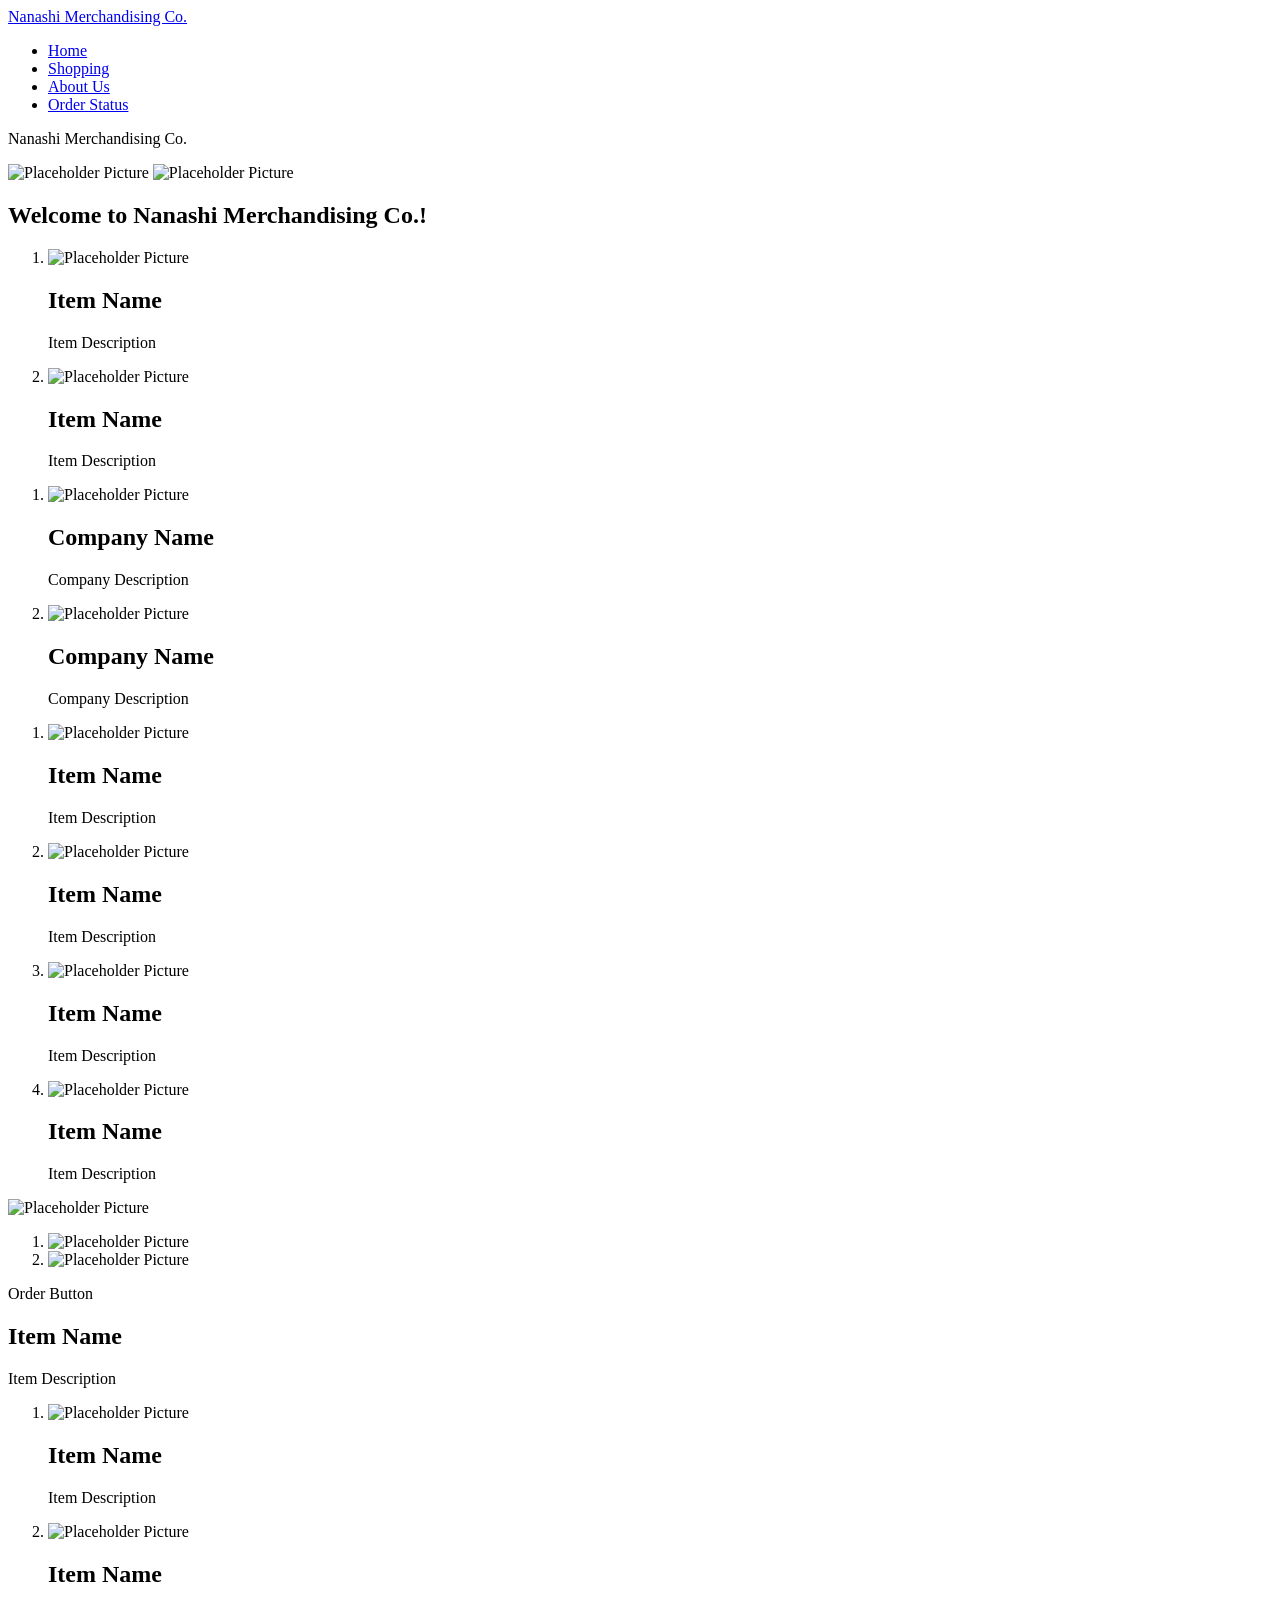
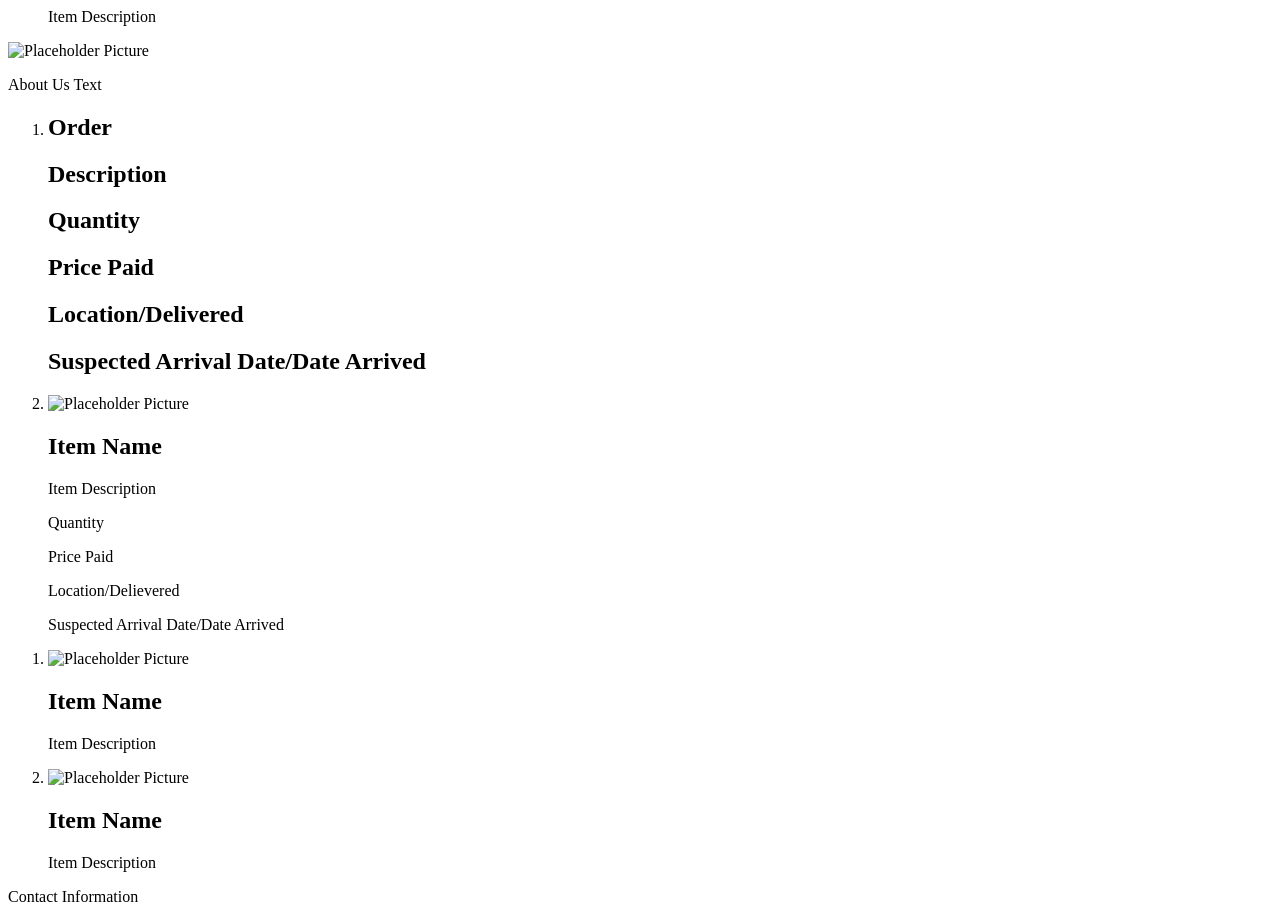
==== index.html @ 794f31a1 "inputting nav menu items" ====
<!doctype html5>
<html lang="en">
<!--head-->

<head>
    <nav class="nav">
        <div class="logo">
            <a href="index.html">Nanashi Merchandising Co.</a>
        </div>
        <div class="hamburger-menu"onclick="toggleMenu()">
            <span class="line"></span>
            <span class="line"></span>
            <span class="line"></span>
        </div>
         <!--the links are to future HTML pages we will write for the their associated names.-->
        <ul class="nav-links" id="Nav">
            <li><a href="index.html">Home</a></li>
            <li><a href="shopping.html">Shopping</a></li>
            <li><a href="about.html">About Us</a></li>
            <li><a href="orderstatus.html">Order Status</a></li>
        </ul>
    </nav>
    
    
    <meta charset="UTF-8">
    <meta name="viewport" content="width=device-width, initial-scale=1.0">

    <!--<link rel="stylesheet" href="https://cdn.jsdelivr.net/npm/bootstrap@5.3.3/dist/css/bootstrap.bundle.min.css">
        -->
    <link rel="stylesheet" href="css/style.css">

    <!--<script src="https://cdn.jsdelivr.net/npm/bootstrap@5.3.3/dist/js/bootstrap.bundle.min.js" defer></script>
        -->
    <script src="js/main.js" defer></script>

    <title>Nanashi Merchandising Co.</title>

</head>
<!--body-->

<body>
    <!--header-->
    <!--Shown on all pages, has Navbar Collapsible, Name, Settings Button, Profile Button -->
    <header>
        <!--Navbar Collapsible - Dropdown menu to navigate All Pages-->

        <!--Name-->
        <p>Nanashi Merchandising Co.</p>
        <!--Settings Button - a pop up widget from the right side of the screen with settings-->
        <img src="assets/images/placeholder.png" alt="Placeholder Picture">
        <!--Profile Button - a pop up widget from the right side of the screen with profile options-->
        <img src="assets/images/placeholder.png" alt="Placeholder Picture">
    </header>

    <!--Page content - changes dynamically-->
    <!--Welcome Page-->
    <article>
        <!--Column 1 Row 1-->
        <!--Welcome Text-->
        <h1>Welcome to Nanashi Merchandising Co.!</h1>
        <!--Column 1 Row 2-->
        <!--Scrollable Horizontal Block List of Popular Products-->
        <!--1 Row, Limited Columns that loop back to beginning of list-->
        <ol>
            <!--items-->
            <!--Column 1 Row 1-->
            <li>
                <!--item image-->
                <img src="assets/images/placeholder.png" alt="Placeholder Picture">
                <!--item name description-->
                <h2>Item Name</h2>
                <p>Item Description</p>
            </li>
            <!--Column 2 Row 1-->
            <li>
                <!--item image-->
                <img src="assets/images/placeholder.png" alt="Placeholder Picture">
                <!--item name description-->
                <h2>Item Name</h2>
                <p>Item Description</p>
            </li>
        </ol>
        <!--Column 1 Row 3-->
        <!--Scollable Vertical Block List of Companies that use us-->
        <!--2 Columns max, Unlimited Rows-->
        <ol>
            <!--companies-->
            <!--Column 1 Row 1-->
            <li>
                <!--company logo-->
                <img src="assets/images/placeholder.png" alt="Placeholder Picture">
                <!--company name and description-->
                <h2>Company Name</h2>
                <p>Company Description</p>
            </li>
            <!--Column 2 Row 1-->
            <li>
                <!--company logo-->
                <img src="assets/images/placeholder.png" alt="Placeholder Picture">
                <!--company name and description-->
                <h2>Company Name</h2>
                <p>Company Description</p>
            </li>
        </ol>
    </article>

    <!--Shopping Page-->
    <article>
        <!--Scrollable vertical view of all products-->
        <!--4 Columns max, unlimited Rows-->
        <ol>
            <!--items-->
            <!--Column 1 Row 1-->
            <li>
                <!--item image-->
                <img src="assets/images/placeholder.png" alt="Placeholder Picture">
                <!--item name description-->
                <h2>Item Name</h2>
                <p>Item Description</p>
            </li>
            <!--Column 2 Row 1-->
            <li>
                <!--item image-->
                <img src="assets/images/placeholder.png" alt="Placeholder Picture">
                <!--item name description-->
                <h2>Item Name</h2>
                <p>Item Description</p>
            </li>
            <!--Column 3 Row 1-->
            <li>
                <!--item image-->
                <img src="assets/images/placeholder.png" alt="Placeholder Picture">
                <!--item name description-->
                <h2>Item Name</h2>
                <p>Item Description</p>
            </li>
            <!--Column 4 Row 1-->
            <li>
                <!--item image-->
                <img src="assets/images/placeholder.png" alt="Placeholder Picture">
                <!--item name description-->
                <h2>Item Name</h2>
                <p>Item Description</p>
            </li>
        </ol>
    </article>

    <!--Item Page-->
    <article>
        <!--selected item-->
        <!--Column 1 Row 1-->
        <!--maximized photo-->
        <!--Column 1 Row 1-->
        <img src="assets/images/placeholder.png" alt="Placeholder Picture">
        <!--horizontal scrollbar of alternate views of item-->
        <!--Column 1 Row 2-->
        <ol>
            <!--maximized photo at smaller size-->
            <li>
                <img src="assets/images/placeholder.png" alt="Placeholder Picture">
            </li>
            <!--other images at smaller size-->
            <li>
                <img src="assets/images/placeholder.png" alt="Placeholder Picture">
            </li>
        </ol>
        <!--small order button - maximizes to pop up form from bottom of screen-->
        <!--Column 1 Row 3-->
        <p>Order Button</p>
        <!--scrollable vertical item name and description-->
        <!--Column 2 Row 1-->
        <h2>Item Name</h2>
        <p>Item Description</p>
        <!--other items-->
        <!--Column 1 Row 2-->
        <!--scrollable vertical view of other items-->
        <!--2 Column max, unlimited Row-->
        <!--Column 1 Row 1-->
        <ol>
            <!--items-->
            <!--Column 1 Row 1-->
            <li>
                <!--item image-->
                <img src="assets/images/placeholder.png" alt="Placeholder Picture">
                <!--item name description-->
                <h2>Item Name</h2>
                <p>Item Description</p>
            </li>
            <!--Column 2 Row 1-->
            <li>
                <!--item image-->
                <img src="assets/images/placeholder.png" alt="Placeholder Picture">
                <!--item name description-->
                <h2>Item Name</h2>
                <p>Item Description</p>
            </li>
        </ol>
        <!--Order form - maximizes to pop up form from bottom of screen-->
        <!--this is the info in the form that pops up, but before then the whole form acts like a button for the pop up-->
        <!--Column 2 Row 1-->
        <form>
            <!--Exit Button-->
            <!--Item Information - Img, name, description-->
            <!--Quantity-->
            <!--Add to Cart/Submit Button-->
        </form>
    </article>

    <!--About Us Page-->
    <article>
        <!--Column 1 Row 1-->
        <!--Company Logo-->
        <img src="assets/images/placeholder.png" alt="Placeholder Picture">
        <!--Wrapped About us Text-->
        <p>About Us Text</p>
    </article>

    <!--Order Status Page-->
    <article>
        <!--Past Orders-->
        <!--Column 1 Row 1-->
        <!--Orders List-->
        <ol>
            <!--Header-->
            <!--Column 1 Row 1-->
            <!--1 Column max, unlimited Rows-->
            <li>
                <h2>Order</h2>
                <h2>Description</h2>
                <h2>Quantity</h2>
                <h2>Price Paid</h2>
                <h2>Location/Delivered</h2>
                <h2>Suspected Arrival Date/Date Arrived</h2>
            </li>
            <!--Scrollable Orders-->
            <!--Column 1 Row 2-->
            <li>
                <!--item image-->
                <img src="assets/images/placeholder.png" alt="Placeholder Picture">
                <!--item name description-->
                <h2>Item Name</h2>
                <p>Item Description</p>
                <p>Quantity</p>
                <p>Price Paid</p>
                <p>Location/Delievered</p>
                <p>Suspected Arrival Date/Date Arrived</p>
            </li>
        </ol>
        <!--Items-->
        <!--Column 2 Row 1-->
        <!--1 Column Max, Unlimited Rows-->
        <ol>
            <!--Column 1 Row 1-->
            <li>
                <!--item image-->
                <img src="assets/images/placeholder.png" alt="Placeholder Picture">
                <!--item name description-->
                <h2>Item Name</h2>
                <p>Item Description</p>
            </li>
            <!--Column 1 Row 2-->
            <li>
                <!--item image-->
                <img src="assets/images/placeholder.png" alt="Placeholder Picture">
                <!--item name description-->
                <h2>Item Name</h2>
                <p>Item Description</p>
            </li>
        </ol>
    </article>

    <!--footer-->
    <!--Shown on all pages, Contact Information, About Us Link-->
    <footer>
        <!--Contact info-->
        <p>Contact Information</p>
        <!--About Us Link-->

    </footer>
</body>

</html>
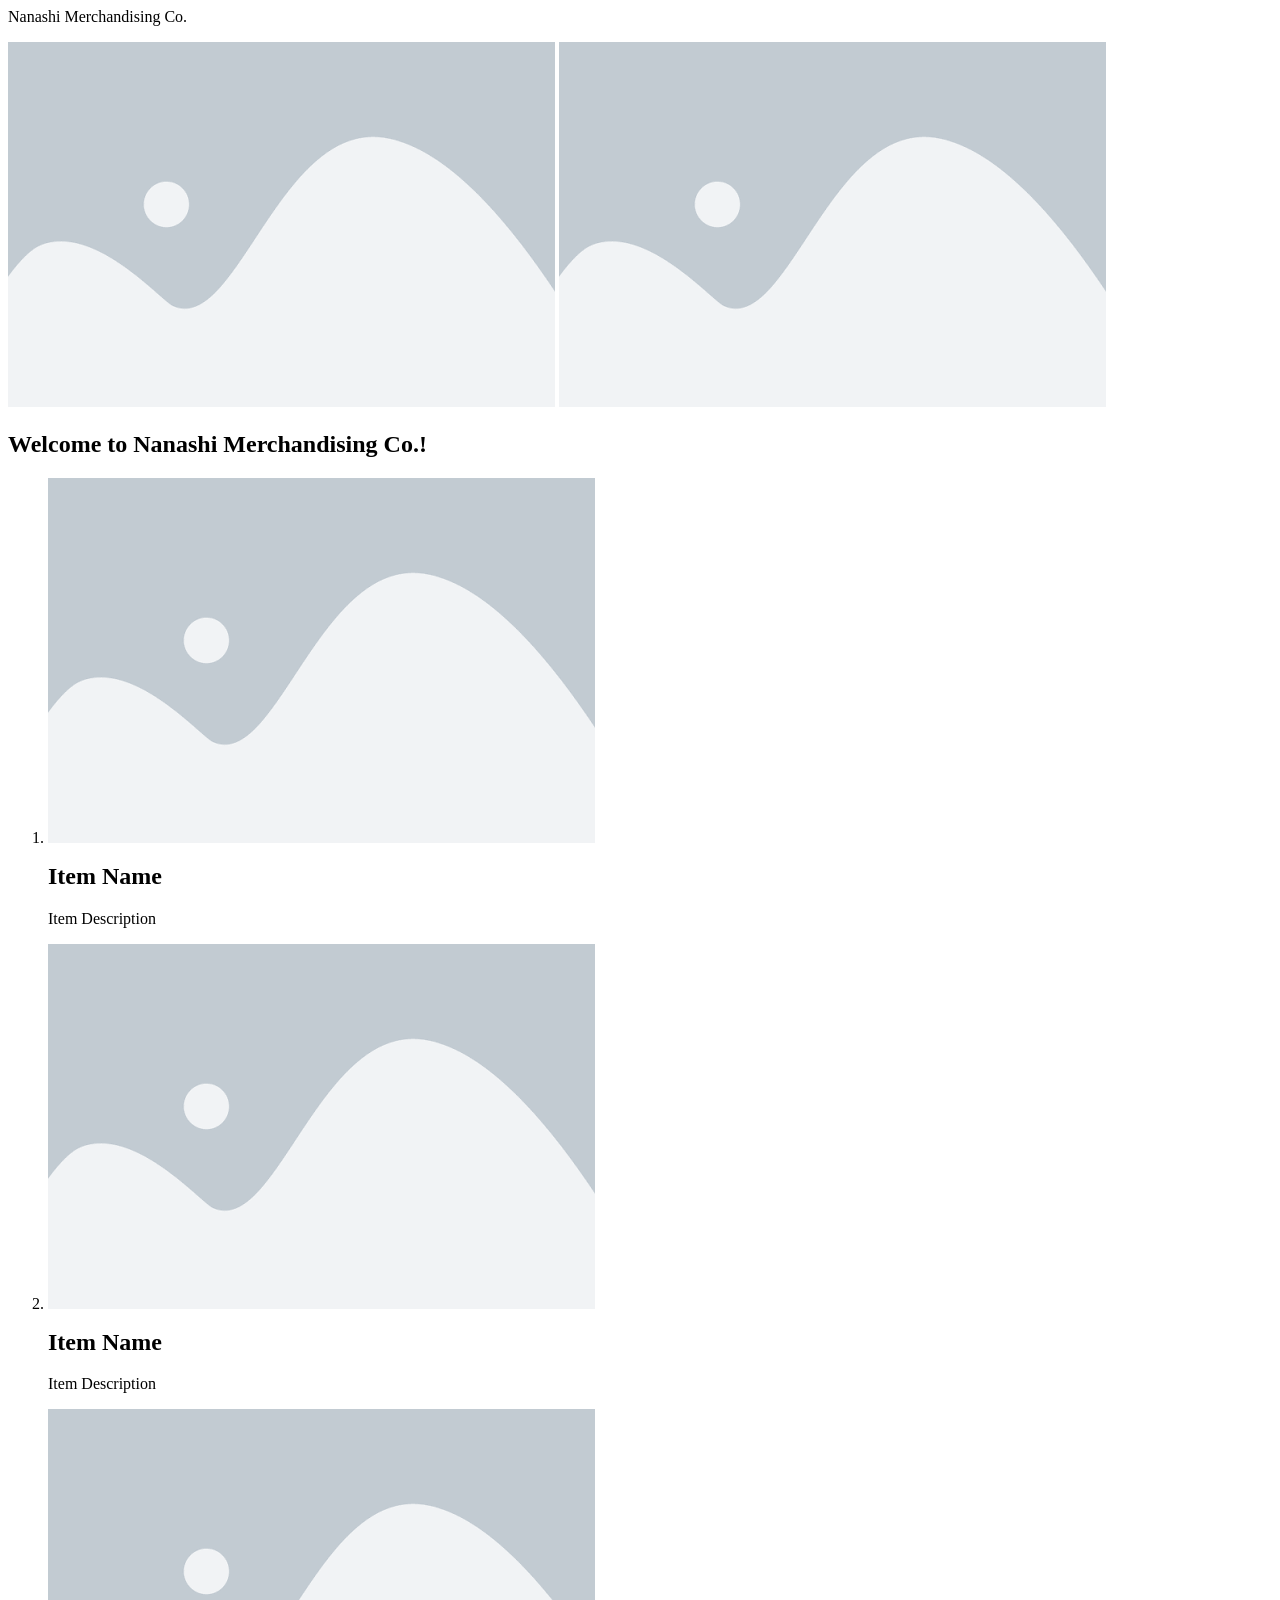
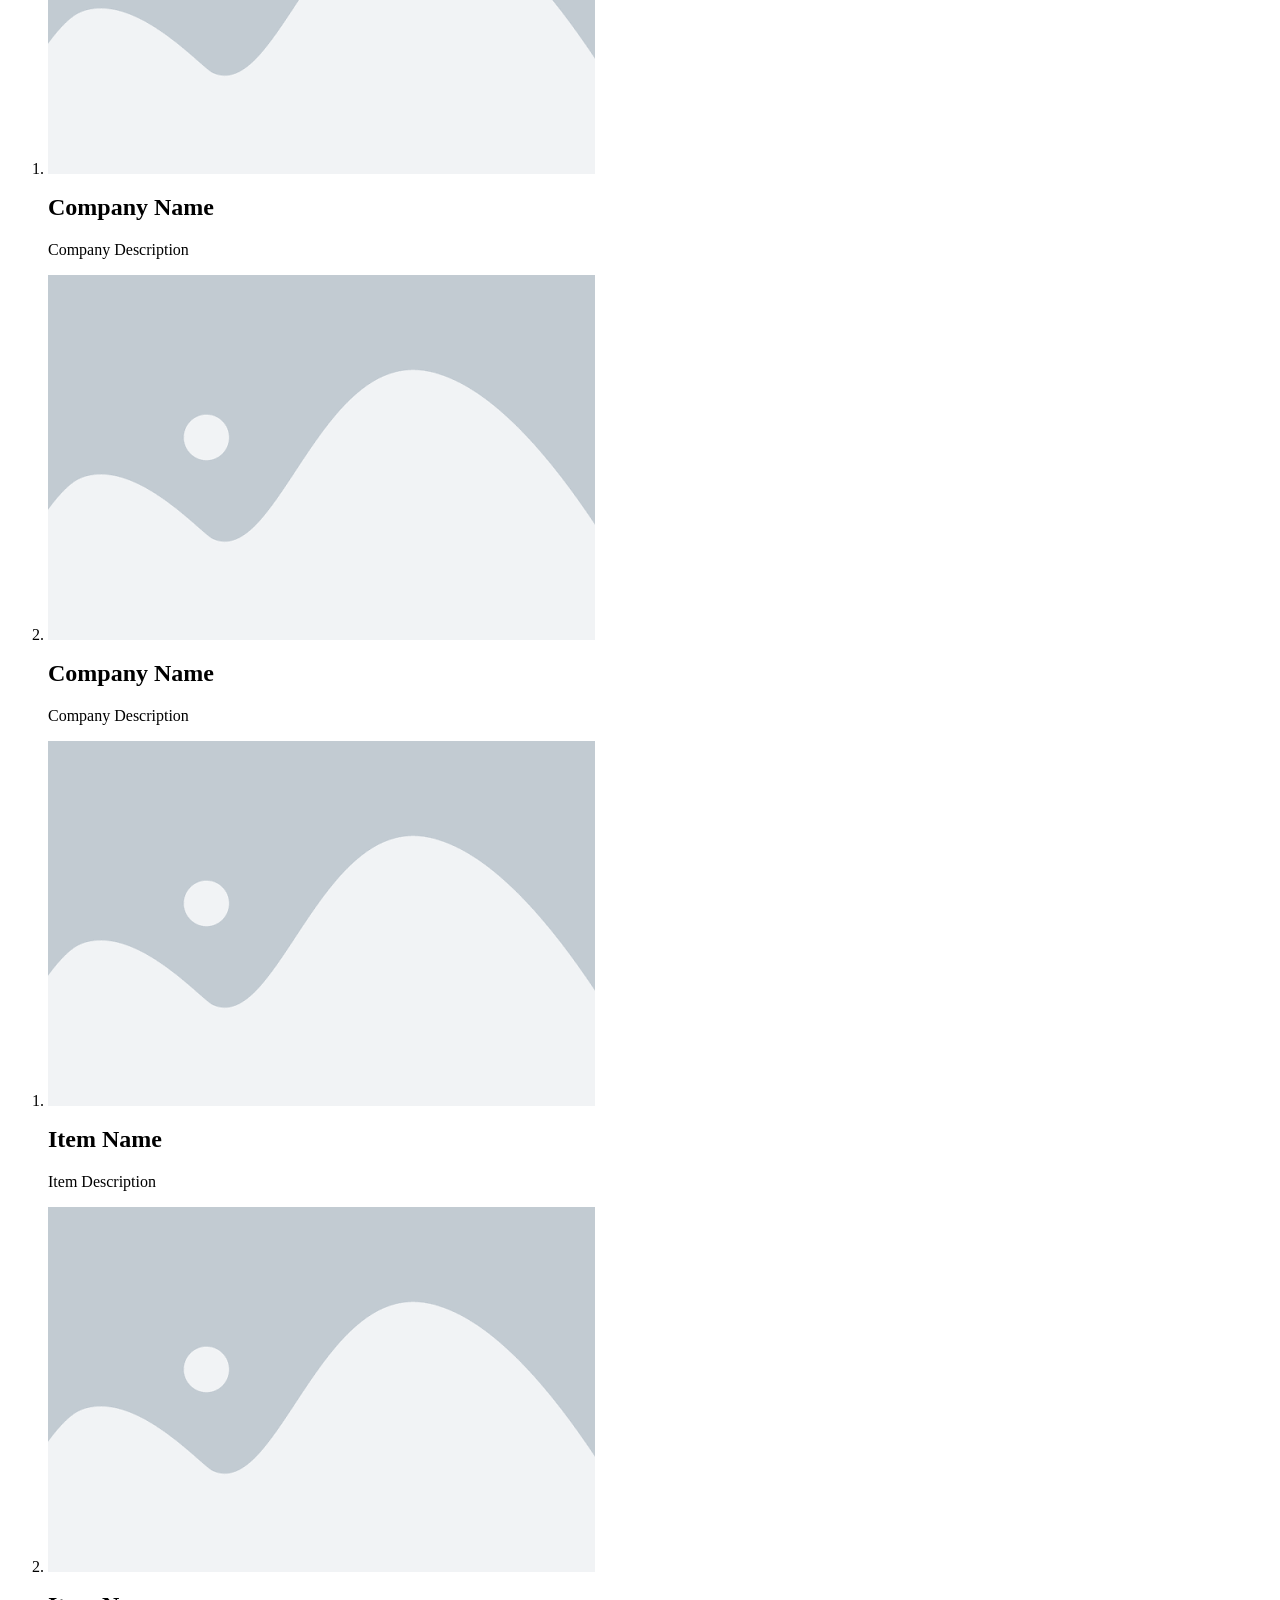
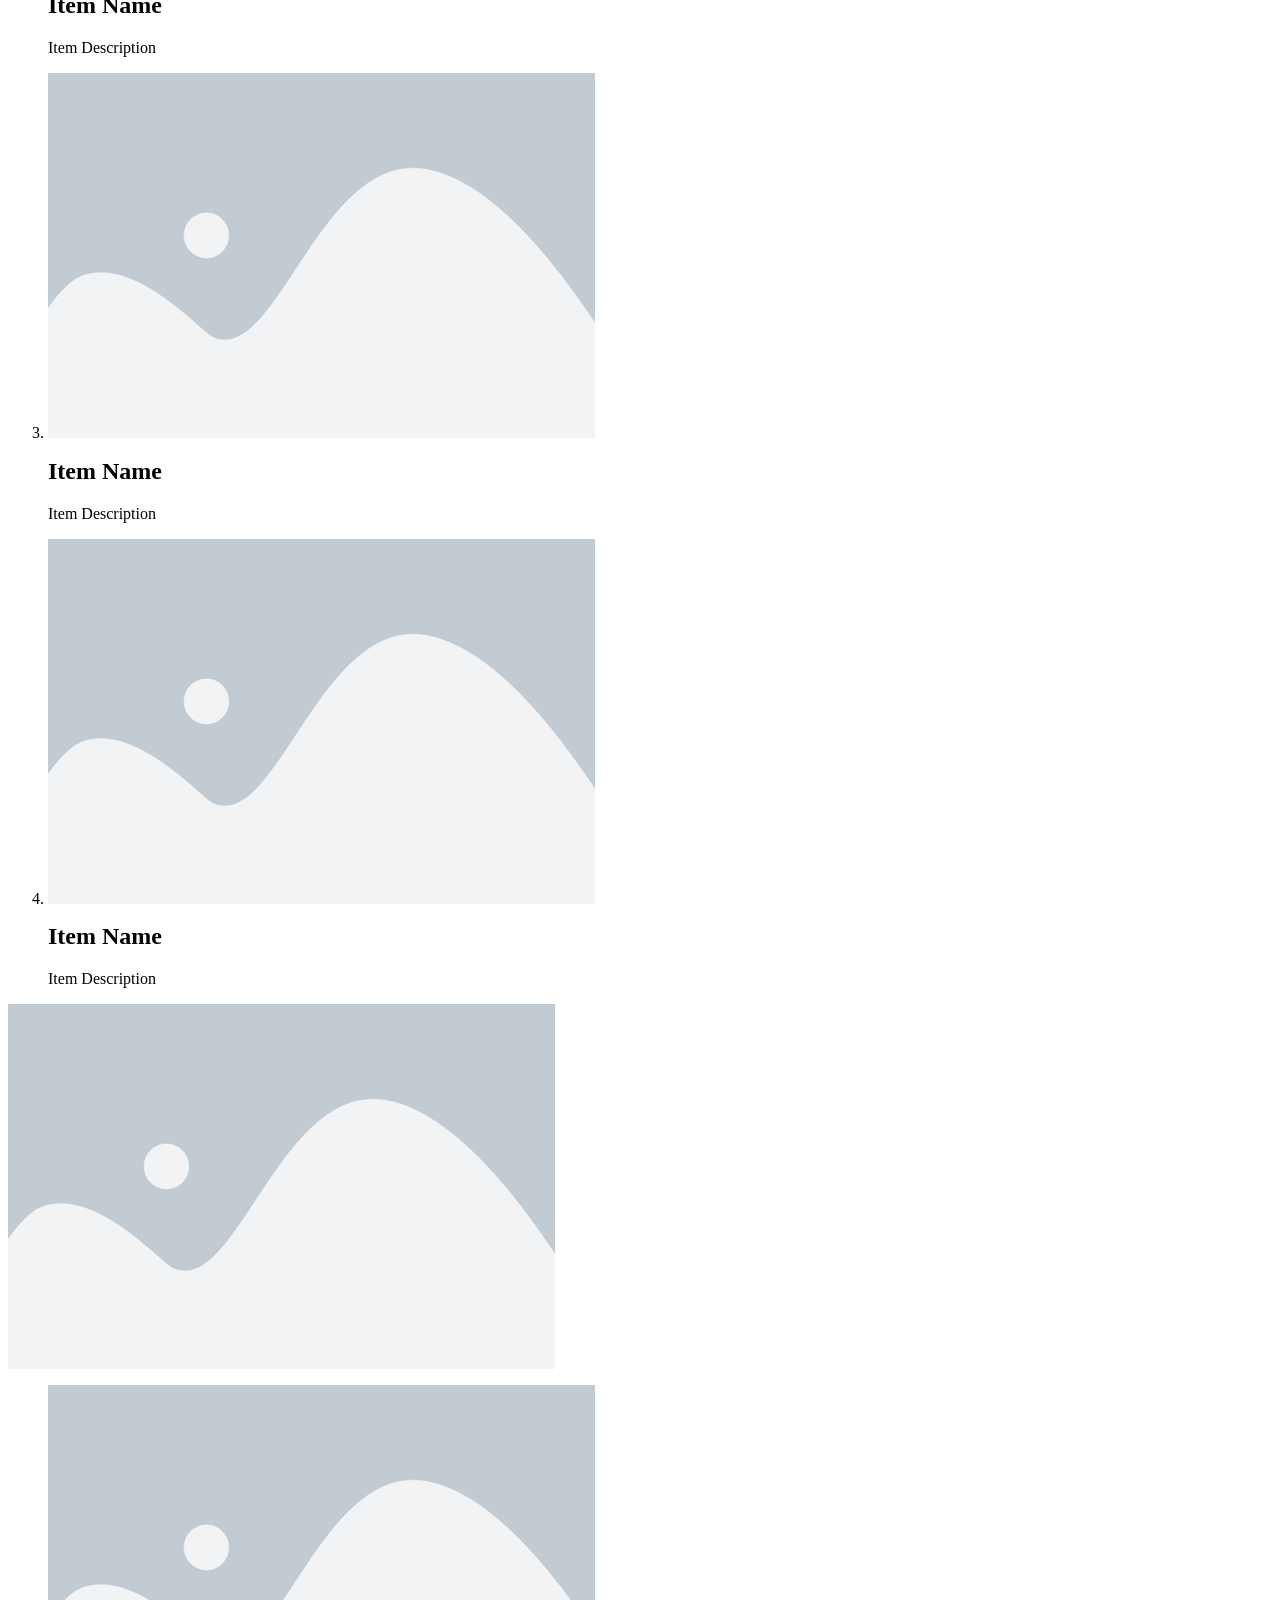
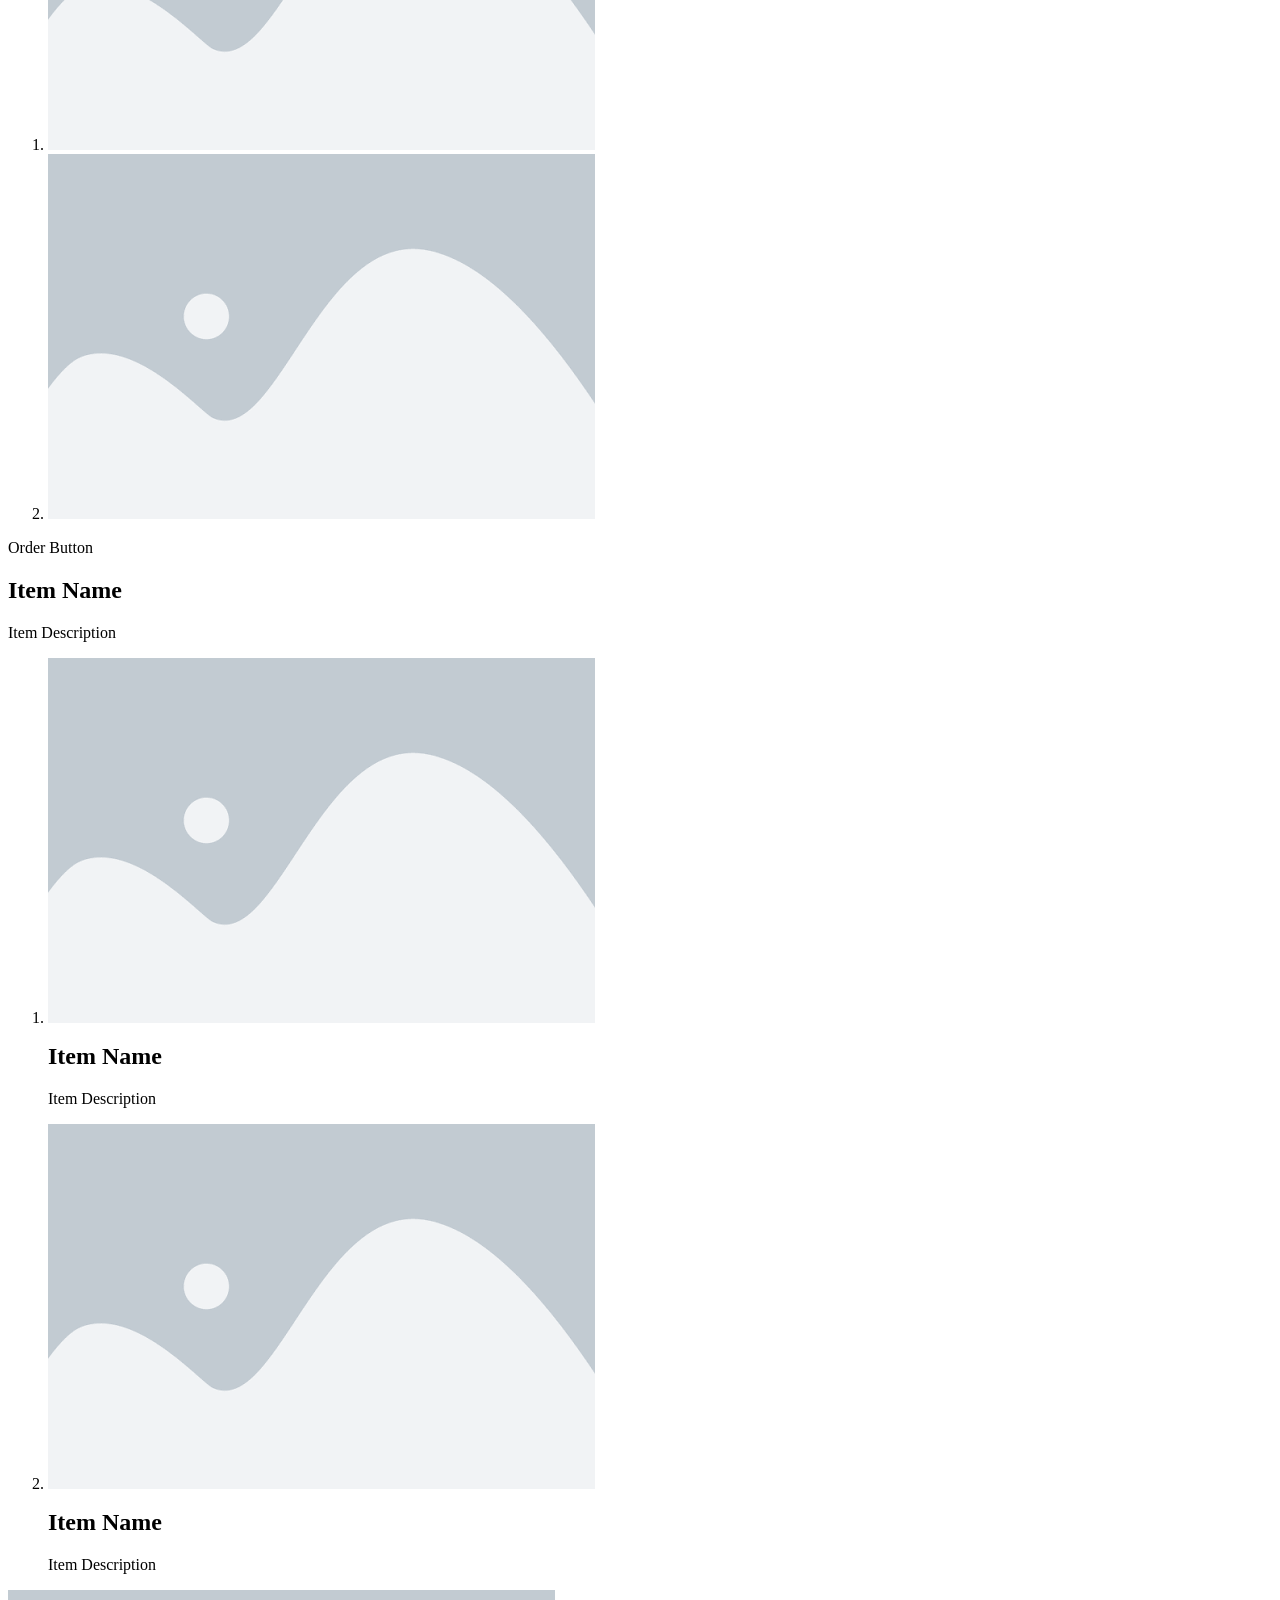
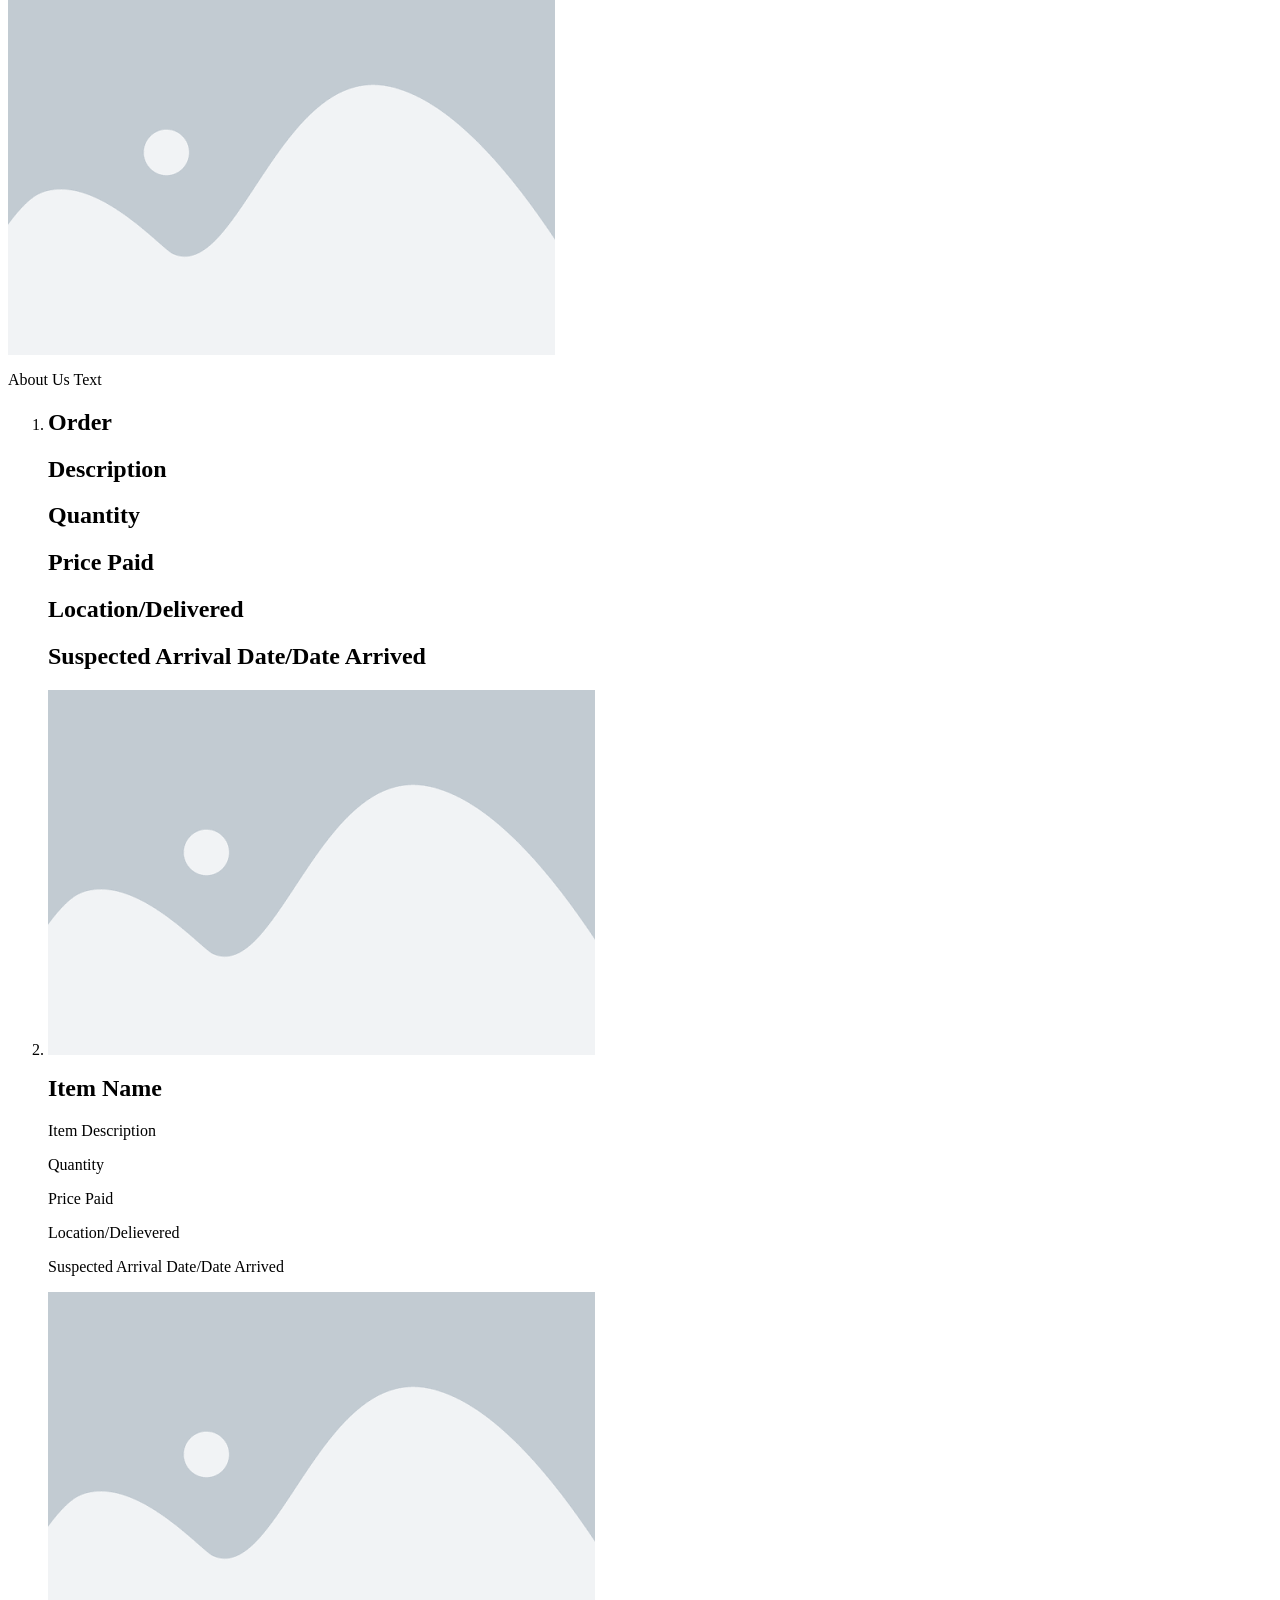
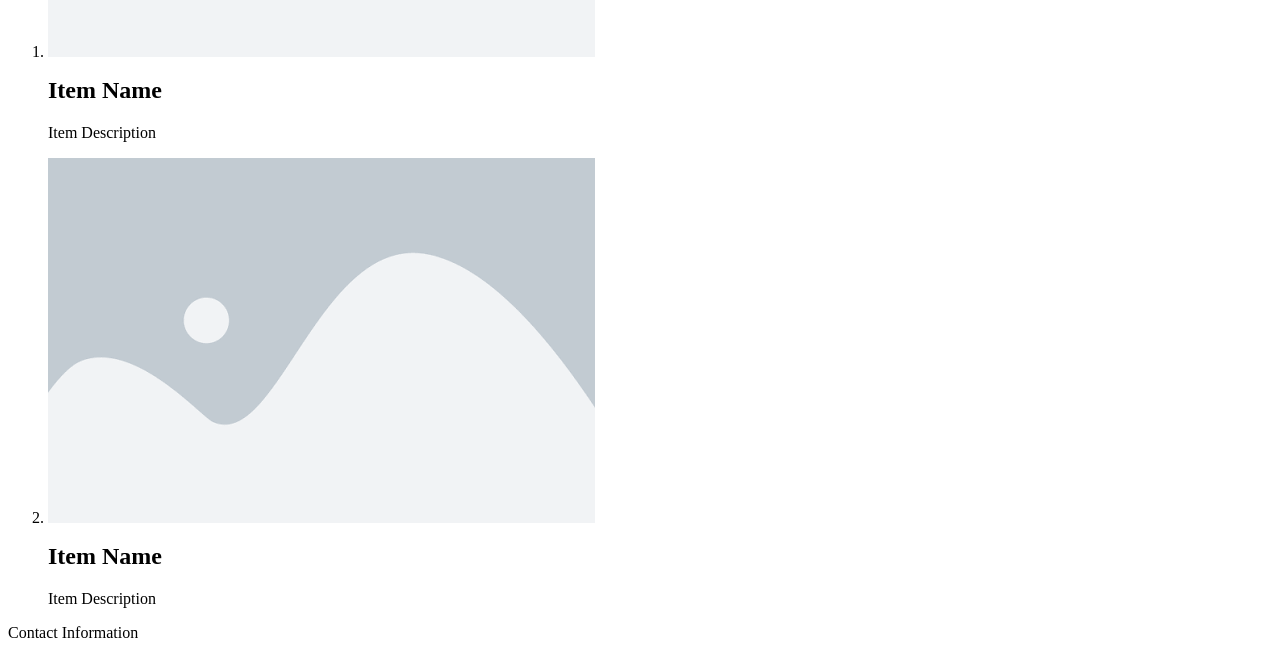
==== commit 5b6c7bcb: "Added Product class, which has the data for products We can now remove placeholder images and have j" ====
--- a/index.html
+++ b/index.html
@@ -3,25 +3,6 @@
 <!--head-->
 
 <head>
-    <nav class="nav">
-        <div class="logo">
-            <a href="index.html">Nanashi Merchandising Co.</a>
-        </div>
-        <div class="hamburger-menu"onclick="toggleMenu()">
-            <span class="line"></span>
-            <span class="line"></span>
-            <span class="line"></span>
-        </div>
-         <!--the links are to future HTML pages we will write for the their associated names.-->
-        <ul class="nav-links" id="Nav">
-            <li><a href="index.html">Home</a></li>
-            <li><a href="shopping.html">Shopping</a></li>
-            <li><a href="about.html">About Us</a></li>
-            <li><a href="orderstatus.html">Order Status</a></li>
-        </ul>
-    </nav>
-    
-    
     <meta charset="UTF-8">
     <meta name="viewport" content="width=device-width, initial-scale=1.0">
 
@@ -54,7 +35,7 @@
 
     <!--Page content - changes dynamically-->
     <!--Welcome Page-->
-    <article>
+    <article id = "Welcome_Page">
         <!--Column 1 Row 1-->
         <!--Welcome Text-->
         <h1>Welcome to Nanashi Merchandising Co.!</h1>
@@ -64,15 +45,15 @@
         <ol>
             <!--items-->
             <!--Column 1 Row 1-->
-            <li>
-                <!--item image-->
-                <img src="assets/images/placeholder.png" alt="Placeholder Picture">
-                <!--item name description-->
-                <h2>Item Name</h2>
-                <p>Item Description</p>
-            </li>
-            <!--Column 2 Row 1-->
-            <li>
+            <li class = "Product">
+                <!--item image-->
+                <img src="assets/images/placeholder.png" alt="Placeholder Picture">
+                <!--item name description-->
+                <h2>Item Name</h2>
+                <p>Item Description</p>
+            </li>
+            <!--Column 2 Row 1-->
+            <li class = "Product">
                 <!--item image-->
                 <img src="assets/images/placeholder.png" alt="Placeholder Picture">
                 <!--item name description-->
@@ -86,7 +67,7 @@
         <ol>
             <!--companies-->
             <!--Column 1 Row 1-->
-            <li>
+            <li class = "Company">
                 <!--company logo-->
                 <img src="assets/images/placeholder.png" alt="Placeholder Picture">
                 <!--company name and description-->
@@ -94,7 +75,7 @@
                 <p>Company Description</p>
             </li>
             <!--Column 2 Row 1-->
-            <li>
+            <li class = "Company">
                 <!--company logo-->
                 <img src="assets/images/placeholder.png" alt="Placeholder Picture">
                 <!--company name and description-->
@@ -105,21 +86,21 @@
     </article>
 
     <!--Shopping Page-->
-    <article>
+    <article id = "Shopping_Page">
         <!--Scrollable vertical view of all products-->
         <!--4 Columns max, unlimited Rows-->
         <ol>
             <!--items-->
             <!--Column 1 Row 1-->
-            <li>
-                <!--item image-->
-                <img src="assets/images/placeholder.png" alt="Placeholder Picture">
-                <!--item name description-->
-                <h2>Item Name</h2>
-                <p>Item Description</p>
-            </li>
-            <!--Column 2 Row 1-->
-            <li>
+            <li class = "Product">
+                <!--item image-->
+                <img src="assets/images/placeholder.png" alt="Placeholder Picture">
+                <!--item name description-->
+                <h2>Item Name</h2>
+                <p>Item Description</p>
+            </li>
+            <!--Column 2 Row 1-->
+            <li class = "Product">
                 <!--item image-->
                 <img src="assets/images/placeholder.png" alt="Placeholder Picture">
                 <!--item name description-->
@@ -127,7 +108,7 @@
                 <p>Item Description</p>
             </li>
             <!--Column 3 Row 1-->
-            <li>
+            <li class = "Product">
                 <!--item image-->
                 <img src="assets/images/placeholder.png" alt="Placeholder Picture">
                 <!--item name description-->
@@ -135,7 +116,7 @@
                 <p>Item Description</p>
             </li>
             <!--Column 4 Row 1-->
-            <li>
+            <li class = "Product">
                 <!--item image-->
                 <img src="assets/images/placeholder.png" alt="Placeholder Picture">
                 <!--item name description-->
@@ -146,7 +127,7 @@
     </article>
 
     <!--Item Page-->
-    <article>
+    <article id = "Item_Page">
         <!--selected item-->
         <!--Column 1 Row 1-->
         <!--maximized photo-->
@@ -166,7 +147,7 @@
         </ol>
         <!--small order button - maximizes to pop up form from bottom of screen-->
         <!--Column 1 Row 3-->
-        <p>Order Button</p>
+        <p class = "Order_Form">Order Button</p>
         <!--scrollable vertical item name and description-->
         <!--Column 2 Row 1-->
         <h2>Item Name</h2>
@@ -179,15 +160,15 @@
         <ol>
             <!--items-->
             <!--Column 1 Row 1-->
-            <li>
-                <!--item image-->
-                <img src="assets/images/placeholder.png" alt="Placeholder Picture">
-                <!--item name description-->
-                <h2>Item Name</h2>
-                <p>Item Description</p>
-            </li>
-            <!--Column 2 Row 1-->
-            <li>
+            <li class = "Product">
+                <!--item image-->
+                <img src="assets/images/placeholder.png" alt="Placeholder Picture">
+                <!--item name description-->
+                <h2>Item Name</h2>
+                <p>Item Description</p>
+            </li>
+            <!--Column 2 Row 1-->
+            <li class = "Product">
                 <!--item image-->
                 <img src="assets/images/placeholder.png" alt="Placeholder Picture">
                 <!--item name description-->
@@ -198,7 +179,7 @@
         <!--Order form - maximizes to pop up form from bottom of screen-->
         <!--this is the info in the form that pops up, but before then the whole form acts like a button for the pop up-->
         <!--Column 2 Row 1-->
-        <form>
+        <form class = "Order_From">
             <!--Exit Button-->
             <!--Item Information - Img, name, description-->
             <!--Quantity-->
@@ -207,7 +188,7 @@
     </article>
 
     <!--About Us Page-->
-    <article>
+    <article id = "About_Us_Page">
         <!--Column 1 Row 1-->
         <!--Company Logo-->
         <img src="assets/images/placeholder.png" alt="Placeholder Picture">
@@ -216,7 +197,7 @@
     </article>
 
     <!--Order Status Page-->
-    <article>
+    <article id = "Order_Status_Page">
         <!--Past Orders-->
         <!--Column 1 Row 1-->
         <!--Orders List-->
@@ -234,7 +215,7 @@
             </li>
             <!--Scrollable Orders-->
             <!--Column 1 Row 2-->
-            <li>
+            <li class = "Order_Item">
                 <!--item image-->
                 <img src="assets/images/placeholder.png" alt="Placeholder Picture">
                 <!--item name description-->
@@ -251,7 +232,7 @@
         <!--1 Column Max, Unlimited Rows-->
         <ol>
             <!--Column 1 Row 1-->
-            <li>
+            <li class = "Product">
                 <!--item image-->
                 <img src="assets/images/placeholder.png" alt="Placeholder Picture">
                 <!--item name description-->
@@ -259,7 +240,7 @@
                 <p>Item Description</p>
             </li>
             <!--Column 1 Row 2-->
-            <li>
+            <li class = "Product">
                 <!--item image-->
                 <img src="assets/images/placeholder.png" alt="Placeholder Picture">
                 <!--item name description-->
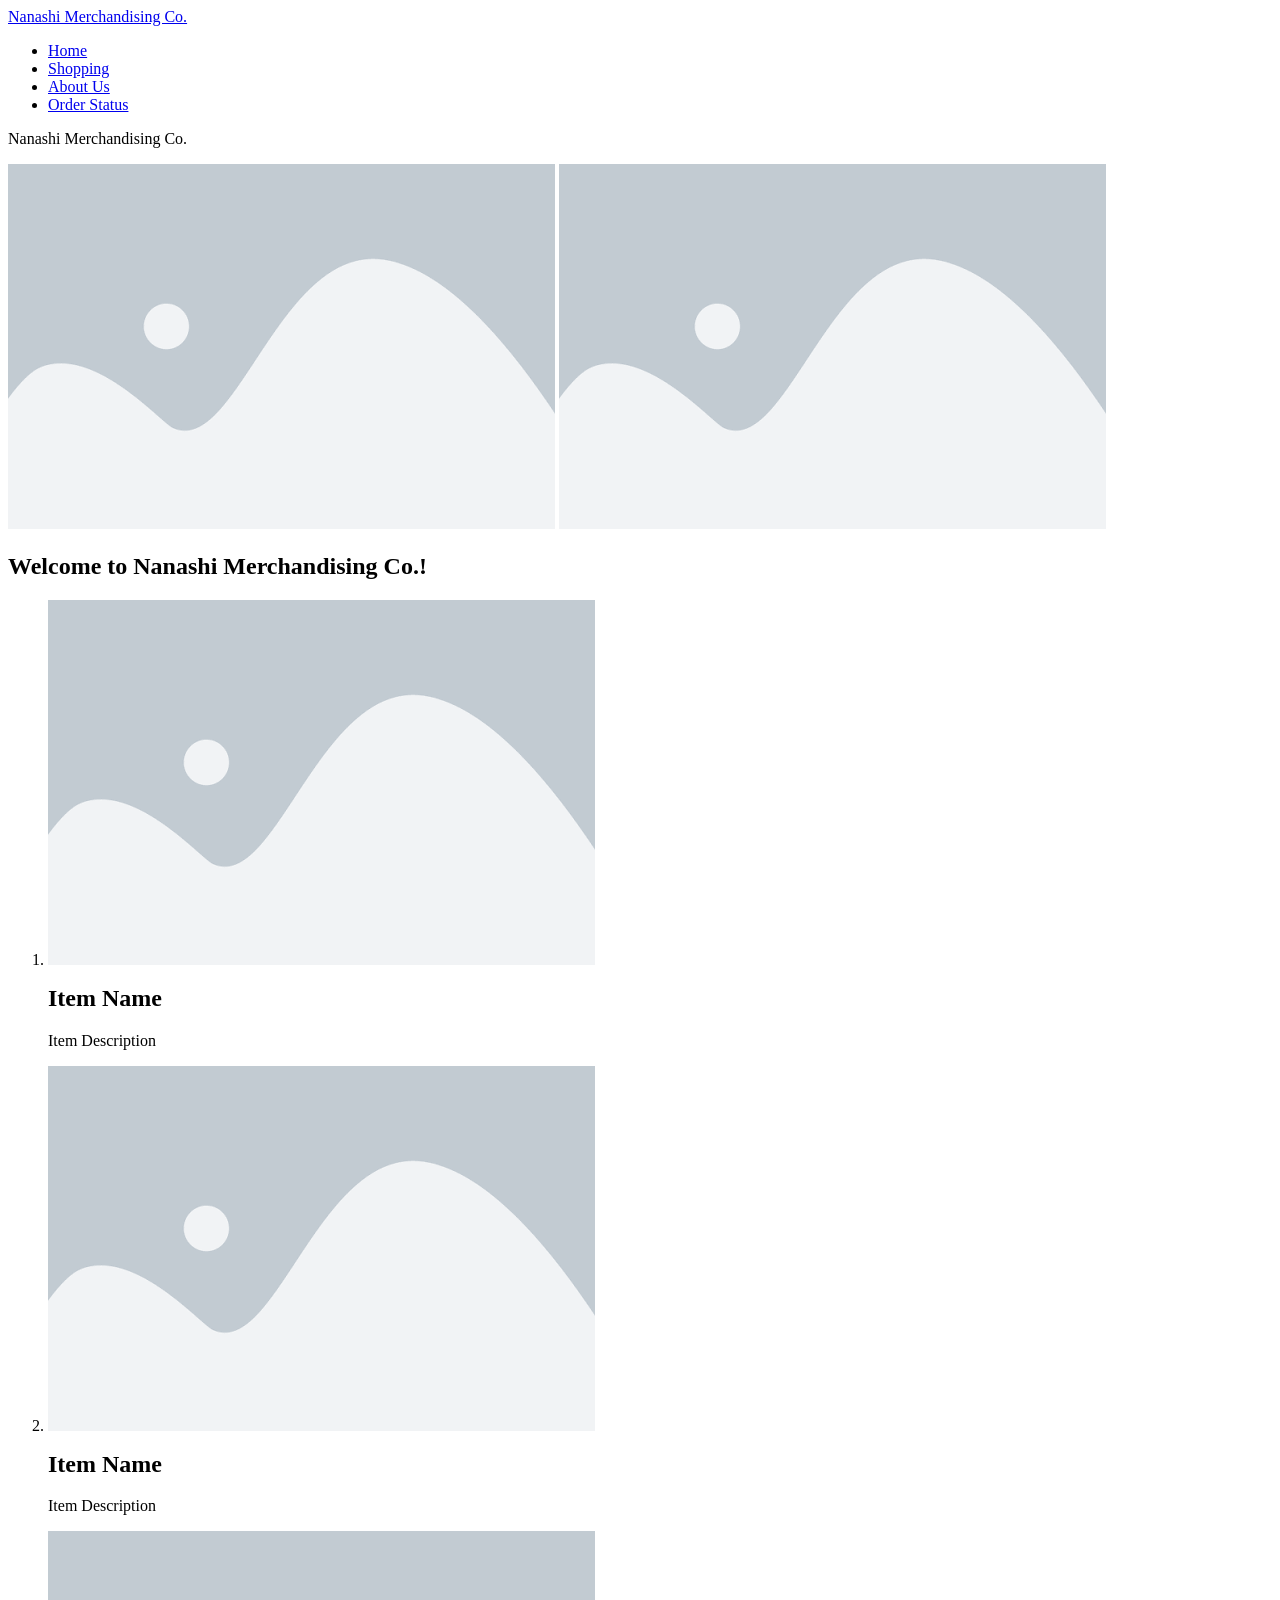
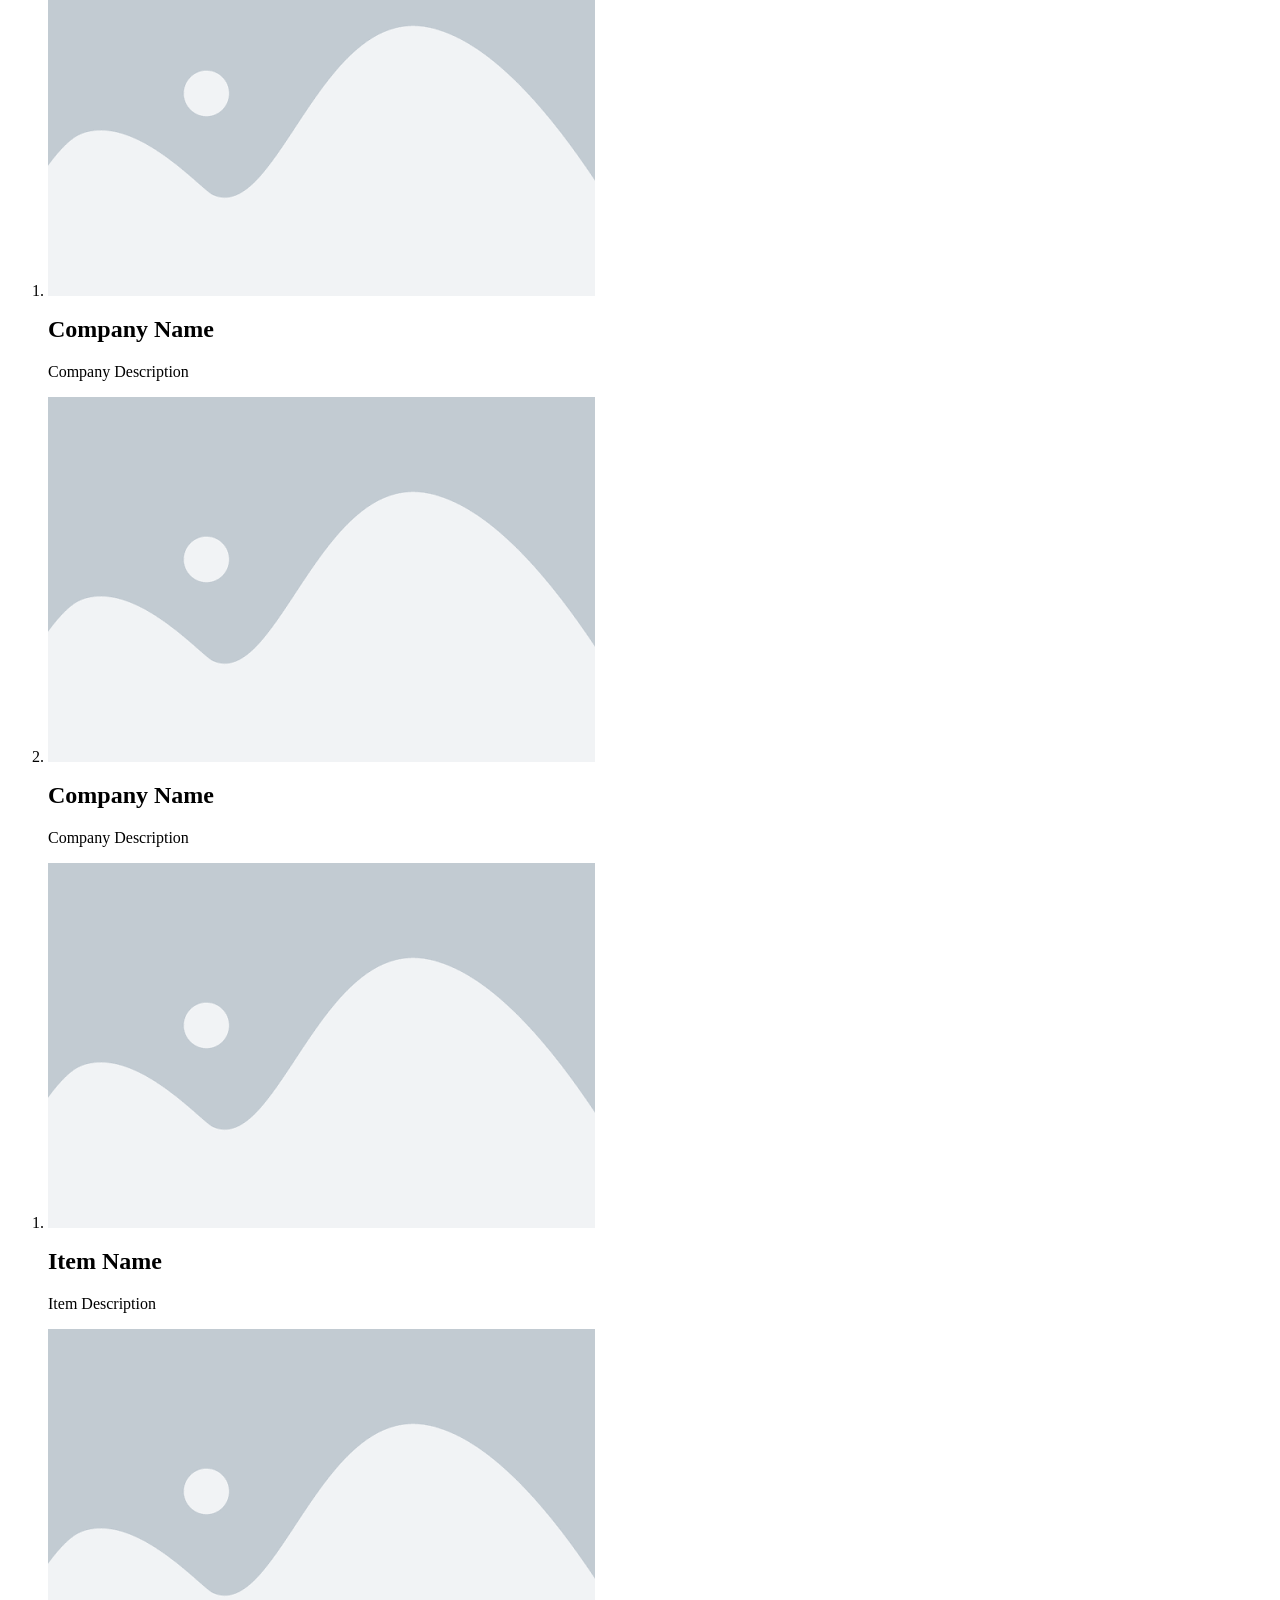
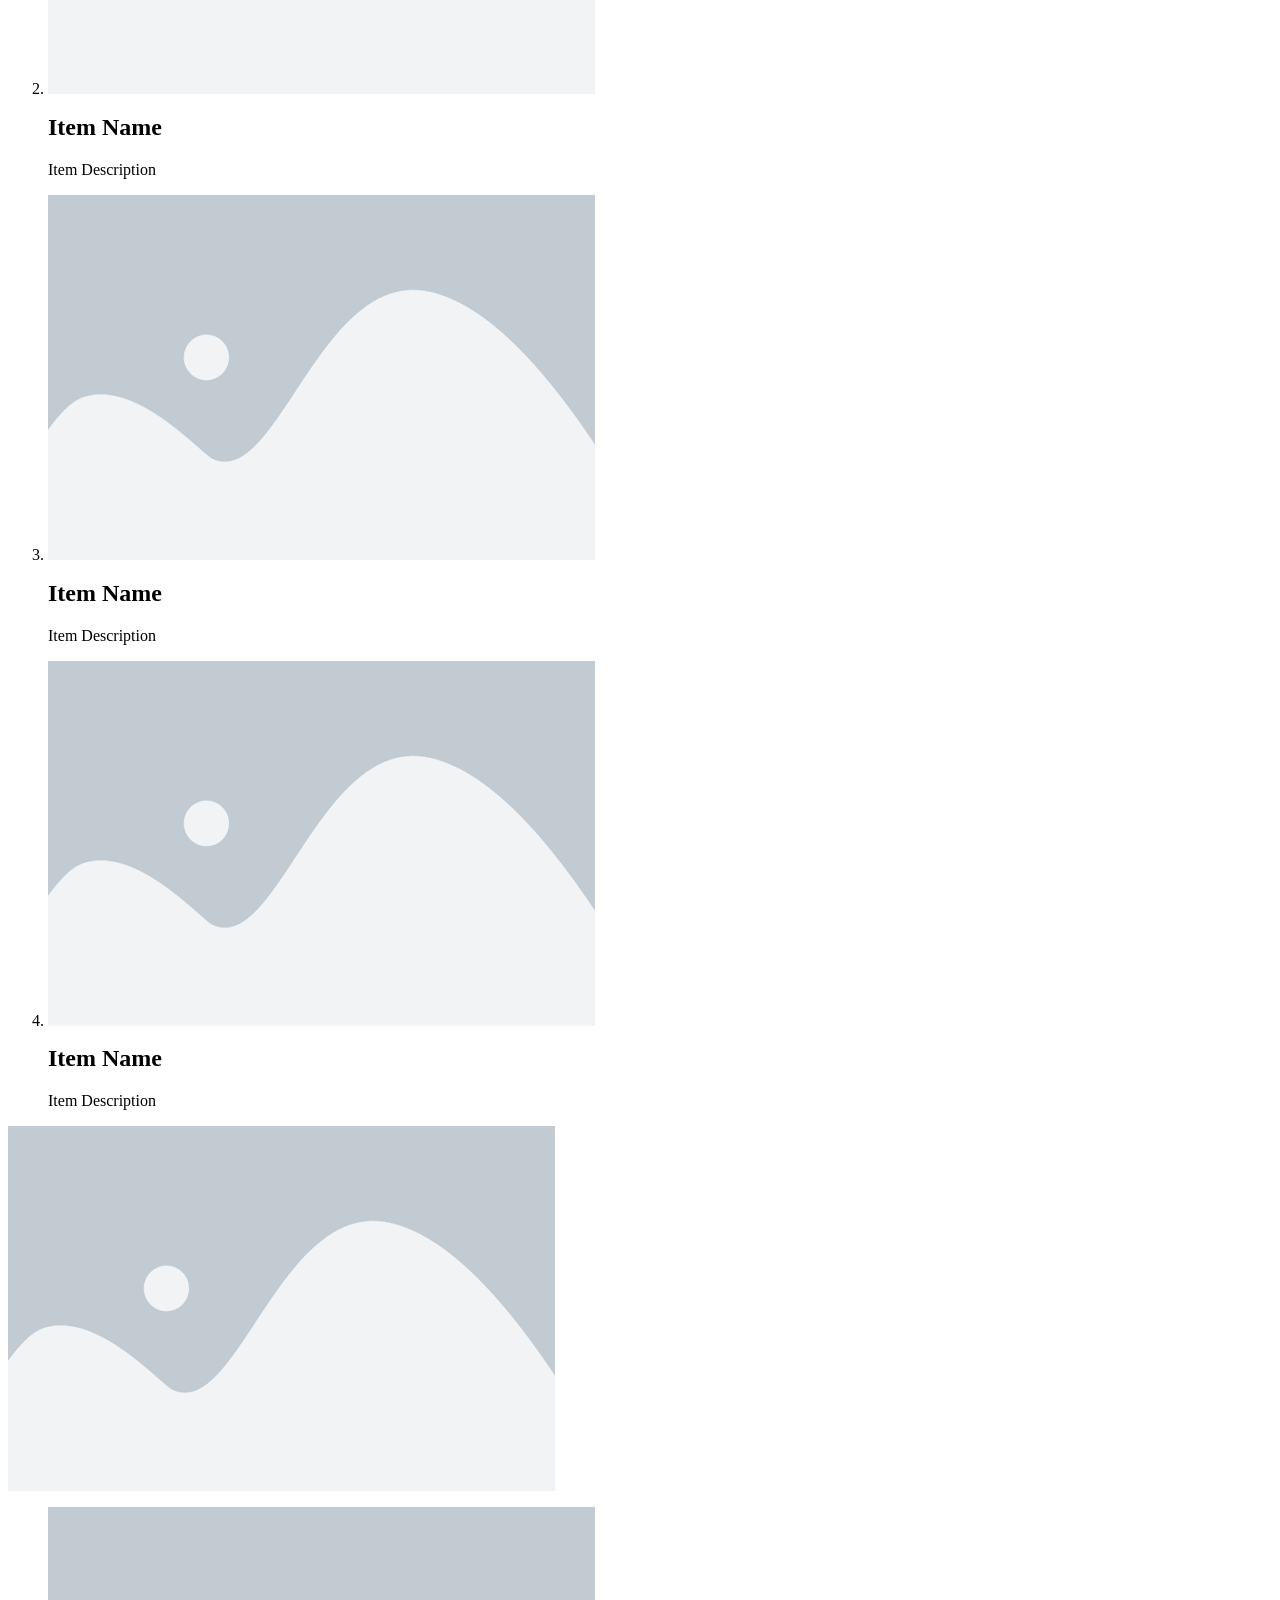
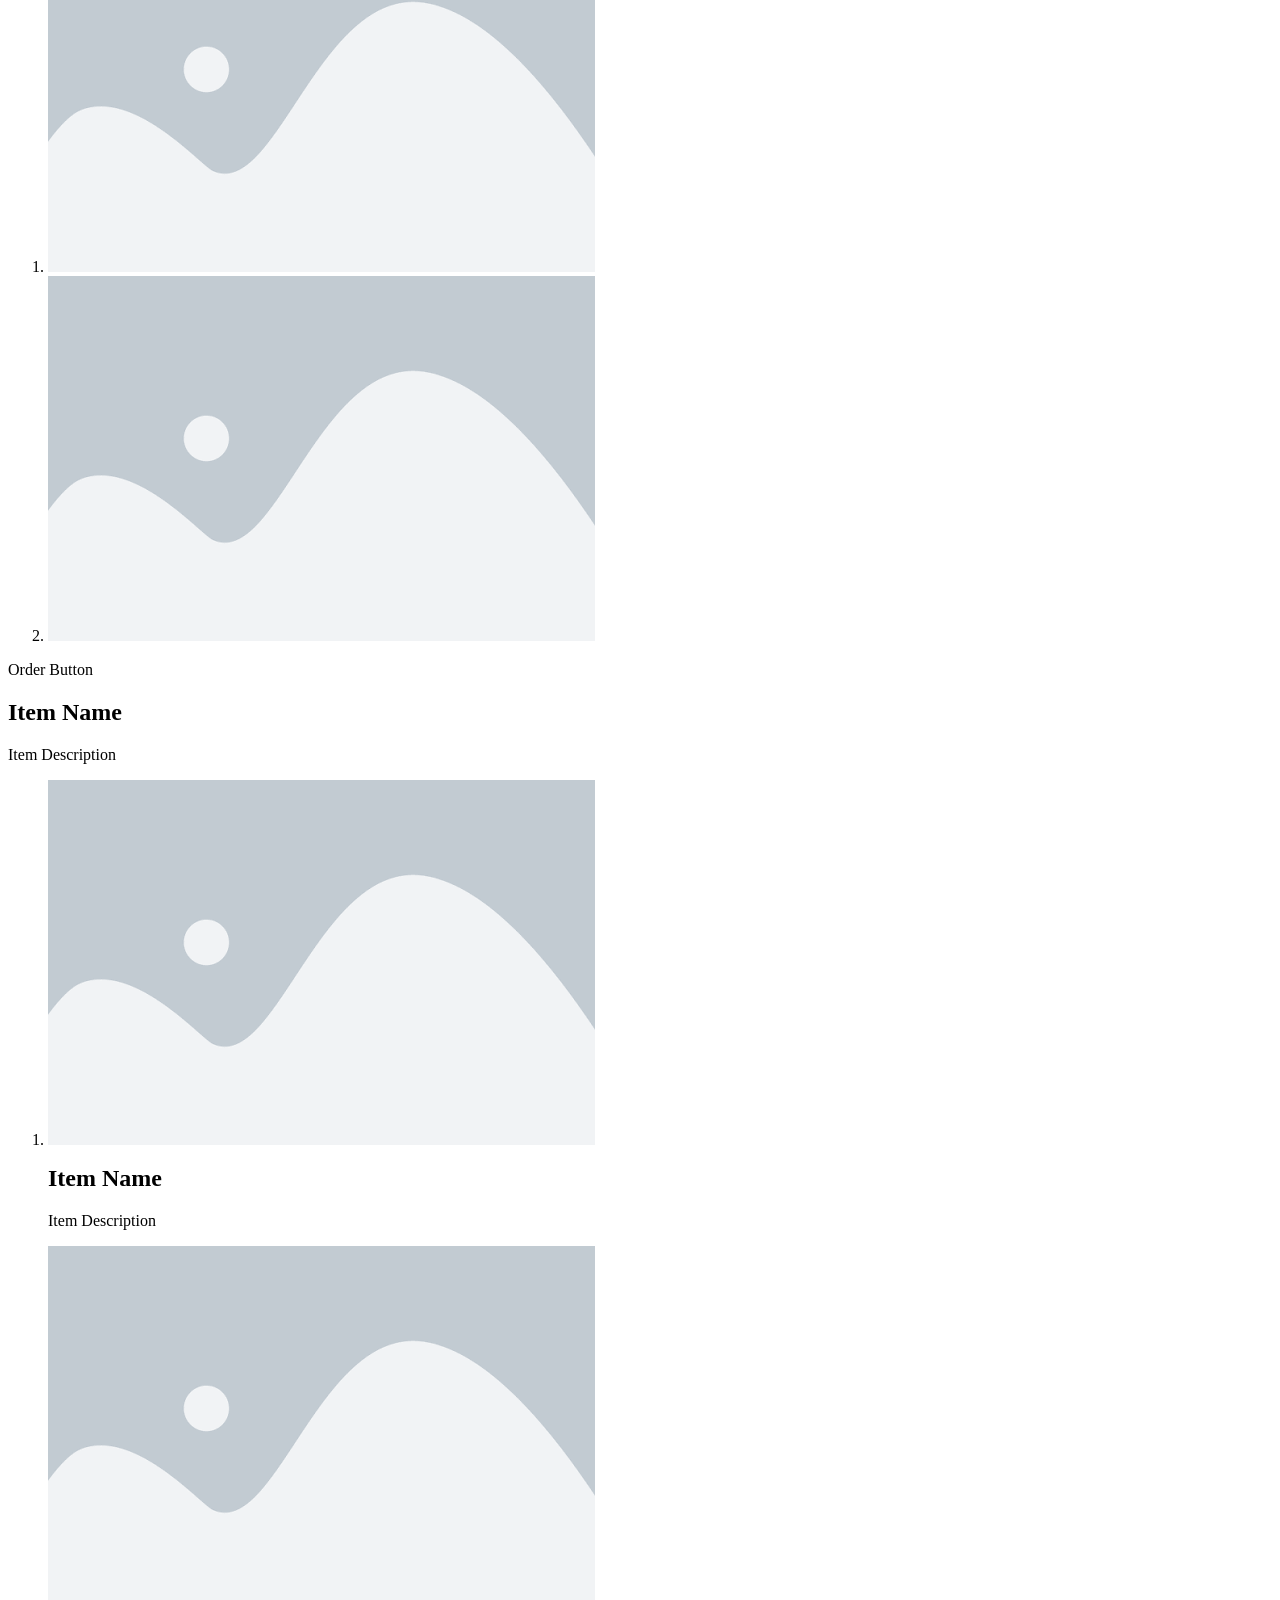
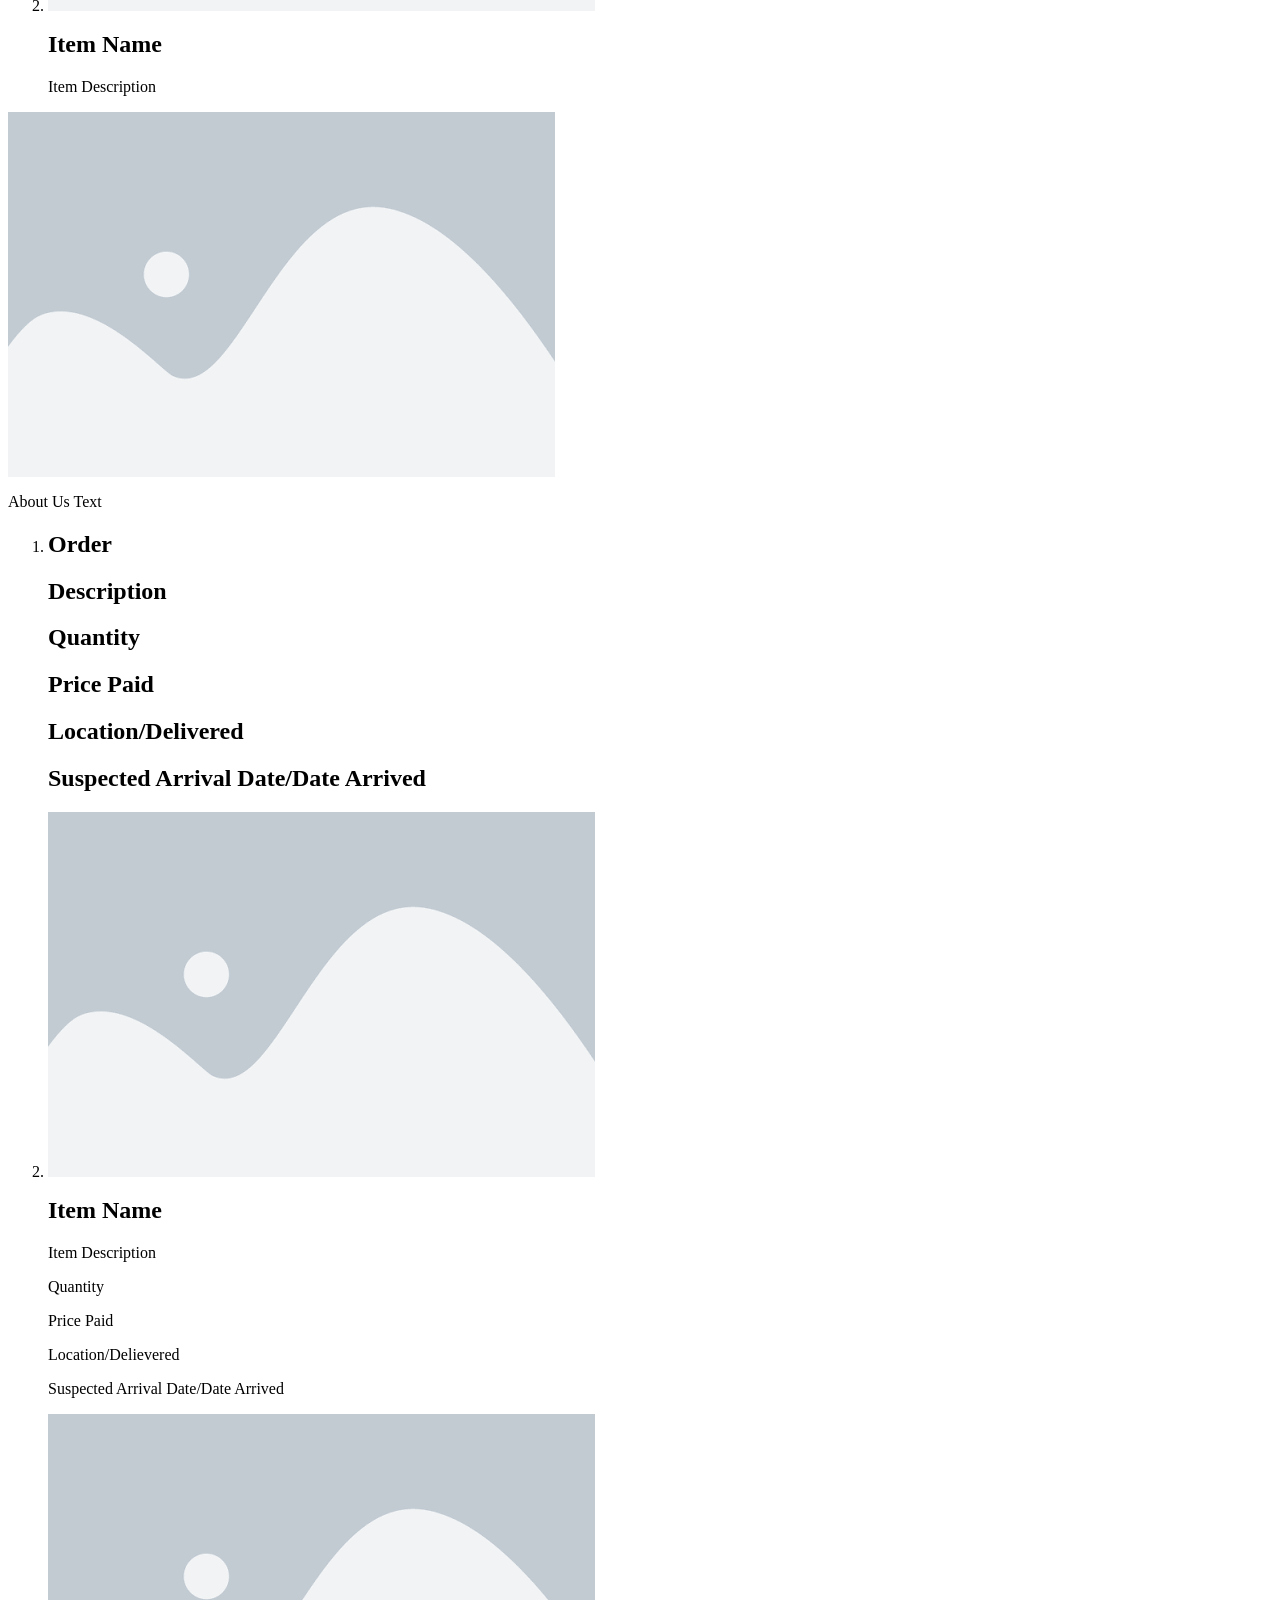
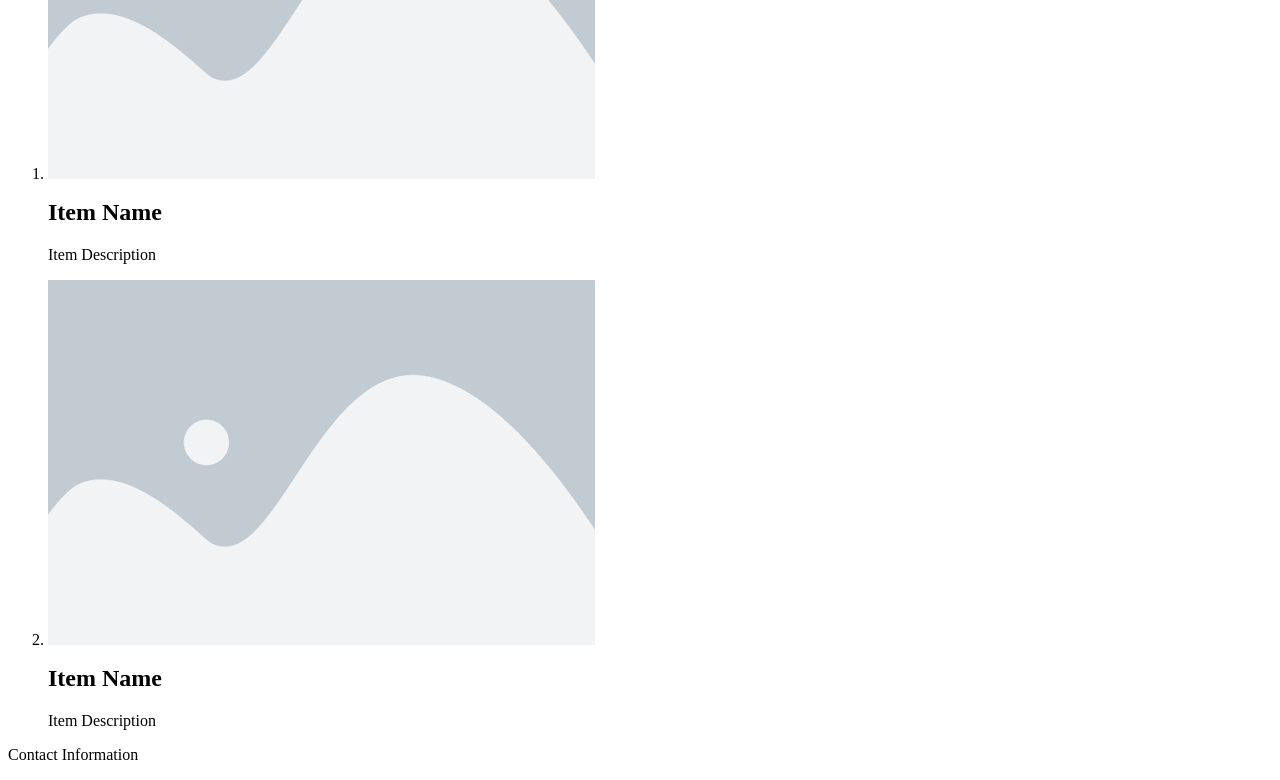
==== commit 9a6dc83f: "Merge branch 'main' of https://github.com/rrbrooks92/Nanashi-Merchandising-Co" ====
--- a/index.html
+++ b/index.html
@@ -3,6 +3,25 @@
 <!--head-->
 
 <head>
+    <nav class="nav">
+        <div class="logo">
+            <a href="index.html">Nanashi Merchandising Co.</a>
+        </div>
+        <div class="hamburger-menu"onclick="toggleMenu()">
+            <span class="line"></span>
+            <span class="line"></span>
+            <span class="line"></span>
+        </div>
+         <!--the links are to future HTML pages we will write for the their associated names.-->
+        <ul class="nav-links" id="Nav">
+            <li><a href="index.html">Home</a></li>
+            <li><a href="shopping.html">Shopping</a></li>
+            <li><a href="about.html">About Us</a></li>
+            <li><a href="orderstatus.html">Order Status</a></li>
+        </ul>
+    </nav>
+    
+    
     <meta charset="UTF-8">
     <meta name="viewport" content="width=device-width, initial-scale=1.0">
 
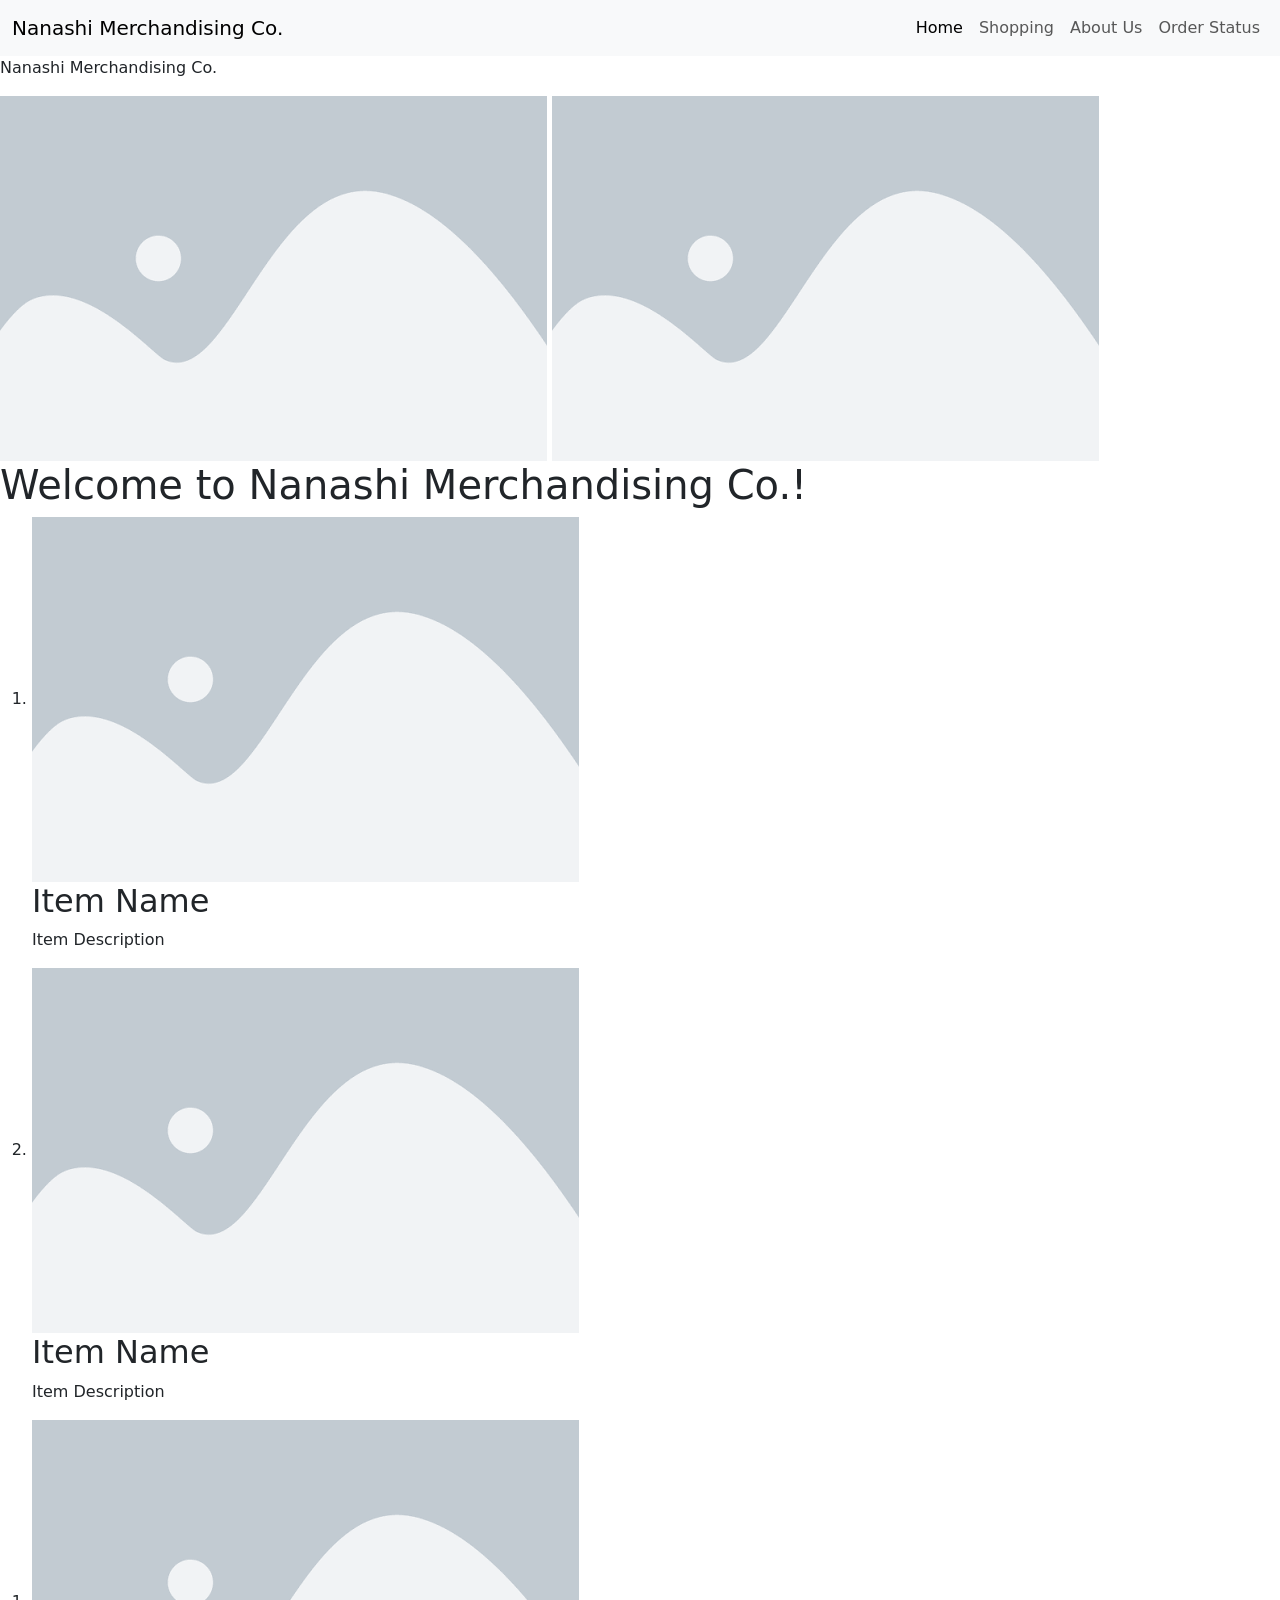
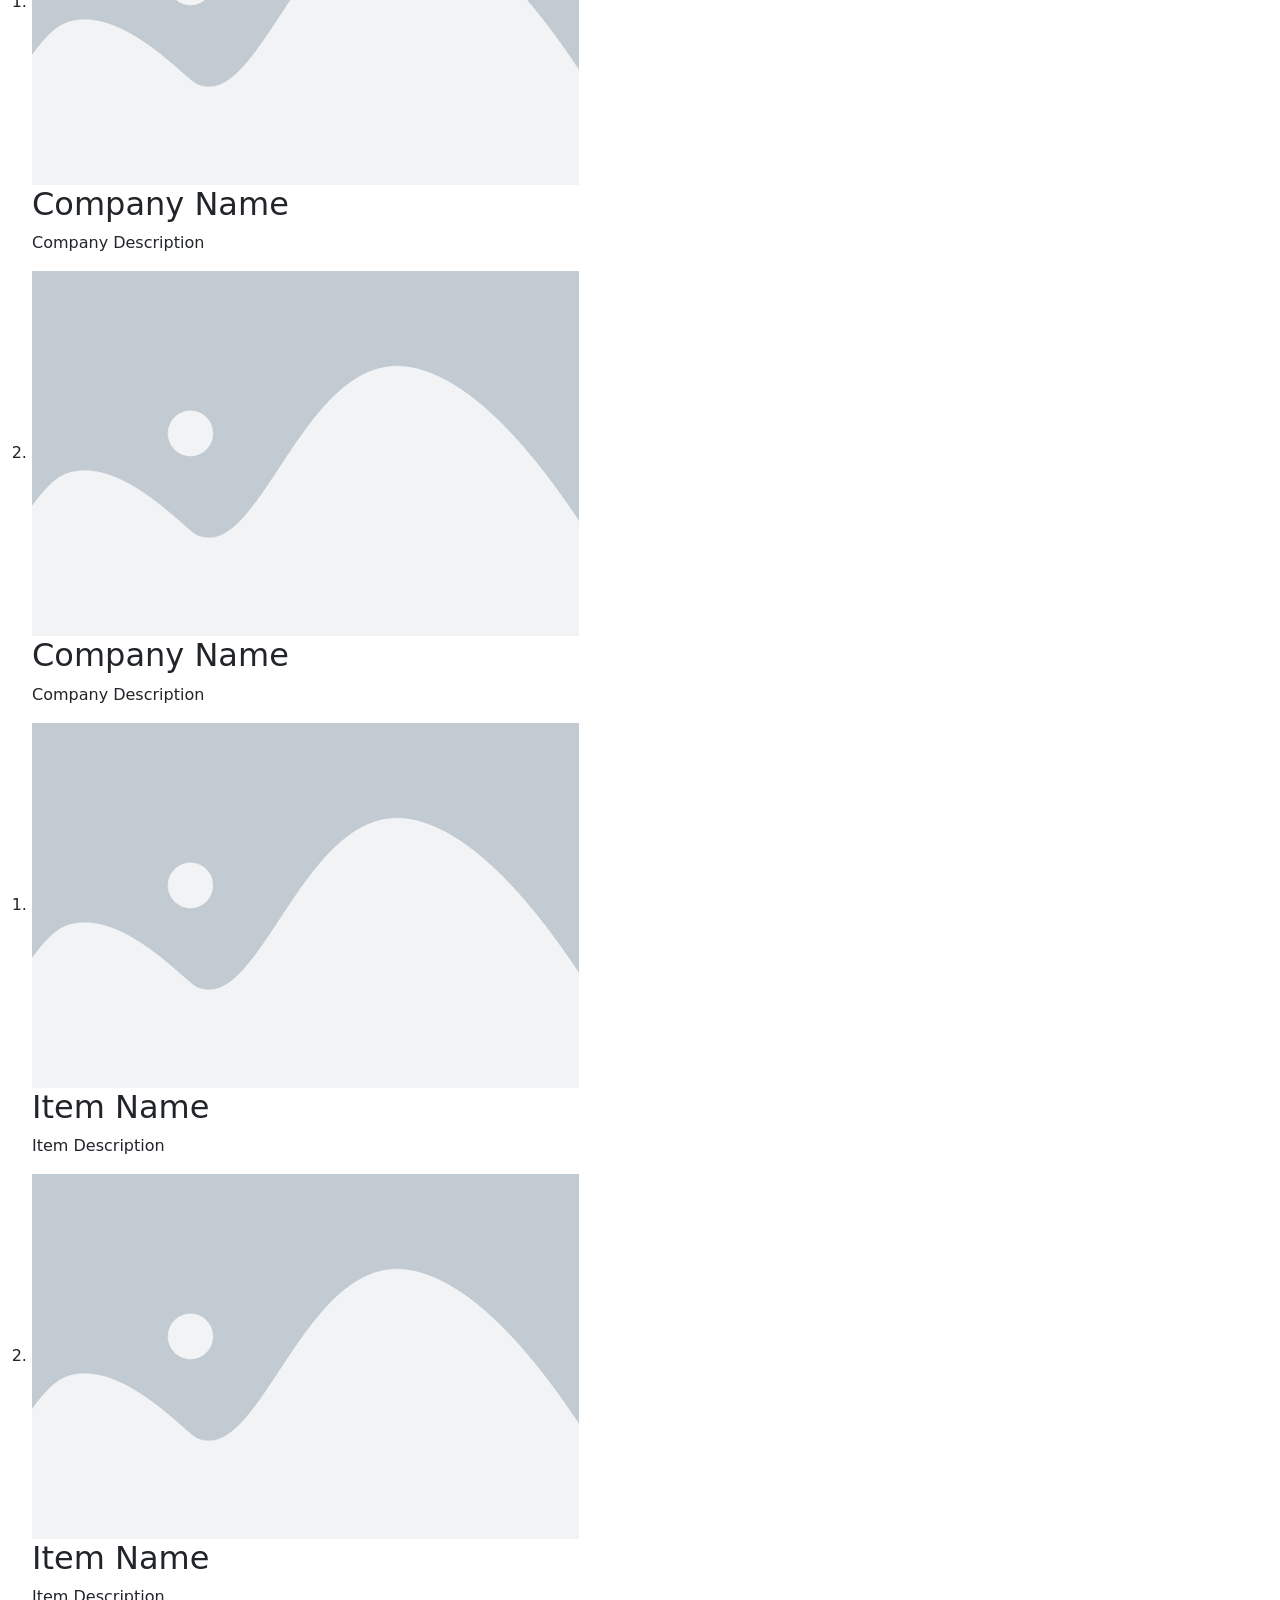
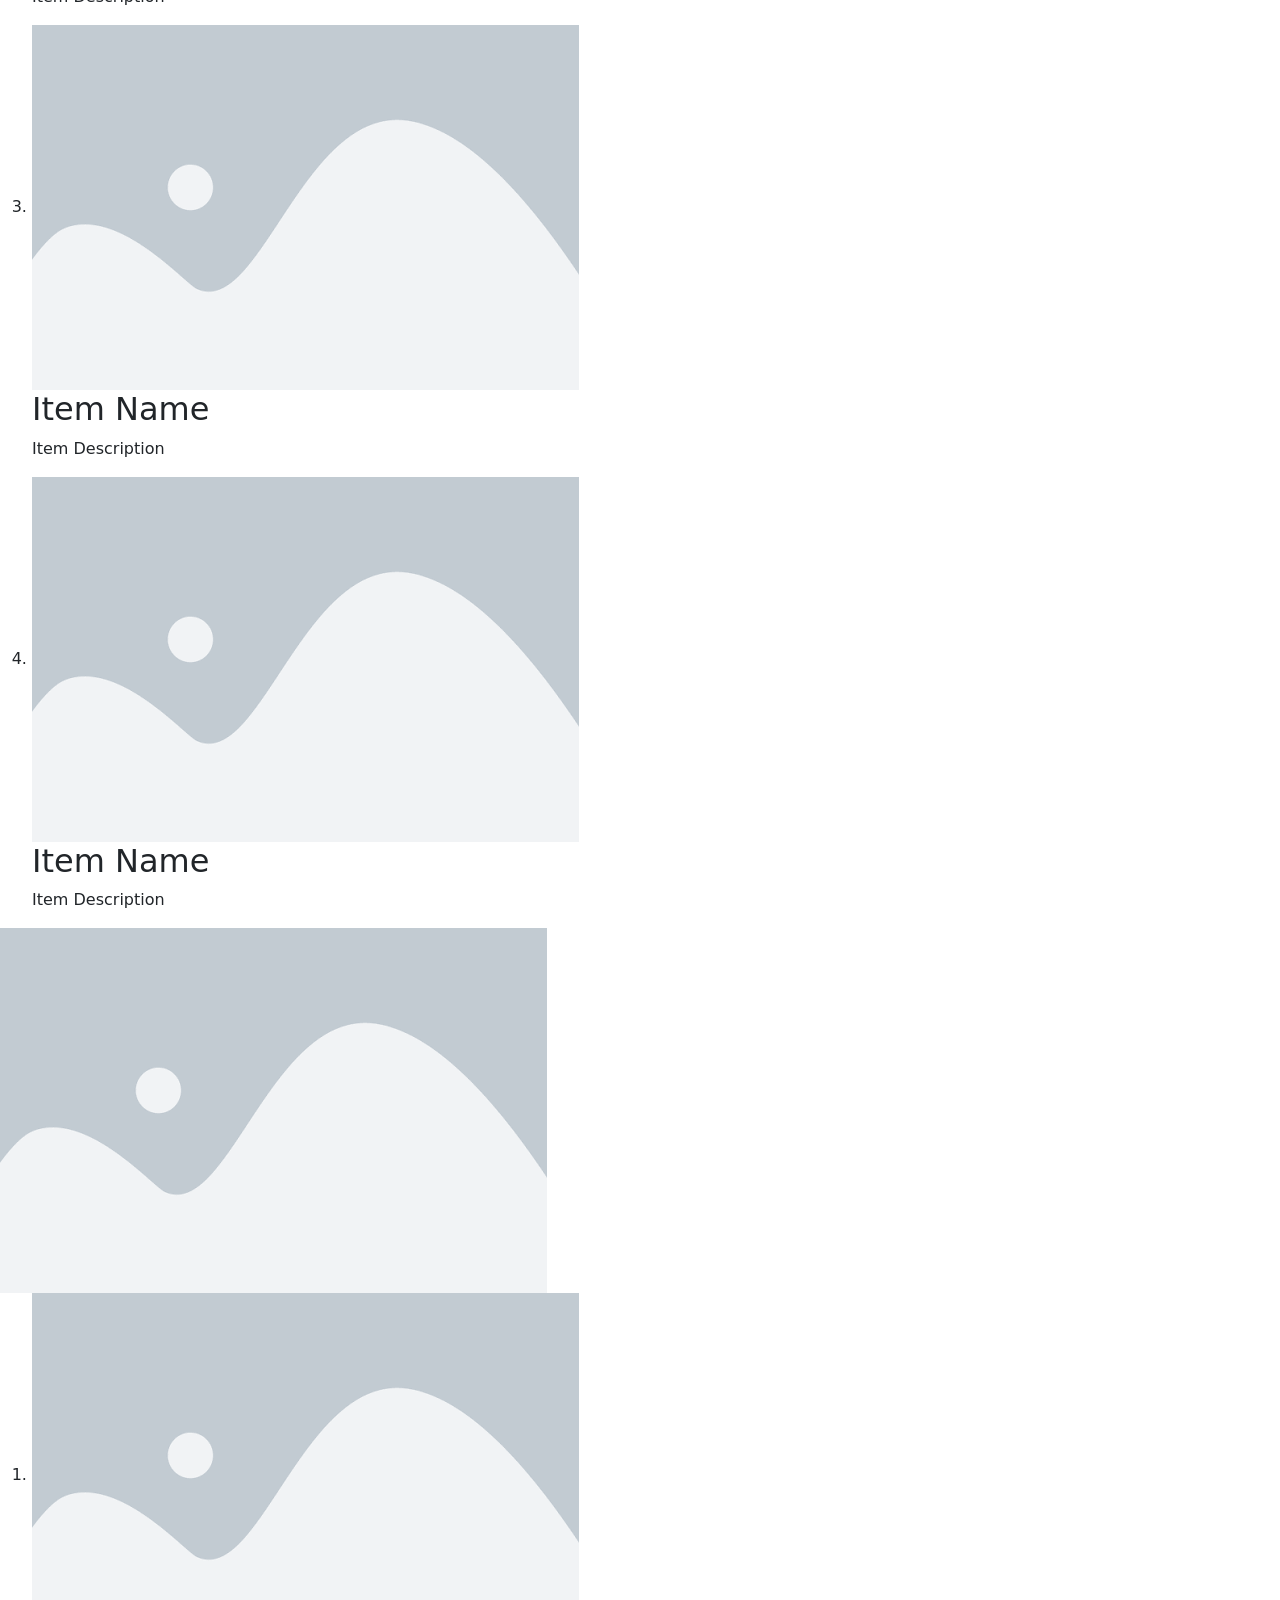
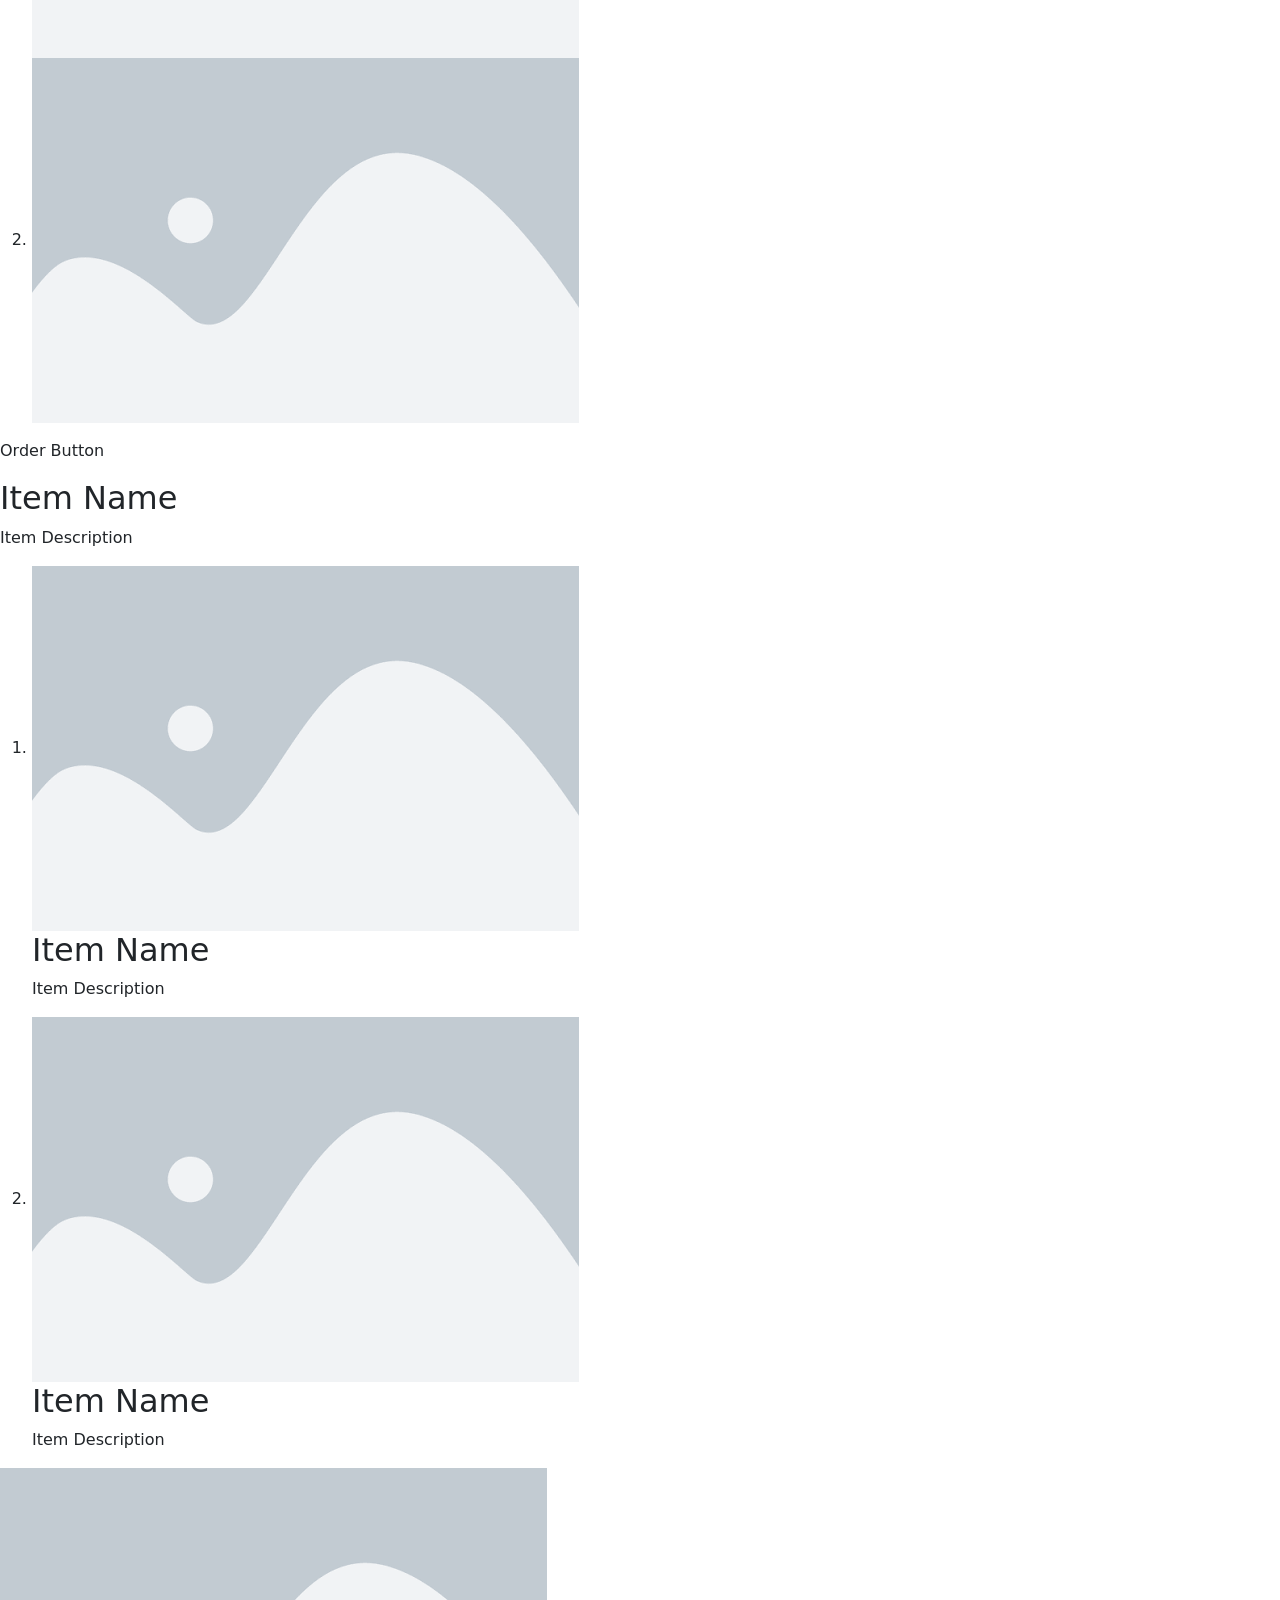
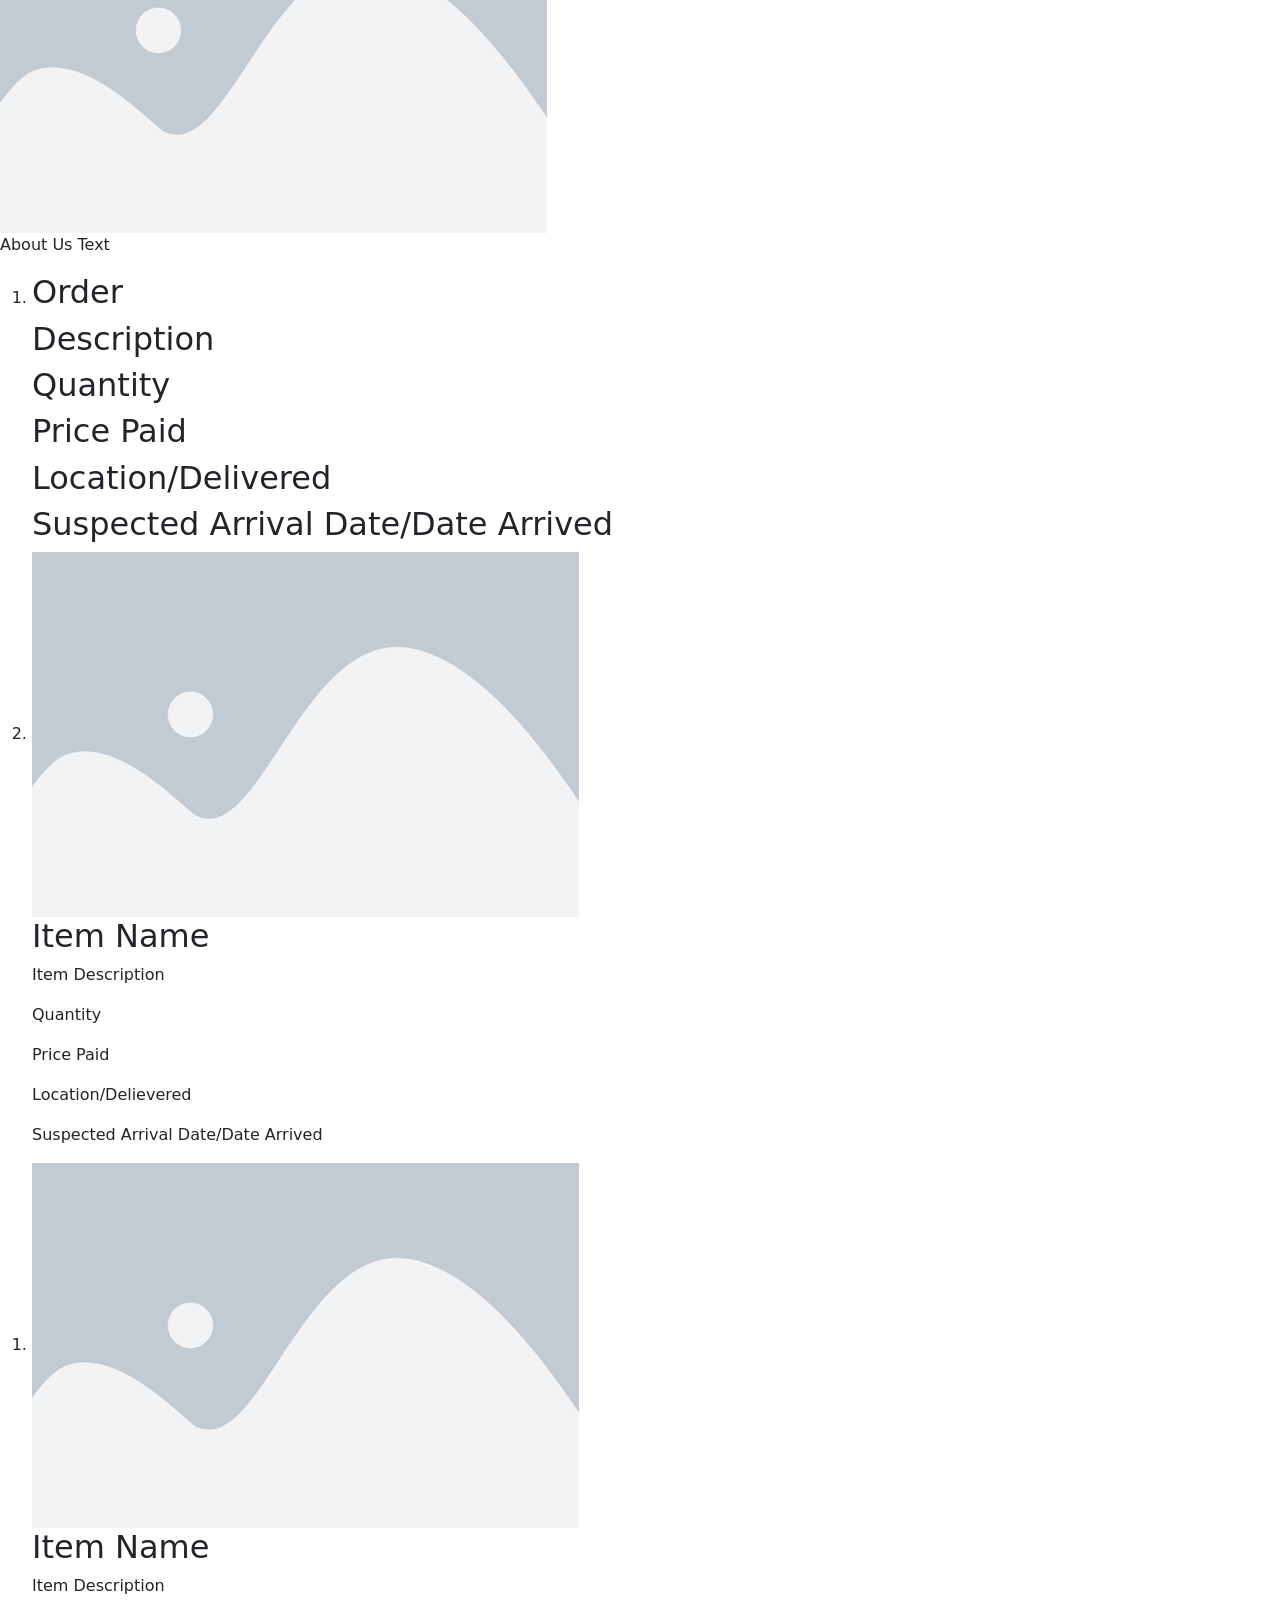
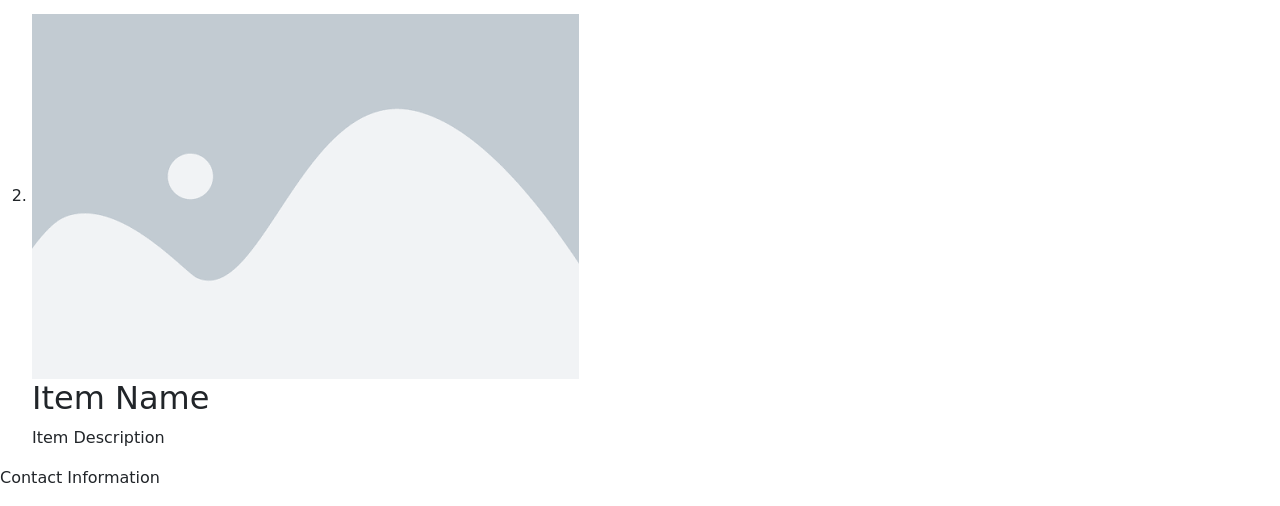
==== commit 806c01e0: "fixed the navbar" ====
--- a/index.html
+++ b/index.html
@@ -3,34 +3,14 @@
 <!--head-->
 
 <head>
-    <nav class="nav">
-        <div class="logo">
-            <a href="index.html">Nanashi Merchandising Co.</a>
-        </div>
-        <div class="hamburger-menu"onclick="toggleMenu()">
-            <span class="line"></span>
-            <span class="line"></span>
-            <span class="line"></span>
-        </div>
-         <!--the links are to future HTML pages we will write for the their associated names.-->
-        <ul class="nav-links" id="Nav">
-            <li><a href="index.html">Home</a></li>
-            <li><a href="shopping.html">Shopping</a></li>
-            <li><a href="about.html">About Us</a></li>
-            <li><a href="orderstatus.html">Order Status</a></li>
-        </ul>
-    </nav>
-    
-    
     <meta charset="UTF-8">
     <meta name="viewport" content="width=device-width, initial-scale=1.0">
 
-    <!--<link rel="stylesheet" href="https://cdn.jsdelivr.net/npm/bootstrap@5.3.3/dist/css/bootstrap.bundle.min.css">
-        -->
+    <link rel="stylesheet" href="https://cdn.jsdelivr.net/npm/bootstrap@5.3.3/dist/css/bootstrap.min.css">
+
     <link rel="stylesheet" href="css/style.css">
 
-    <!--<script src="https://cdn.jsdelivr.net/npm/bootstrap@5.3.3/dist/js/bootstrap.bundle.min.js" defer></script>
-        -->
+    <script src="https://cdn.jsdelivr.net/npm/bootstrap@5.3.3/dist/js/bootstrap.bundle.min.js" defer></script>
     <script src="js/main.js" defer></script>
 
     <title>Nanashi Merchandising Co.</title>
@@ -39,10 +19,33 @@
 <!--body-->
 
 <body>
-    <!--header-->
-    <!--Shown on all pages, has Navbar Collapsible, Name, Settings Button, Profile Button -->
+
     <header>
-        <!--Navbar Collapsible - Dropdown menu to navigate All Pages-->
+        <!--navbar set up for it to be usable on mobile and desktop with breakpoints.-->
+        <nav class="navbar navbar-expand-lg navbar-light bg-light">
+            <div class="container-fluid">
+                <a class="navbar-brand" href="index.html">Nanashi Merchandising Co.</a>
+
+                <button class="navbar-toggler" type="button"
+                        data-bs-toggle="collapse" data-bs-target="#mainNavbar"
+                        aria-controls="mainNavbar" aria-expanded="false"
+                        aria-label="Toggle navigation">
+                    <span class="navbar-toggler-icon"></span>
+                </button>
+
+                <div class="collapse navbar-collapse" id="mainNavbar">
+                    <ul class="navbar-nav ms-auto mb-2 mb-lg-0">
+                        <li class="nav-item">
+                            <a class="nav-link active" aria-current="page" href="index.html">Home</a>
+                        </li>
+                        <li class="nav-item"><a class="nav-link" href="shopping.html">Shopping</a></li>
+                        <li class="nav-item"><a class="nav-link" href="about.html">About Us</a></li>
+                        <li class="nav-item"><a class="nav-link" href="orderstatus.html">Order Status</a></li>
+                    </ul>
+                </div>
+            </div>
+        </nav>
+    </nav>
 
         <!--Name-->
         <p>Nanashi Merchandising Co.</p>
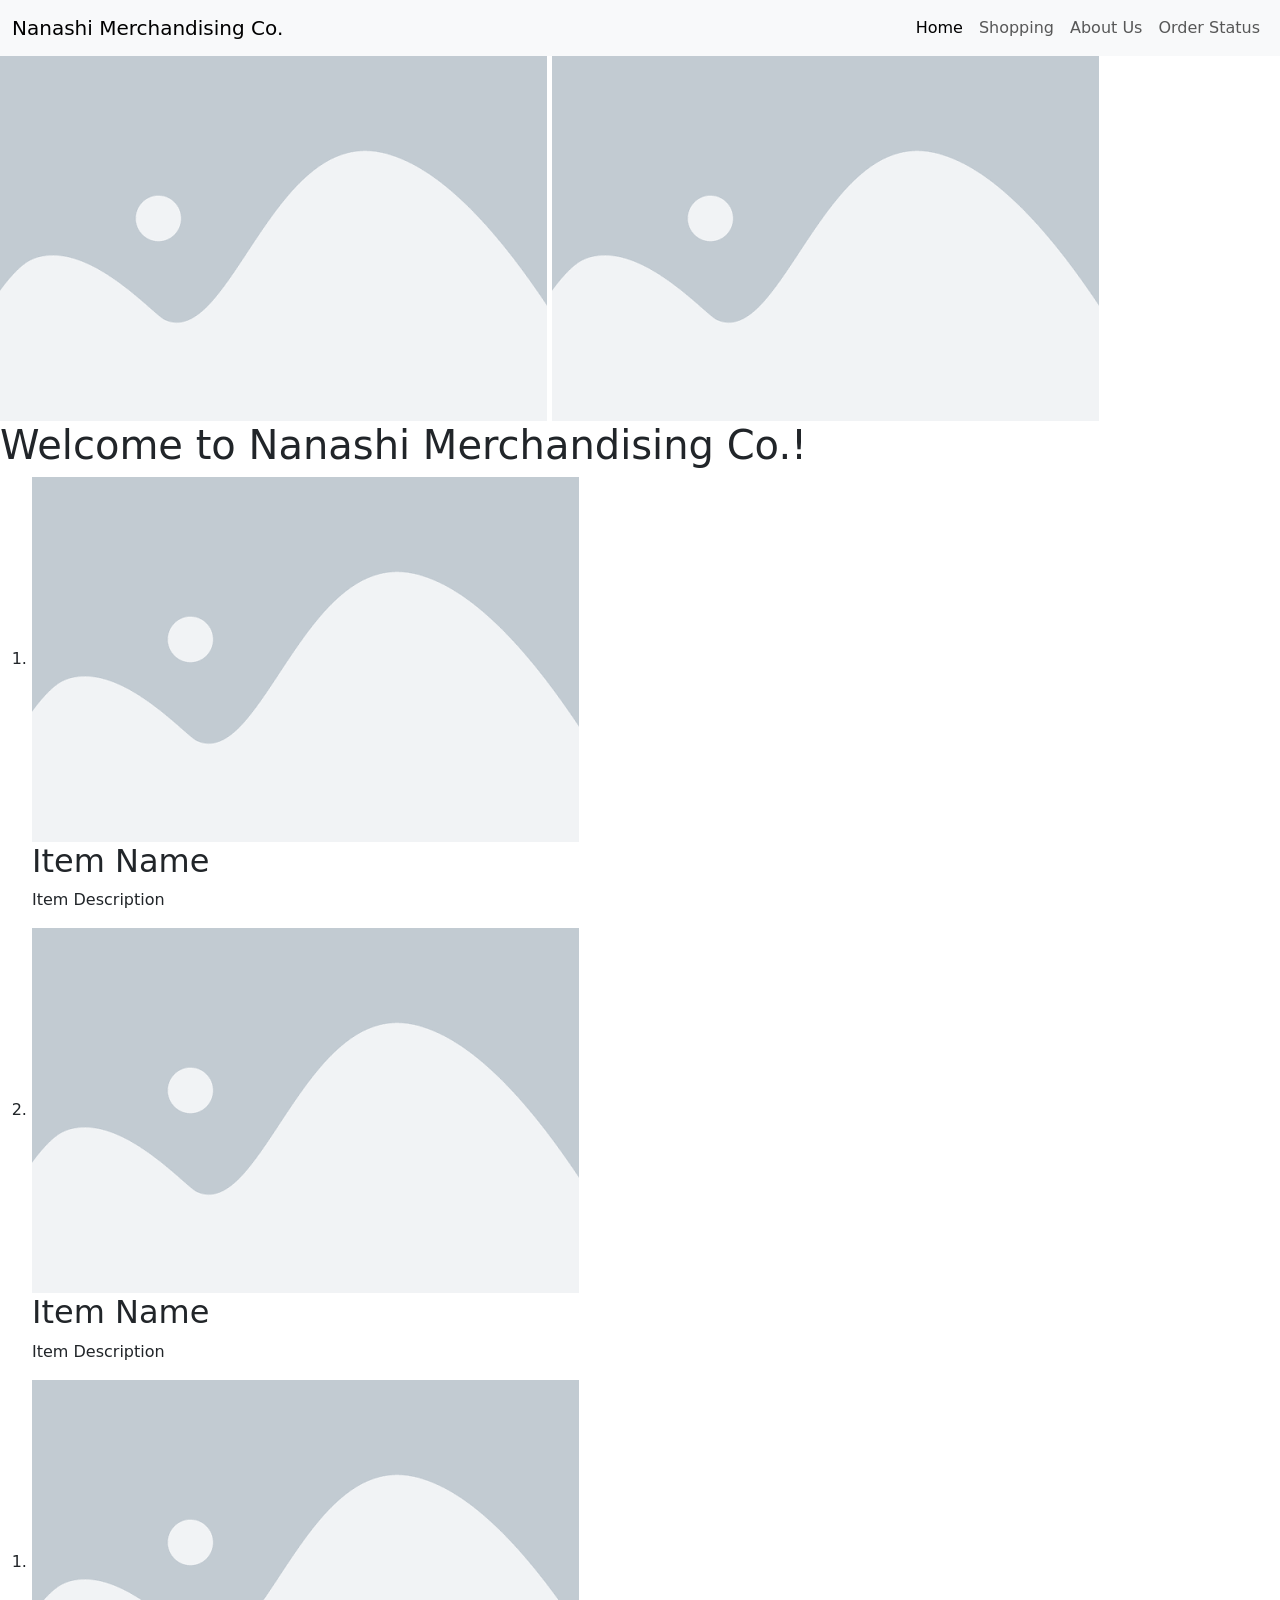
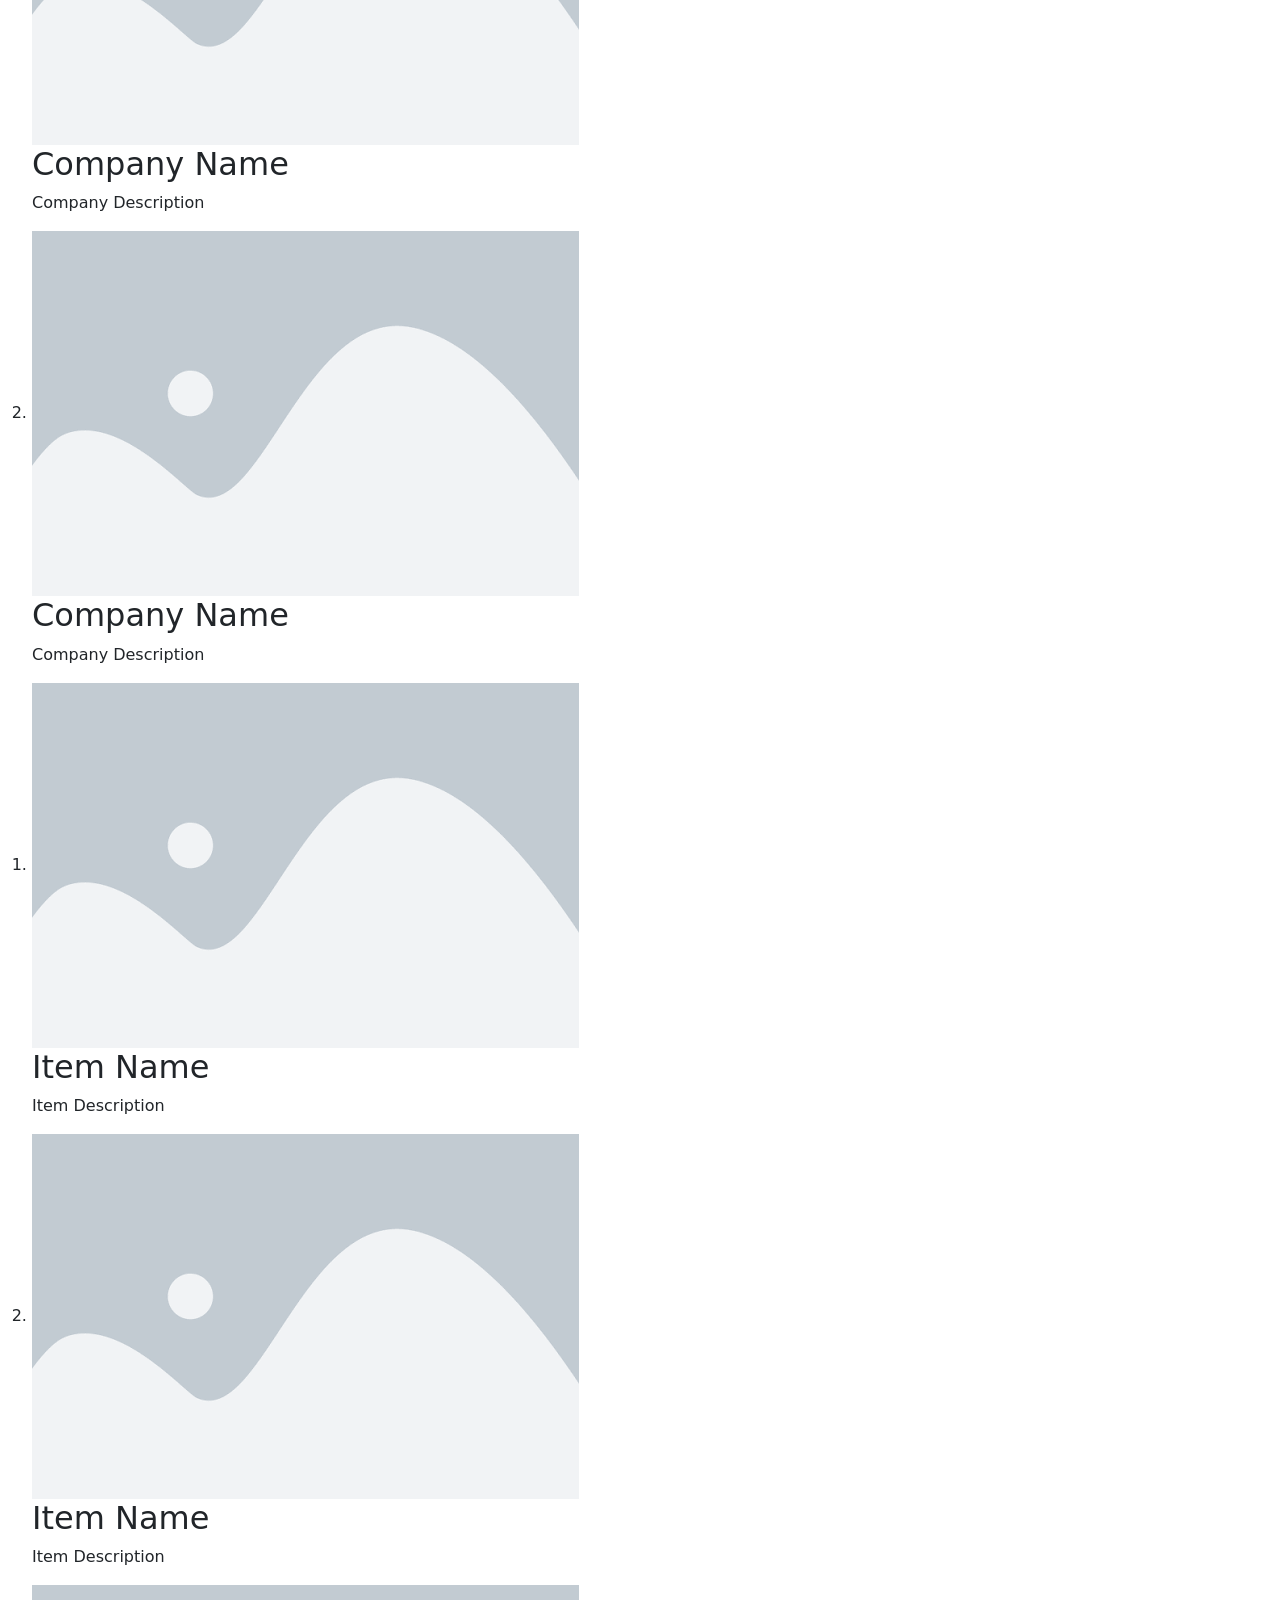
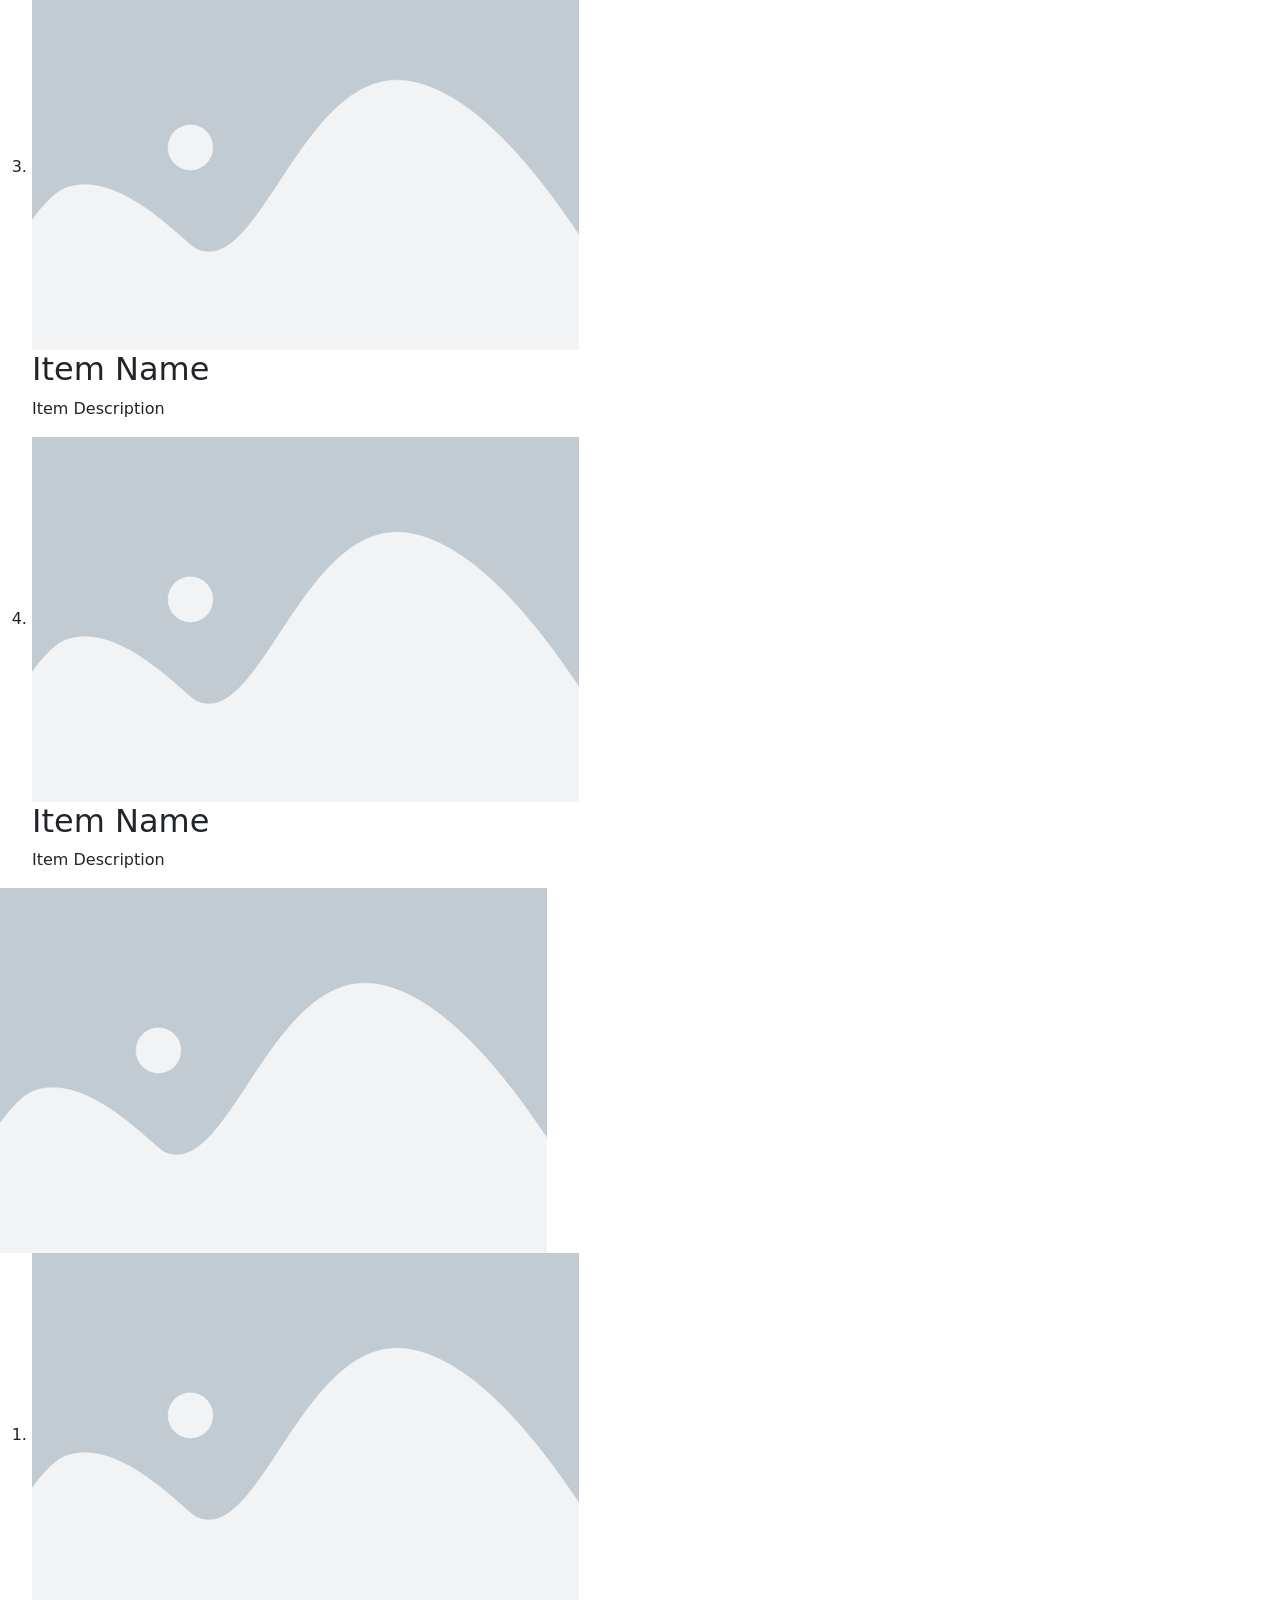
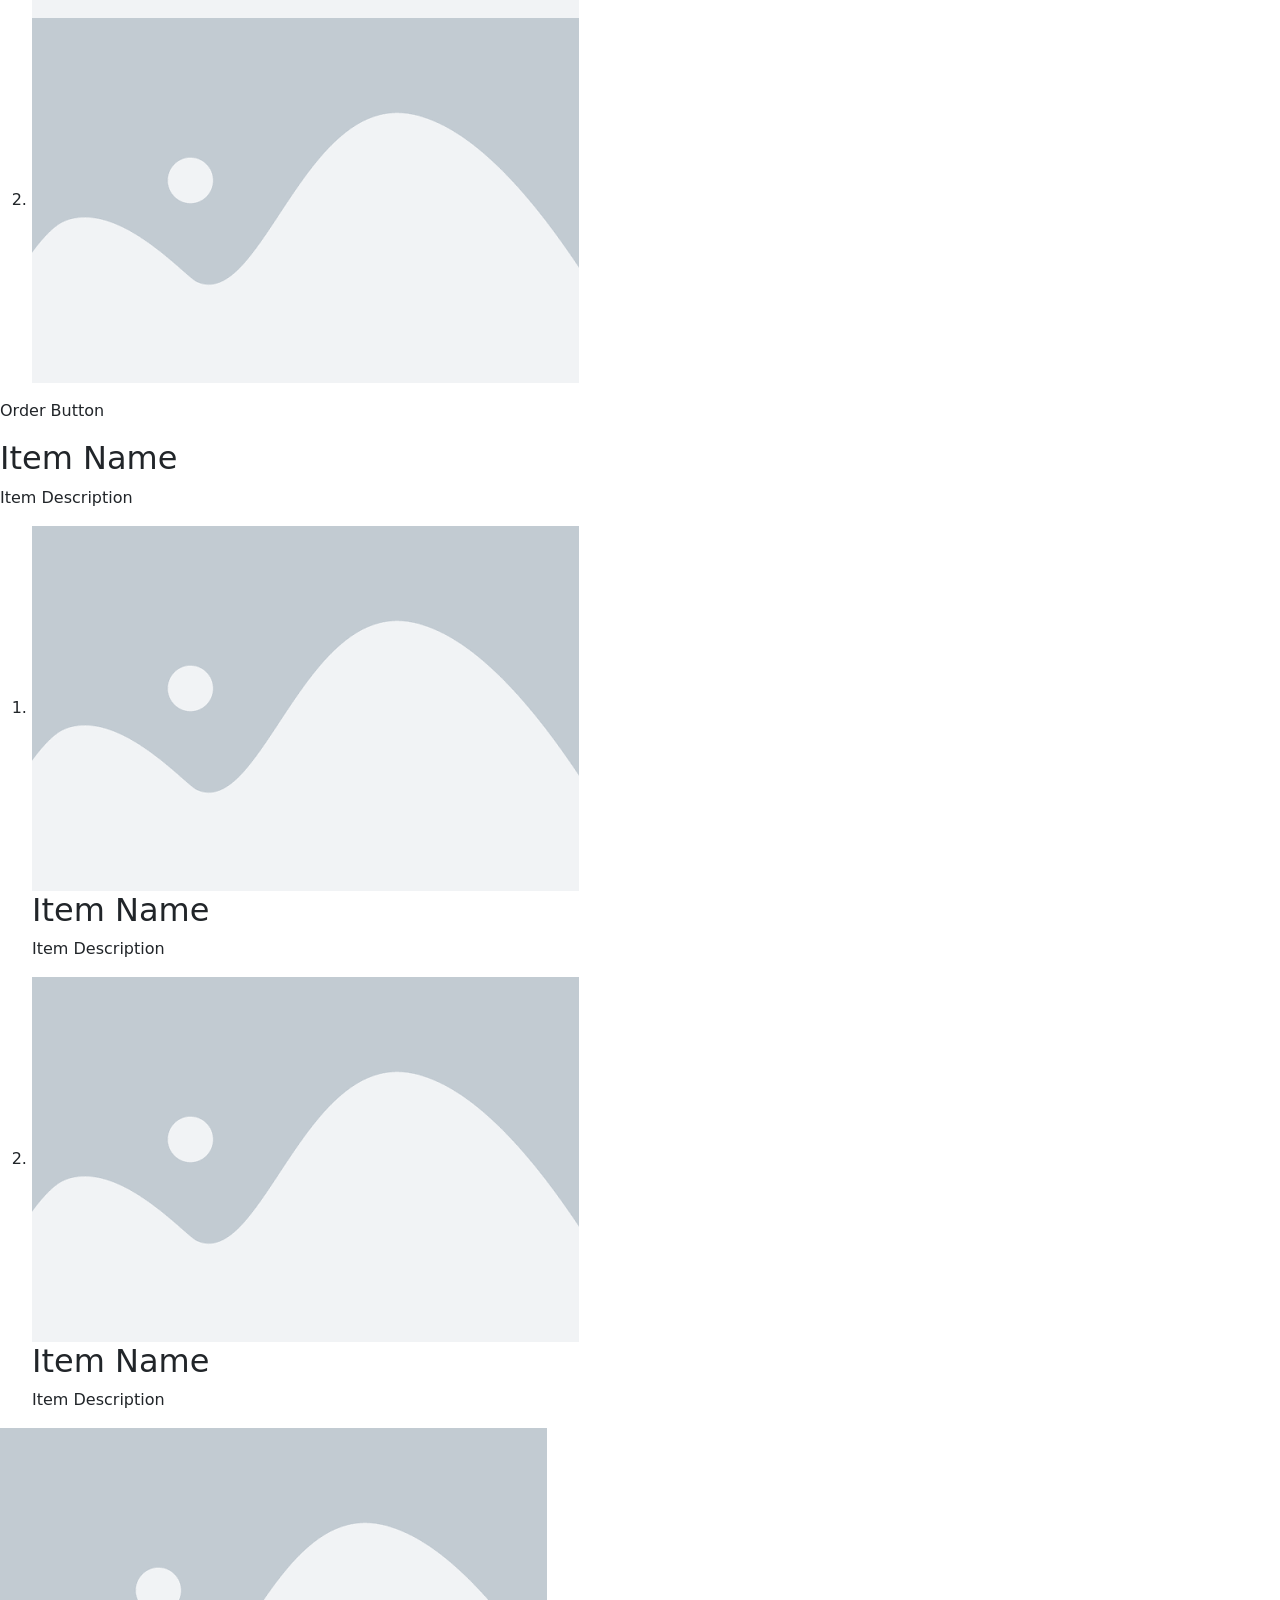
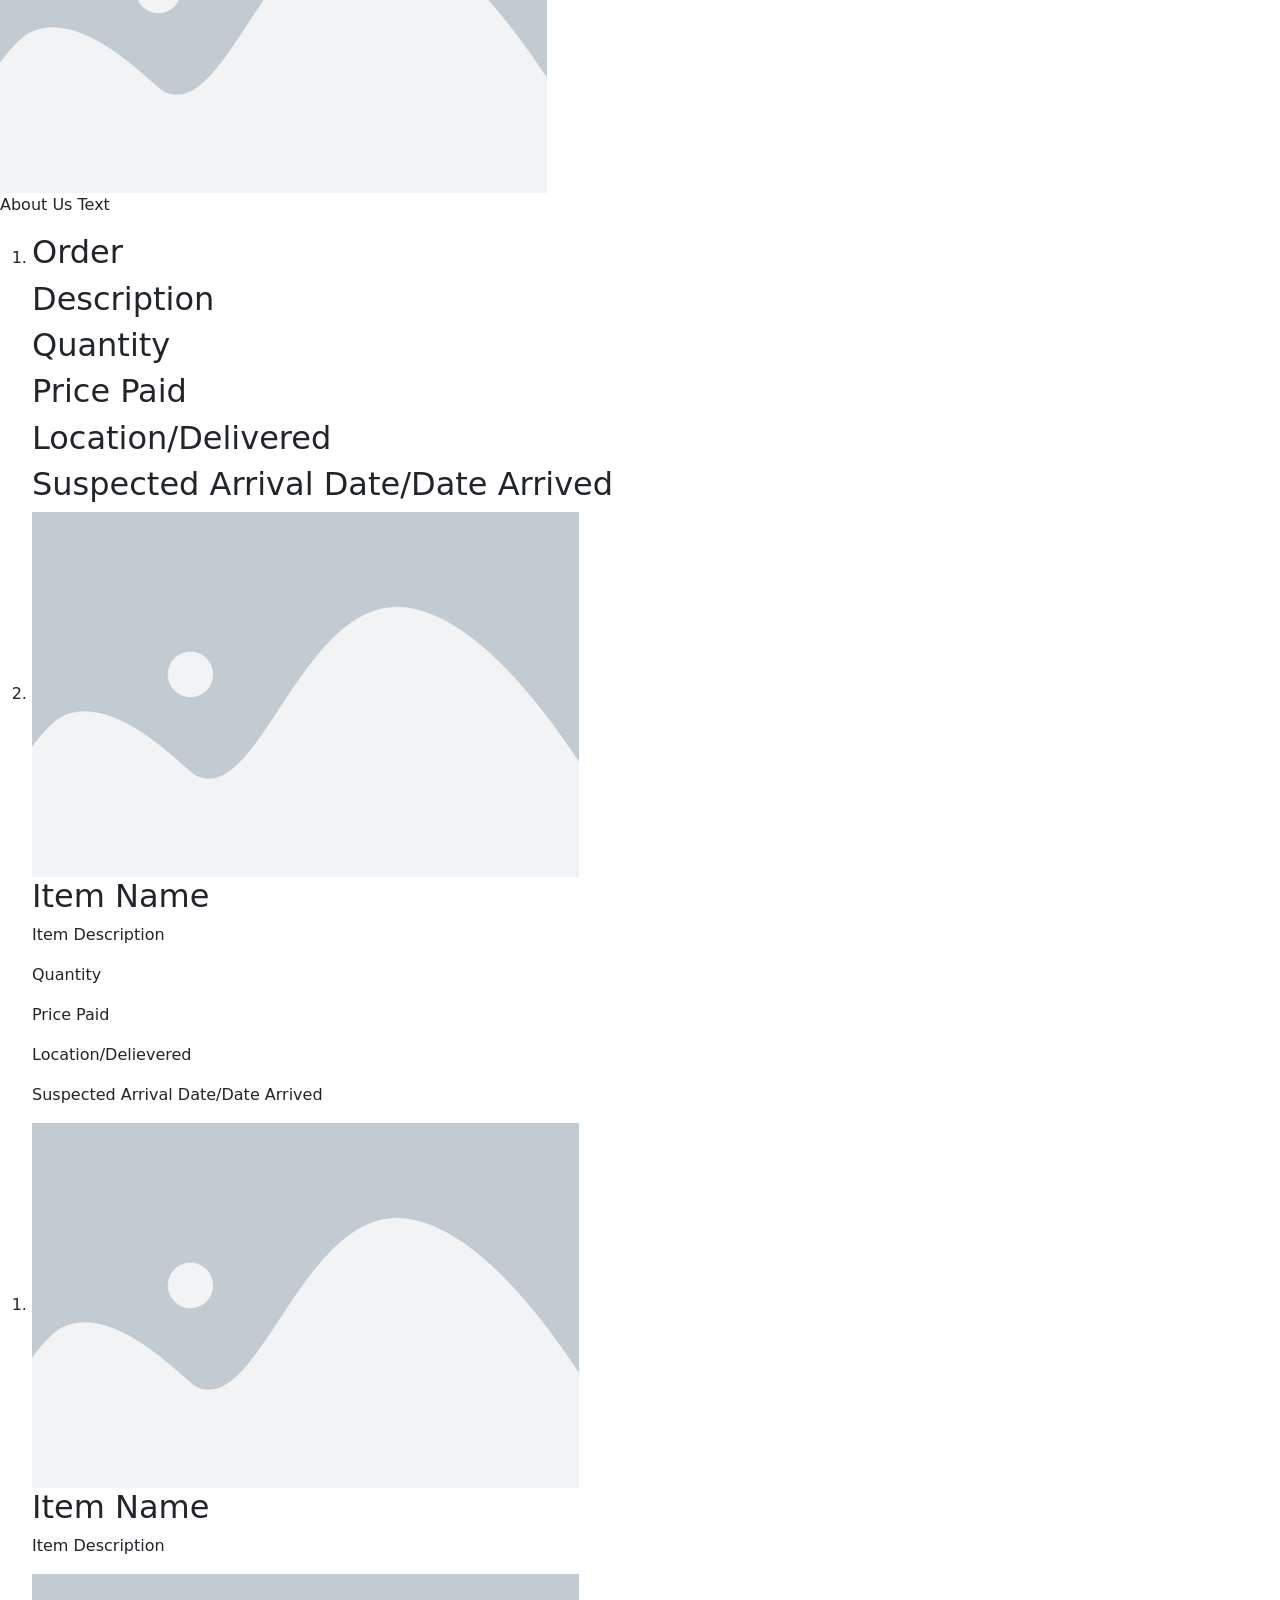
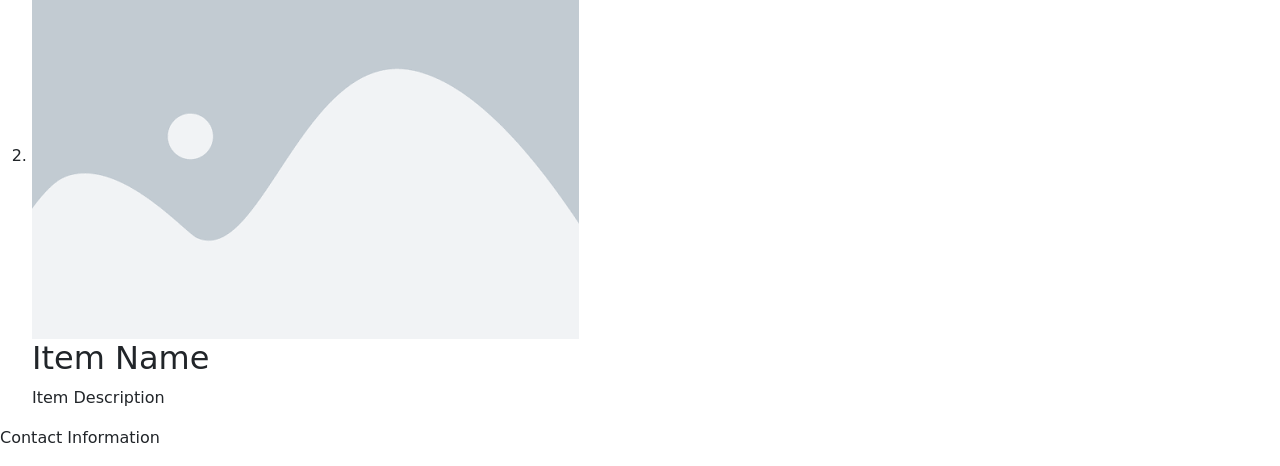
==== commit 85fc503b: "Added pages for navbar links Added in the new pages that link to the nav bar and will allow us to ha" ====
--- a/index.html
+++ b/index.html
@@ -38,17 +38,16 @@
                         <li class="nav-item">
                             <a class="nav-link active" aria-current="page" href="index.html">Home</a>
                         </li>
-                        <li class="nav-item"><a class="nav-link" href="shopping.html">Shopping</a></li>
-                        <li class="nav-item"><a class="nav-link" href="about.html">About Us</a></li>
-                        <li class="nav-item"><a class="nav-link" href="orderstatus.html">Order Status</a></li>
+                        <li class="nav-item"><a class="nav-link" href="html-sub/shopping.html">Shopping</a></li>
+                        <li class="nav-item"><a class="nav-link" href="html-sub/about.html">About Us</a></li>
+                        <li class="nav-item"><a class="nav-link" href="html-sub/orderstatus.html">Order Status</a></li>
                     </ul>
                 </div>
             </div>
         </nav>
     </nav>
 
-        <!--Name-->
-        <p>Nanashi Merchandising Co.</p>
+
         <!--Settings Button - a pop up widget from the right side of the screen with settings-->
         <img src="assets/images/placeholder.png" alt="Placeholder Picture">
         <!--Profile Button - a pop up widget from the right side of the screen with profile options-->
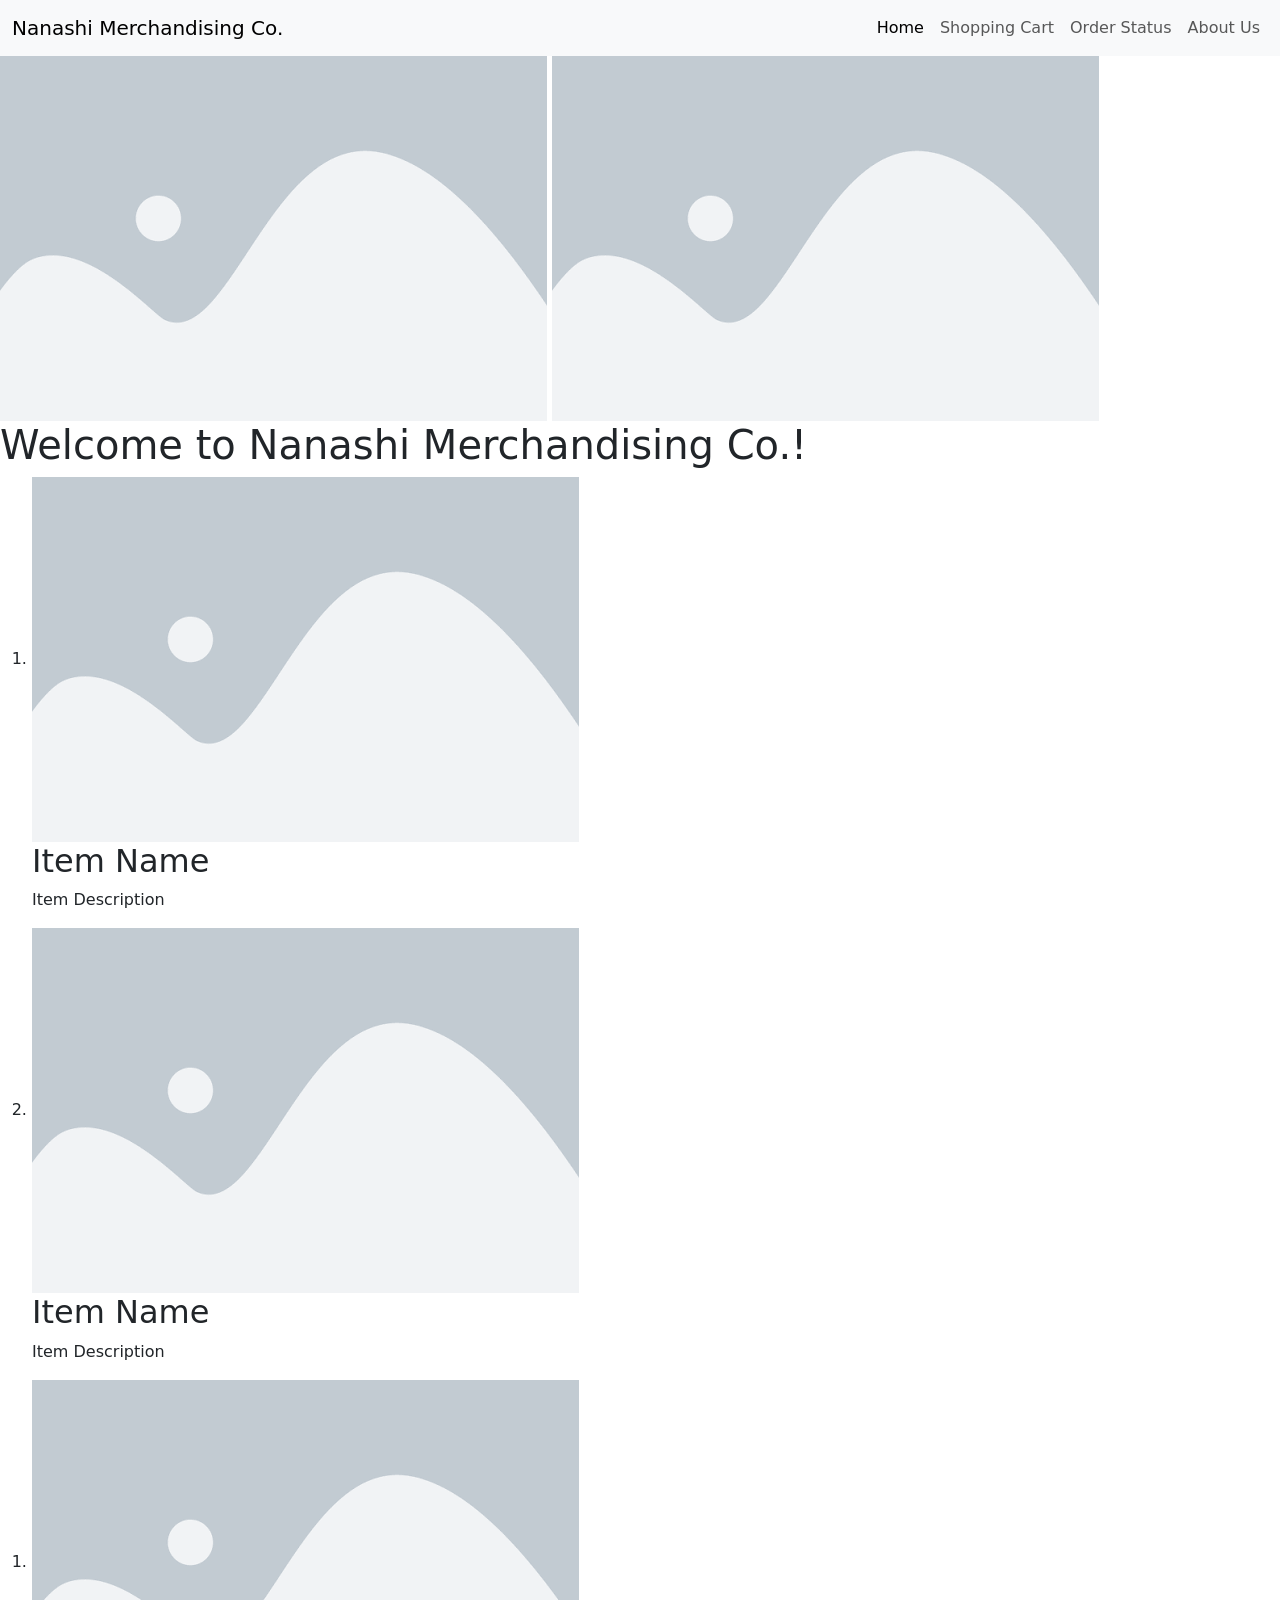
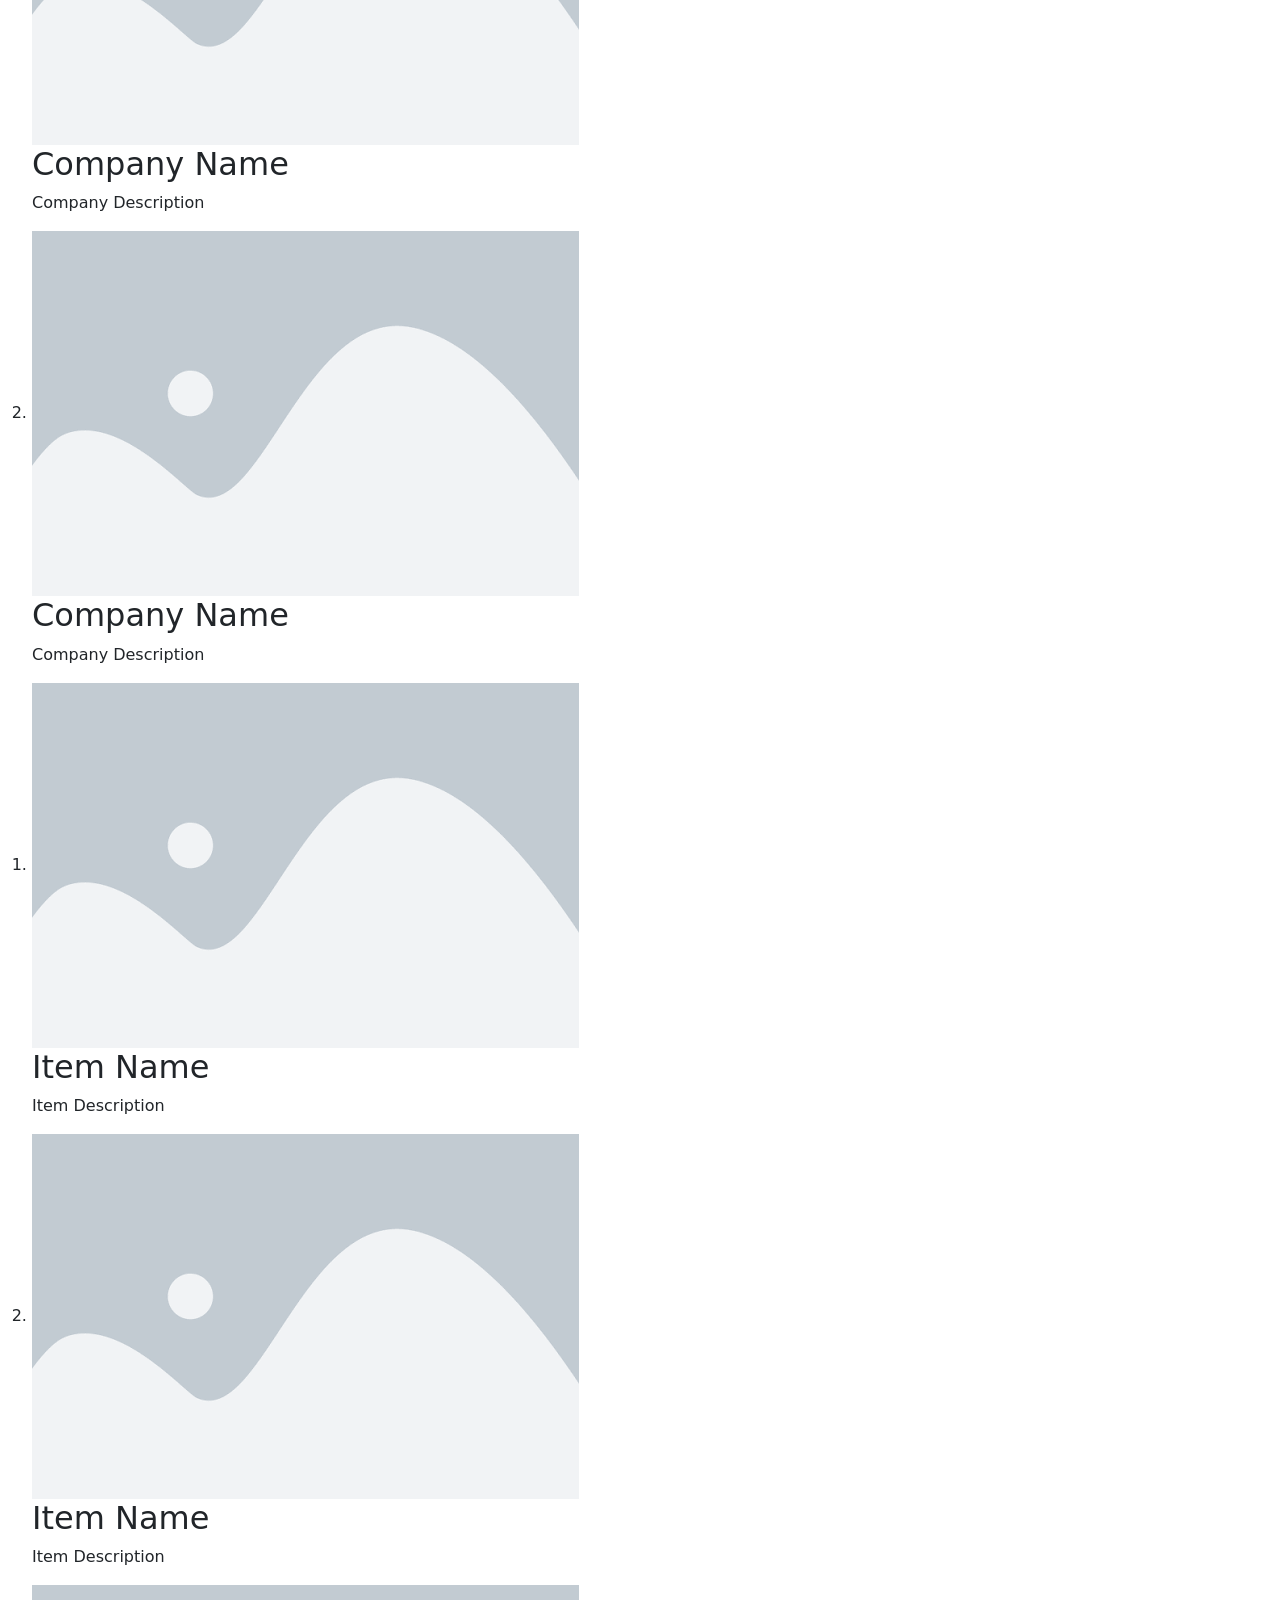
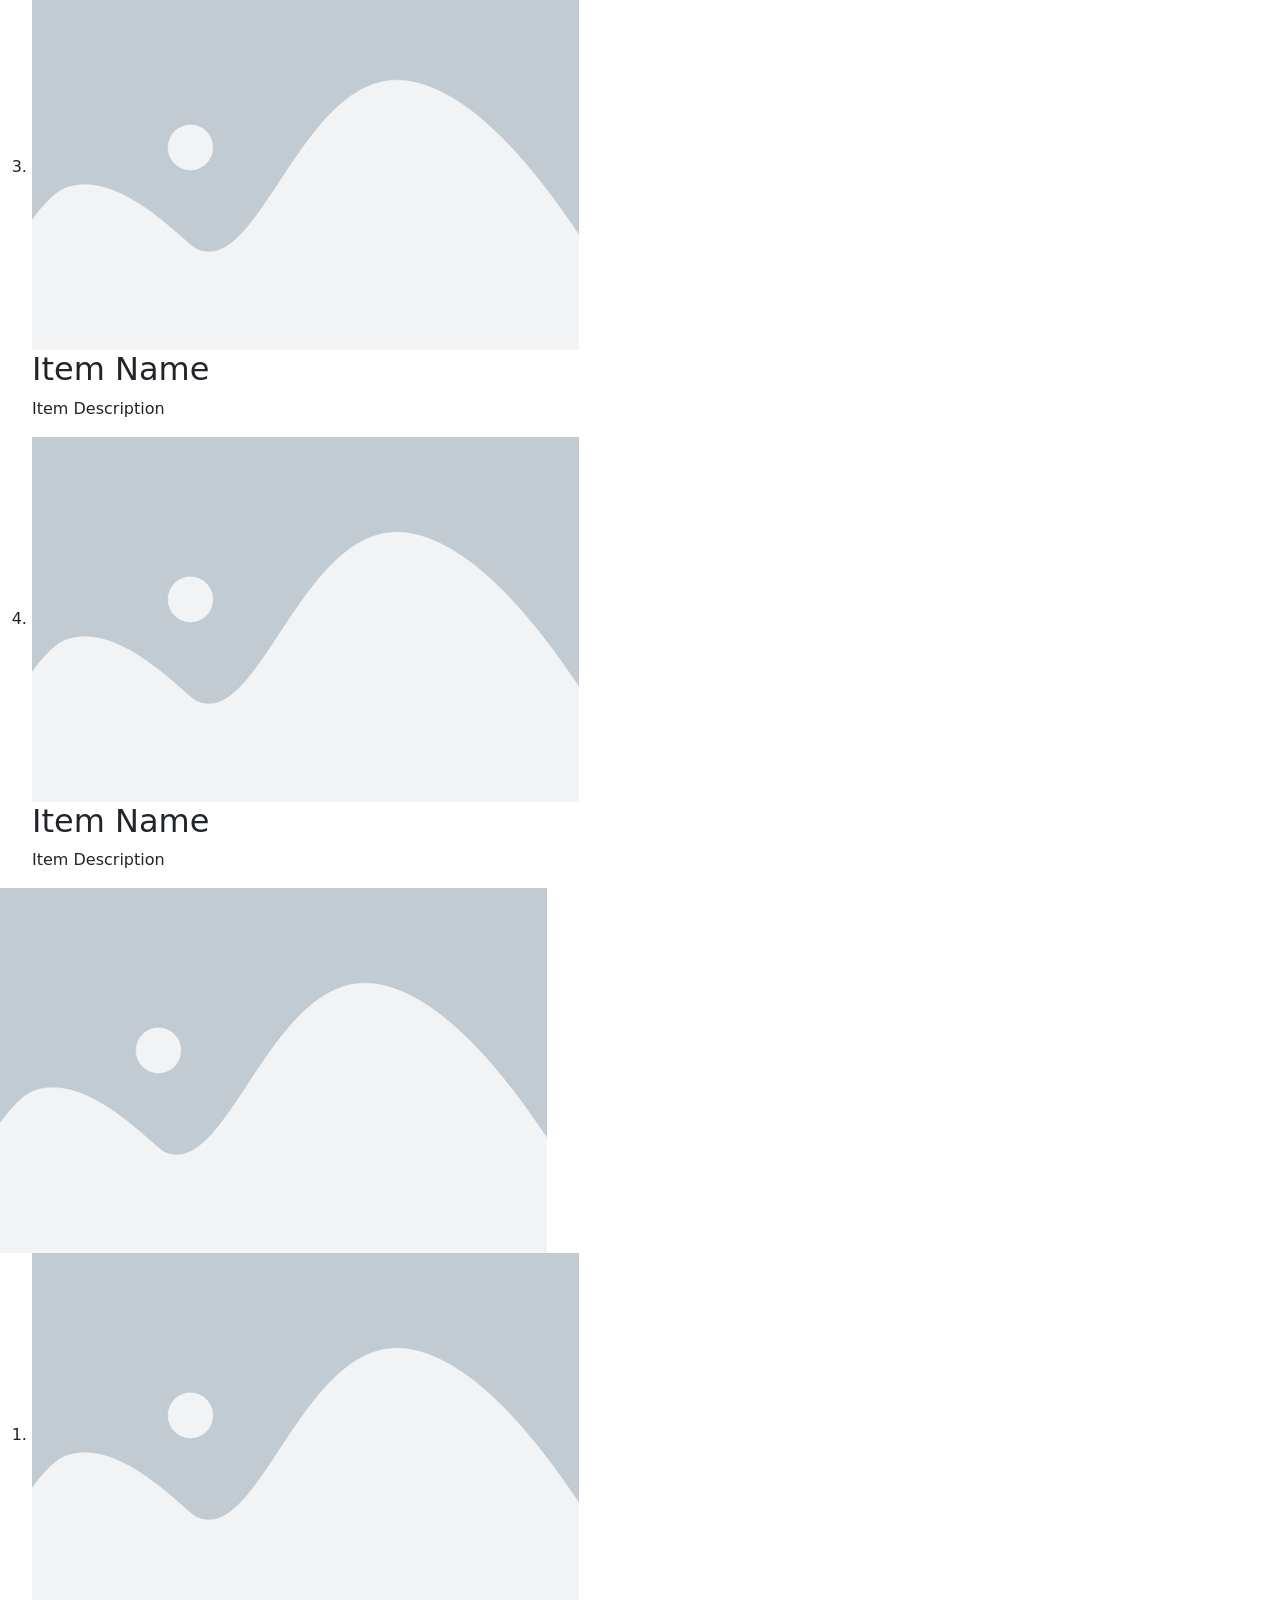
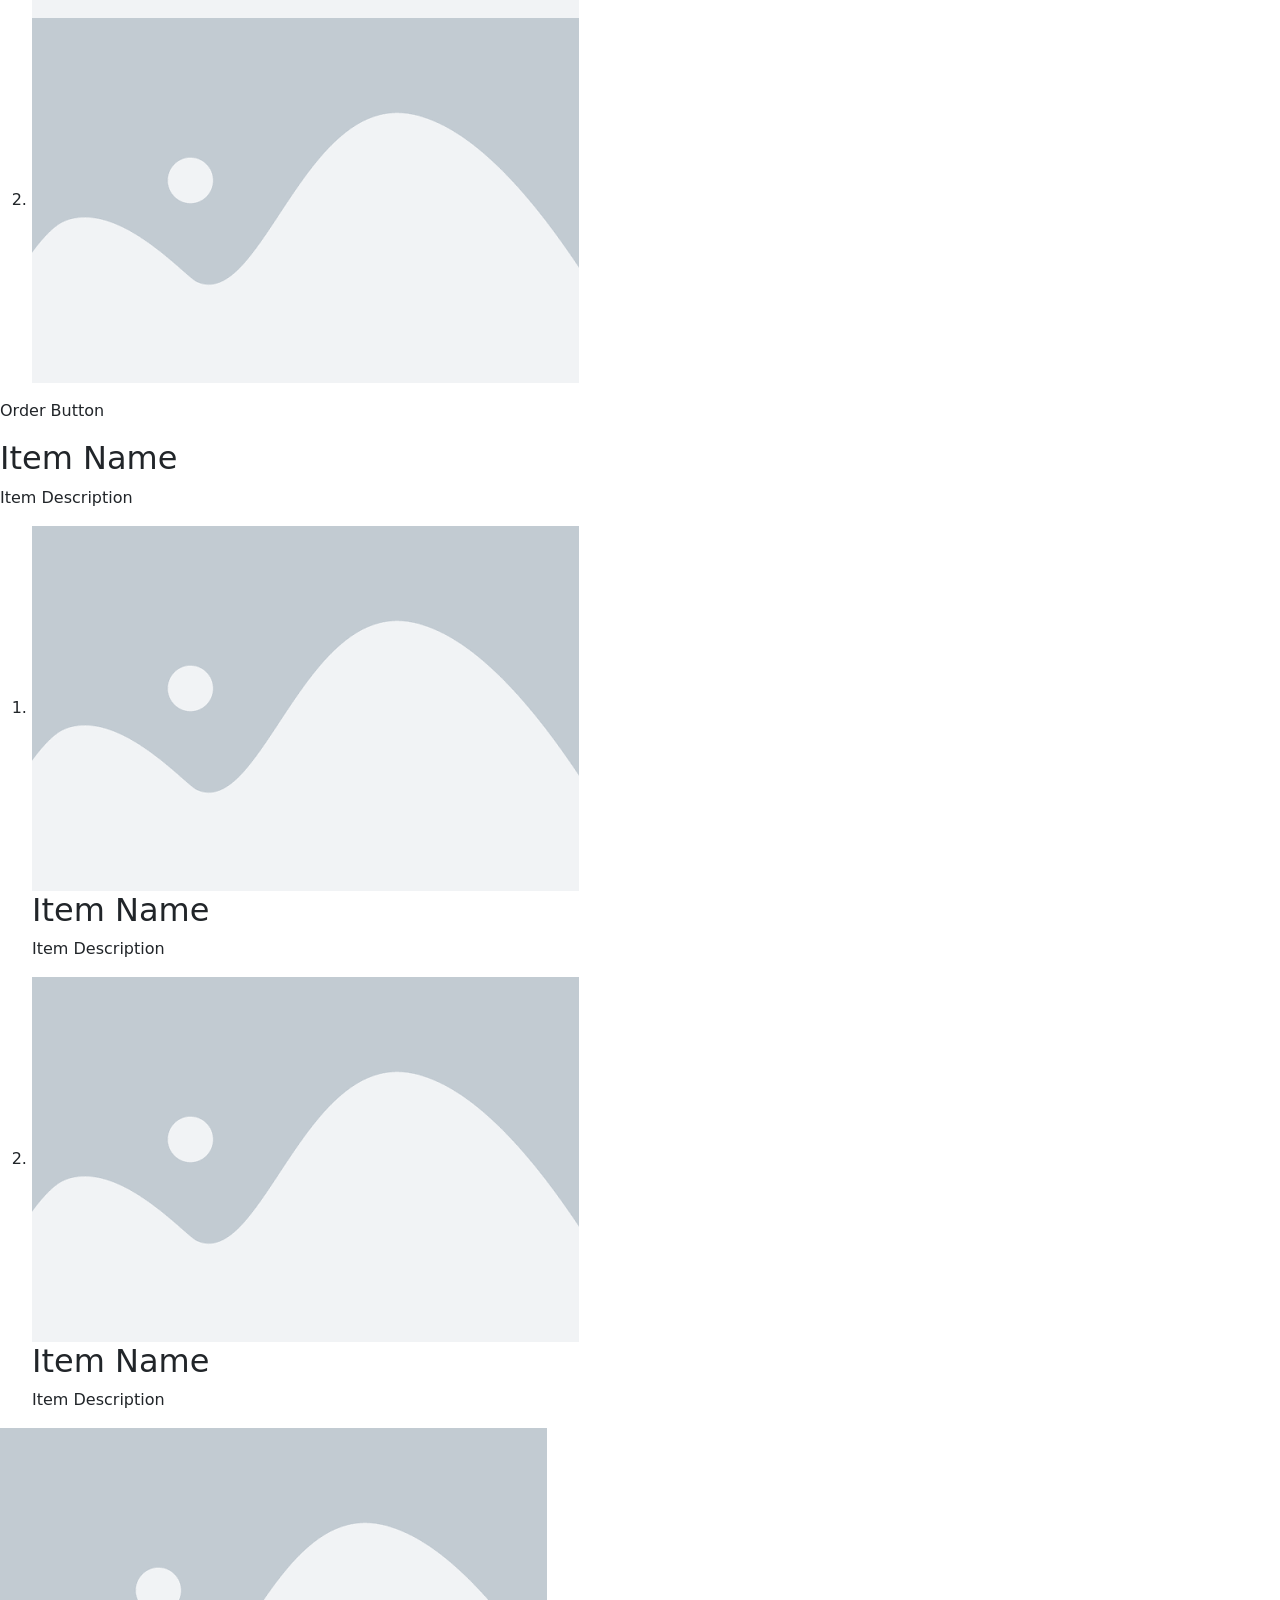
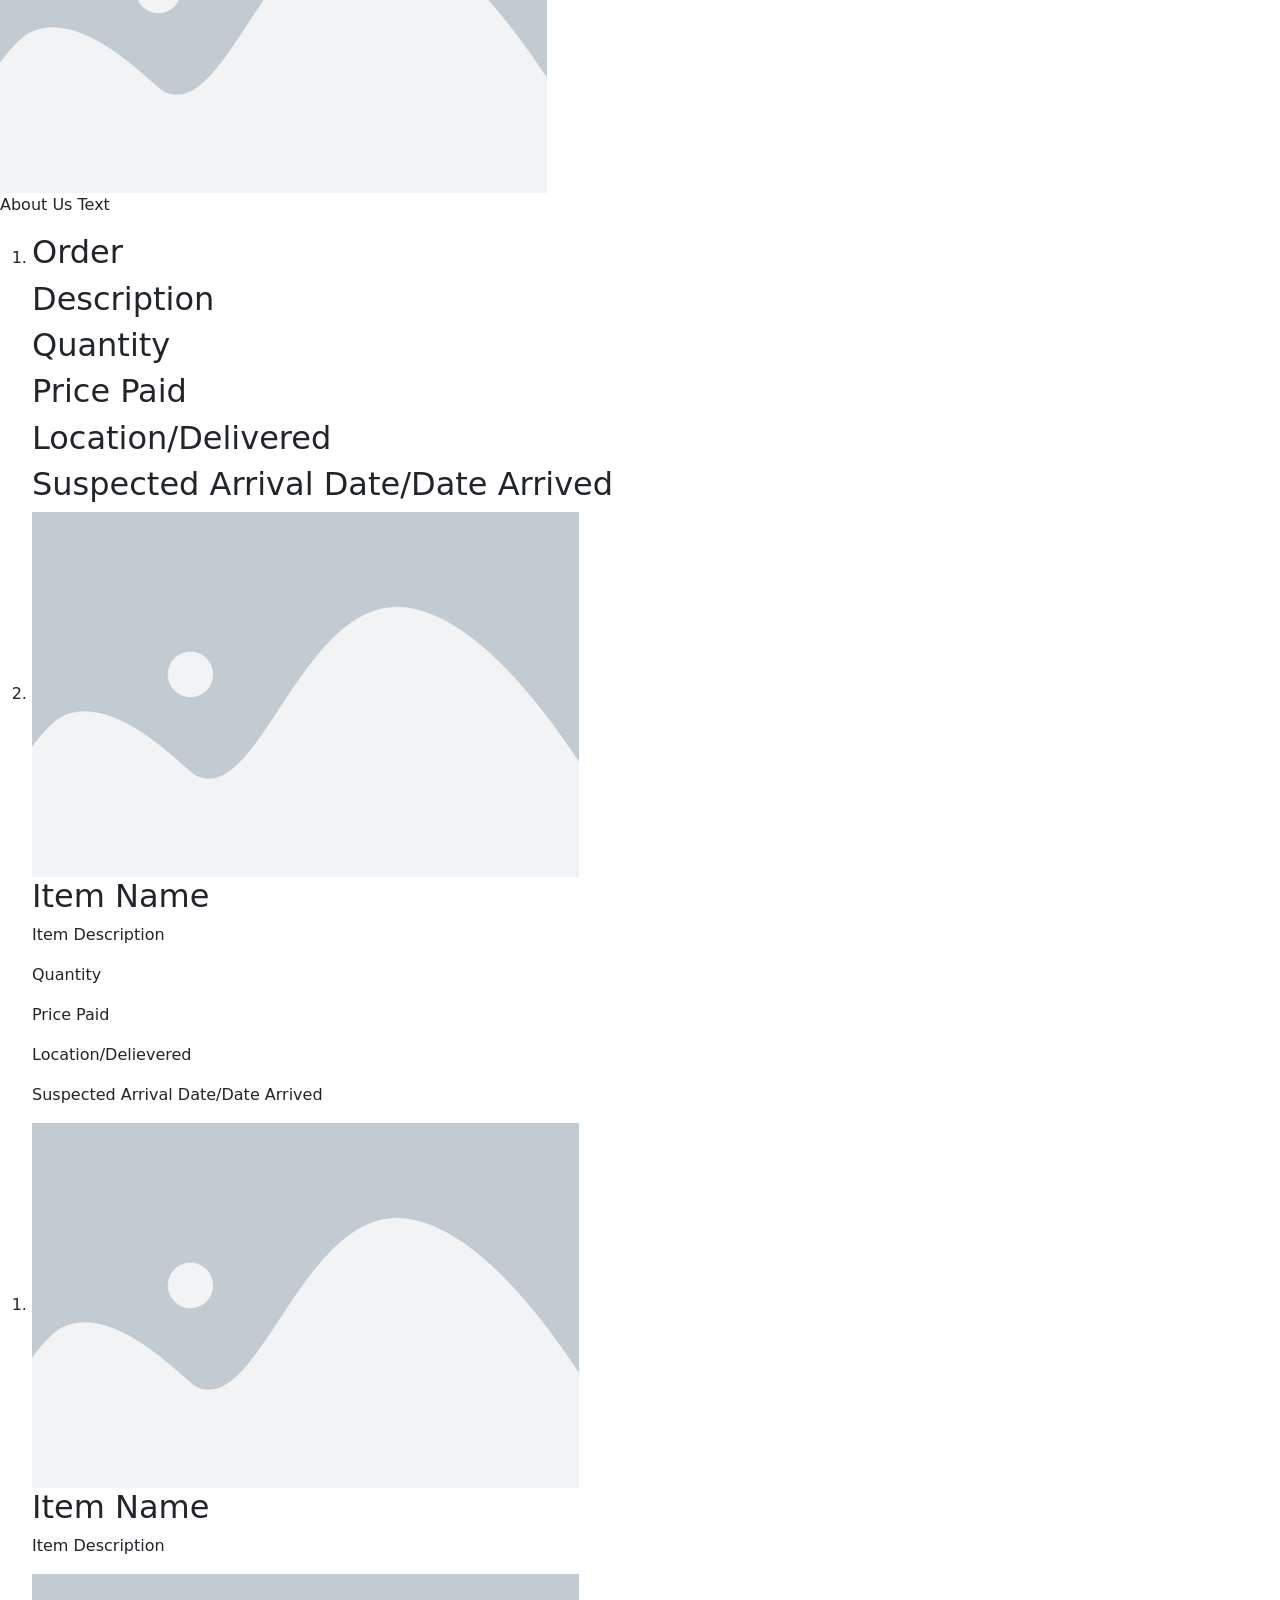
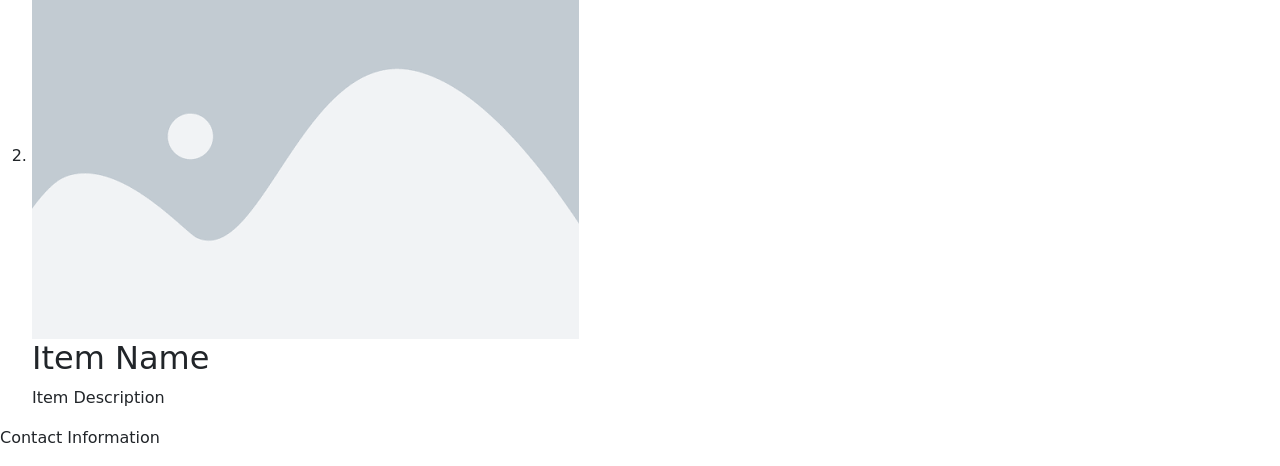
==== commit 82f49a45: "just swapped around two of the pages, and changed the link to the shopping cart's name" ====
--- a/index.html
+++ b/index.html
@@ -38,9 +38,9 @@
                         <li class="nav-item">
                             <a class="nav-link active" aria-current="page" href="index.html">Home</a>
                         </li>
-                        <li class="nav-item"><a class="nav-link" href="html-sub/shopping.html">Shopping</a></li>
+                        <li class="nav-item"><a class="nav-link" href="html-sub/shopping.html">Shopping Cart</a></li>
+                        <li class="nav-item"><a class="nav-link" href="html-sub/orderstatus.html">Order Status</a></li>
                         <li class="nav-item"><a class="nav-link" href="html-sub/about.html">About Us</a></li>
-                        <li class="nav-item"><a class="nav-link" href="html-sub/orderstatus.html">Order Status</a></li>
                     </ul>
                 </div>
             </div>
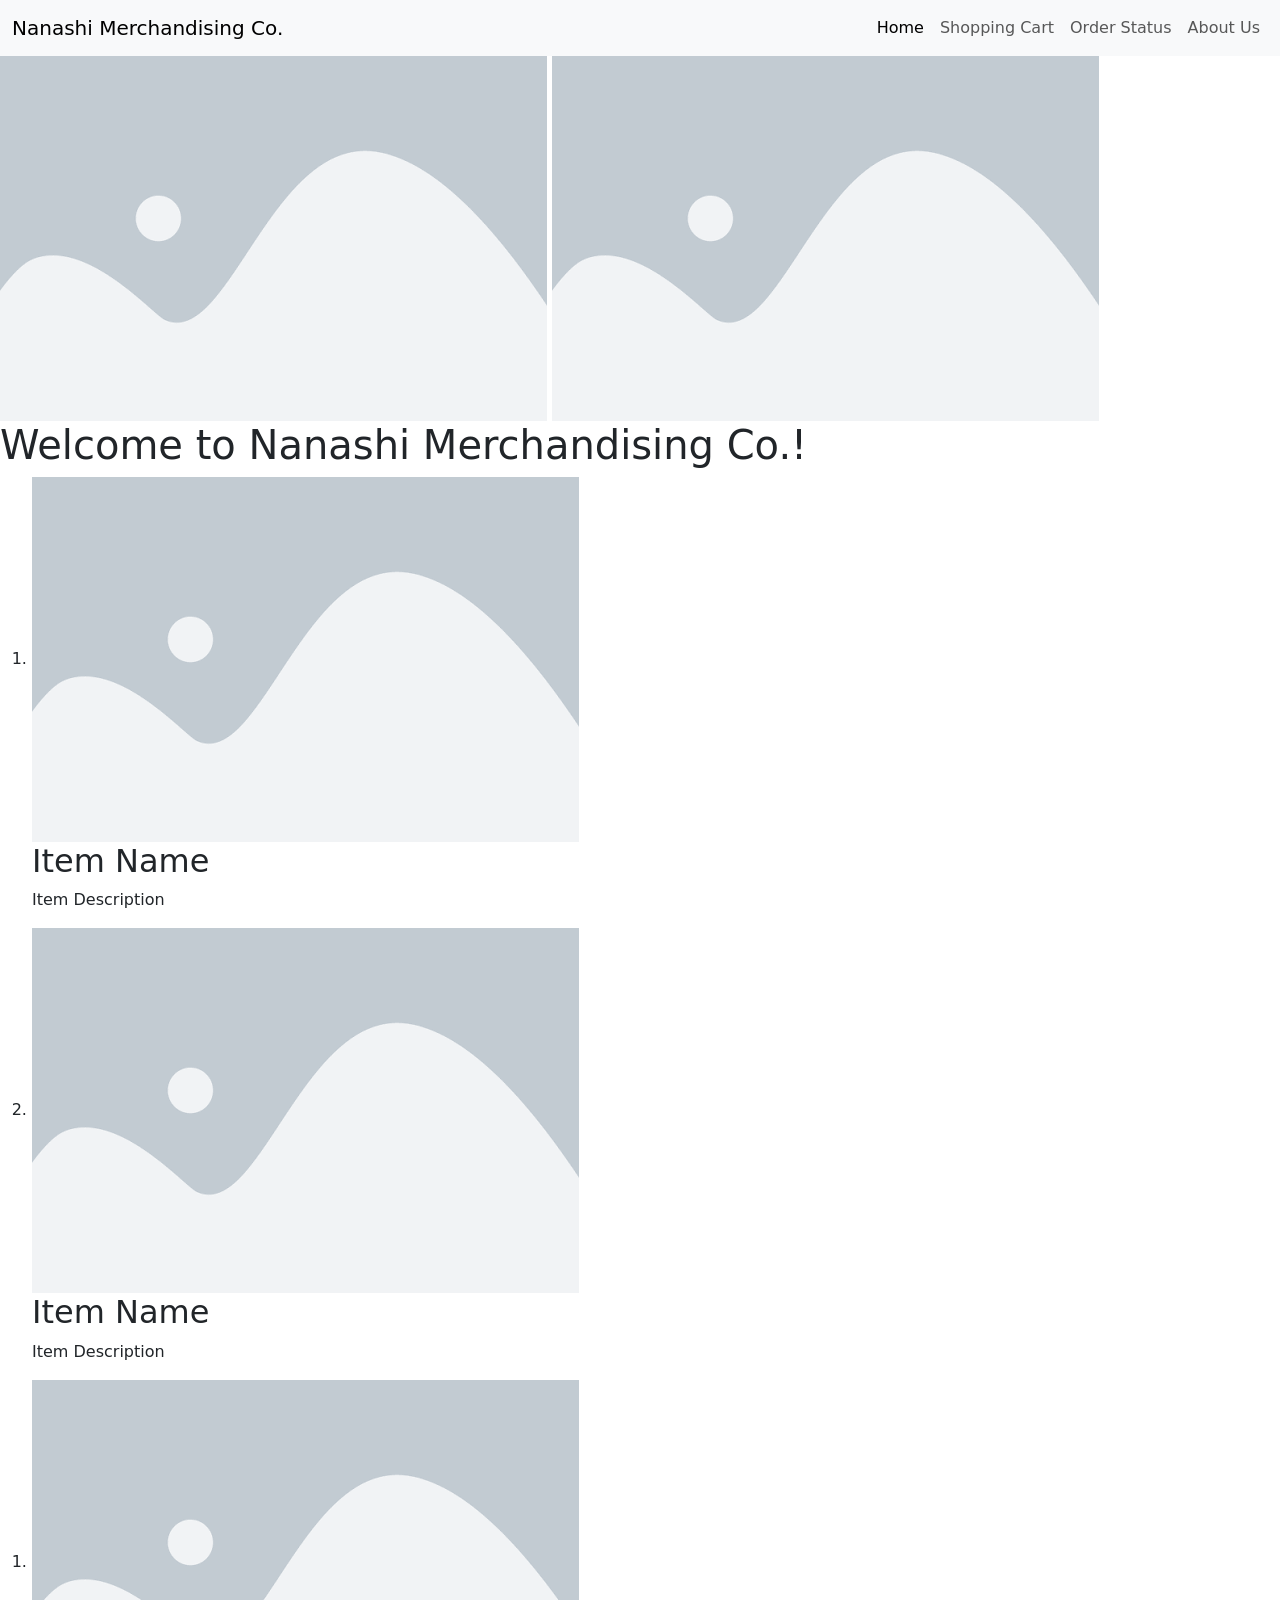
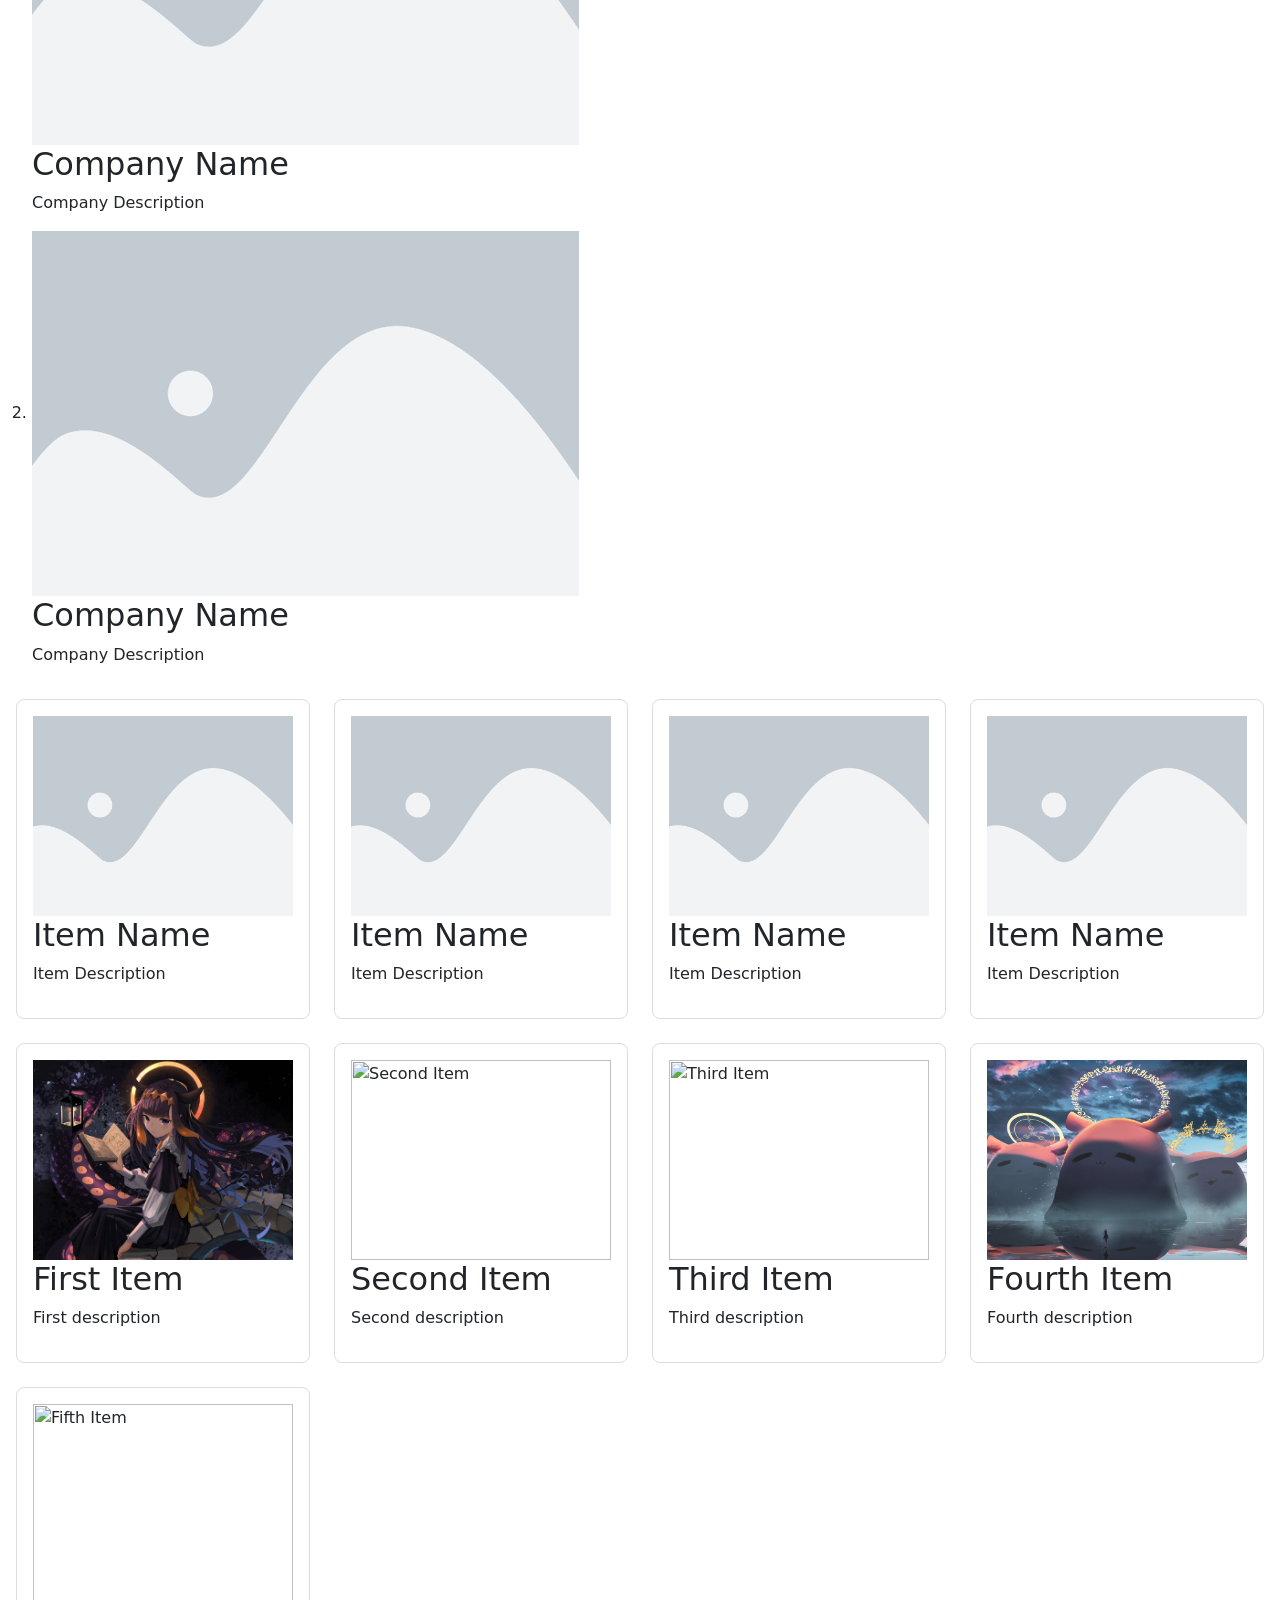
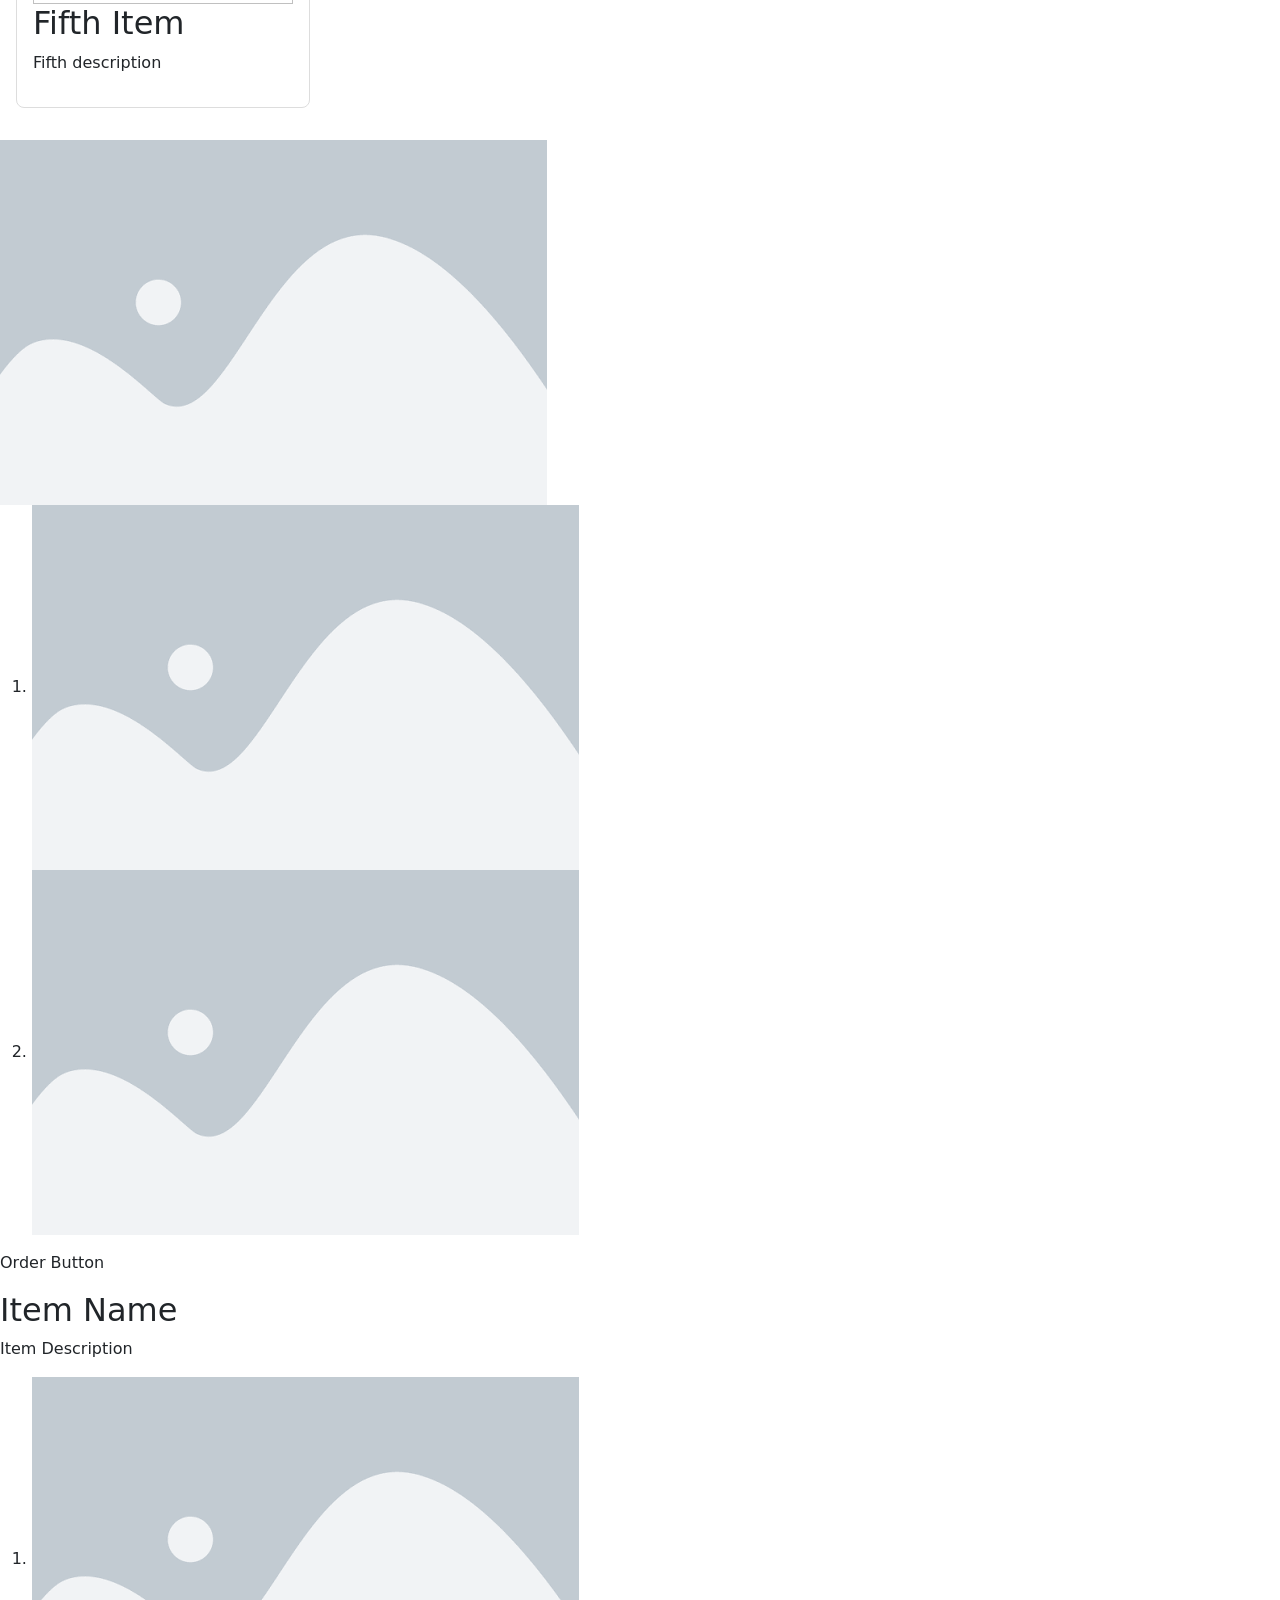
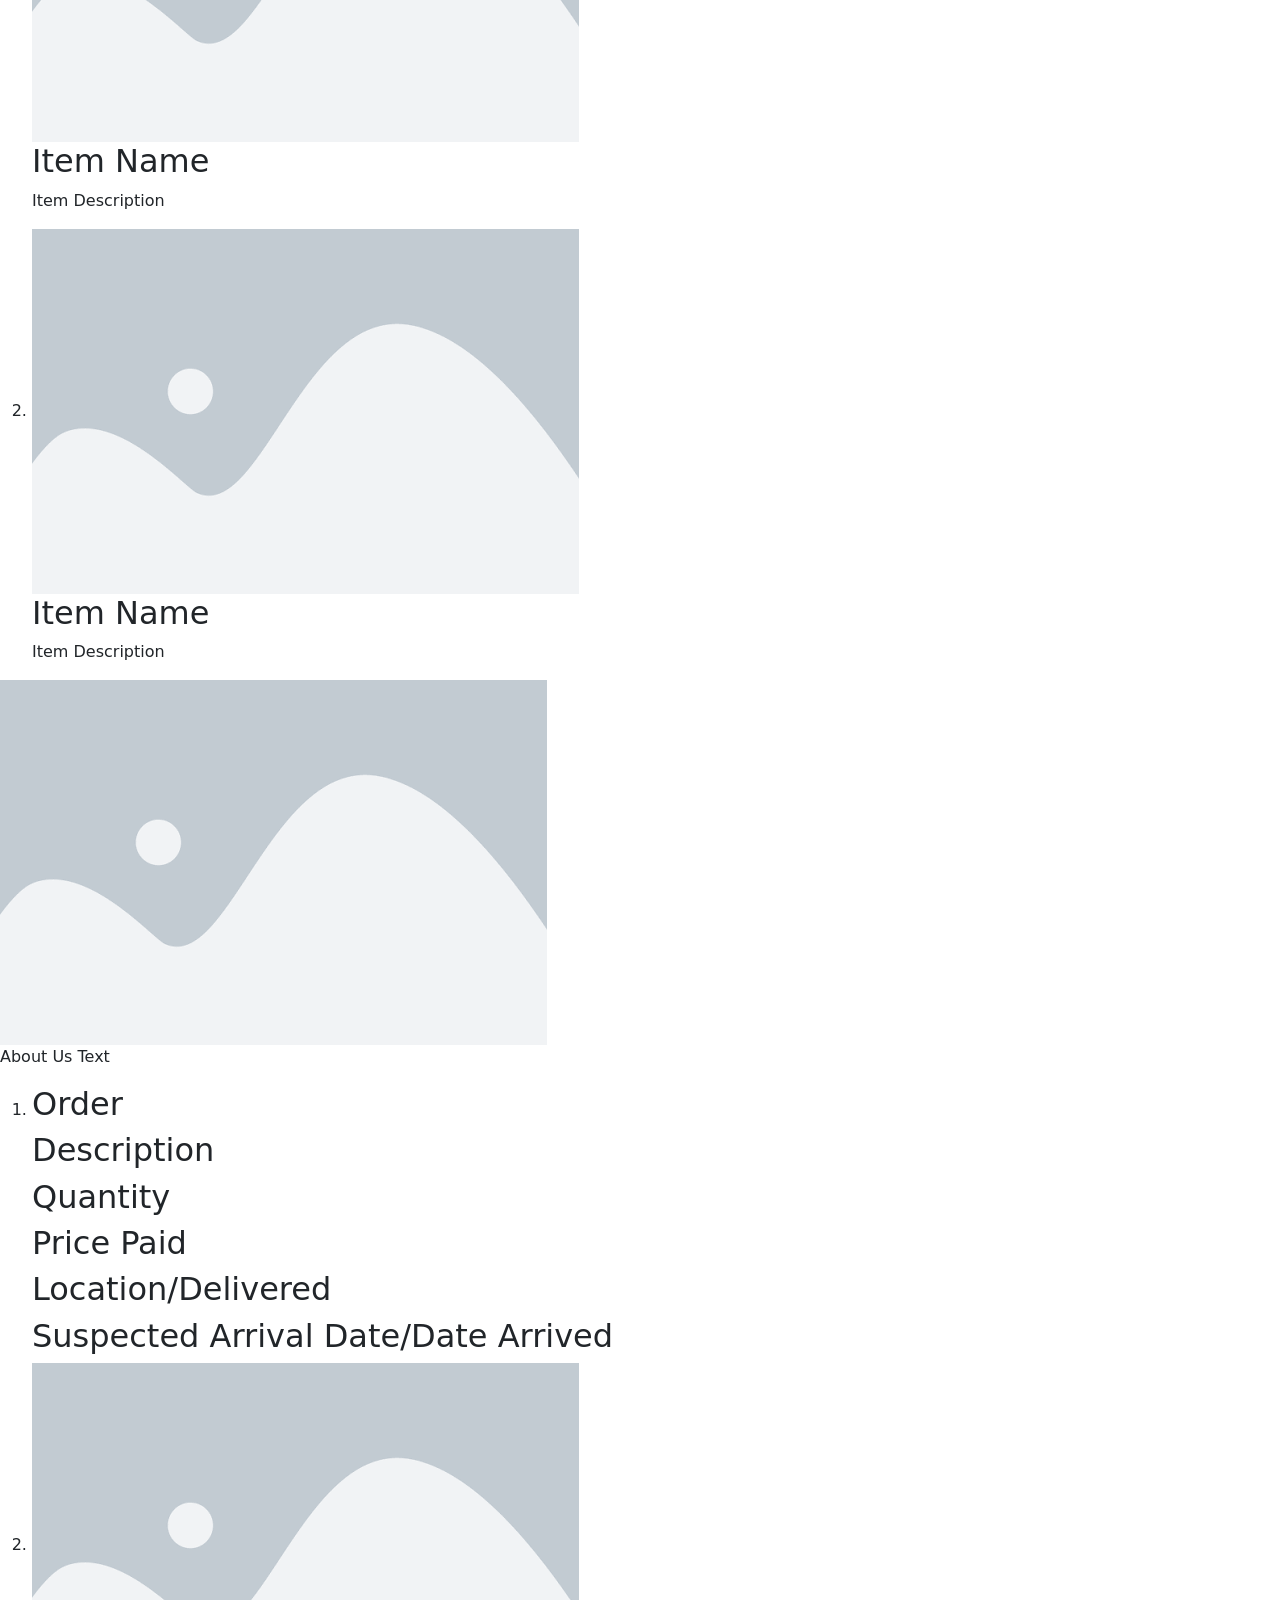
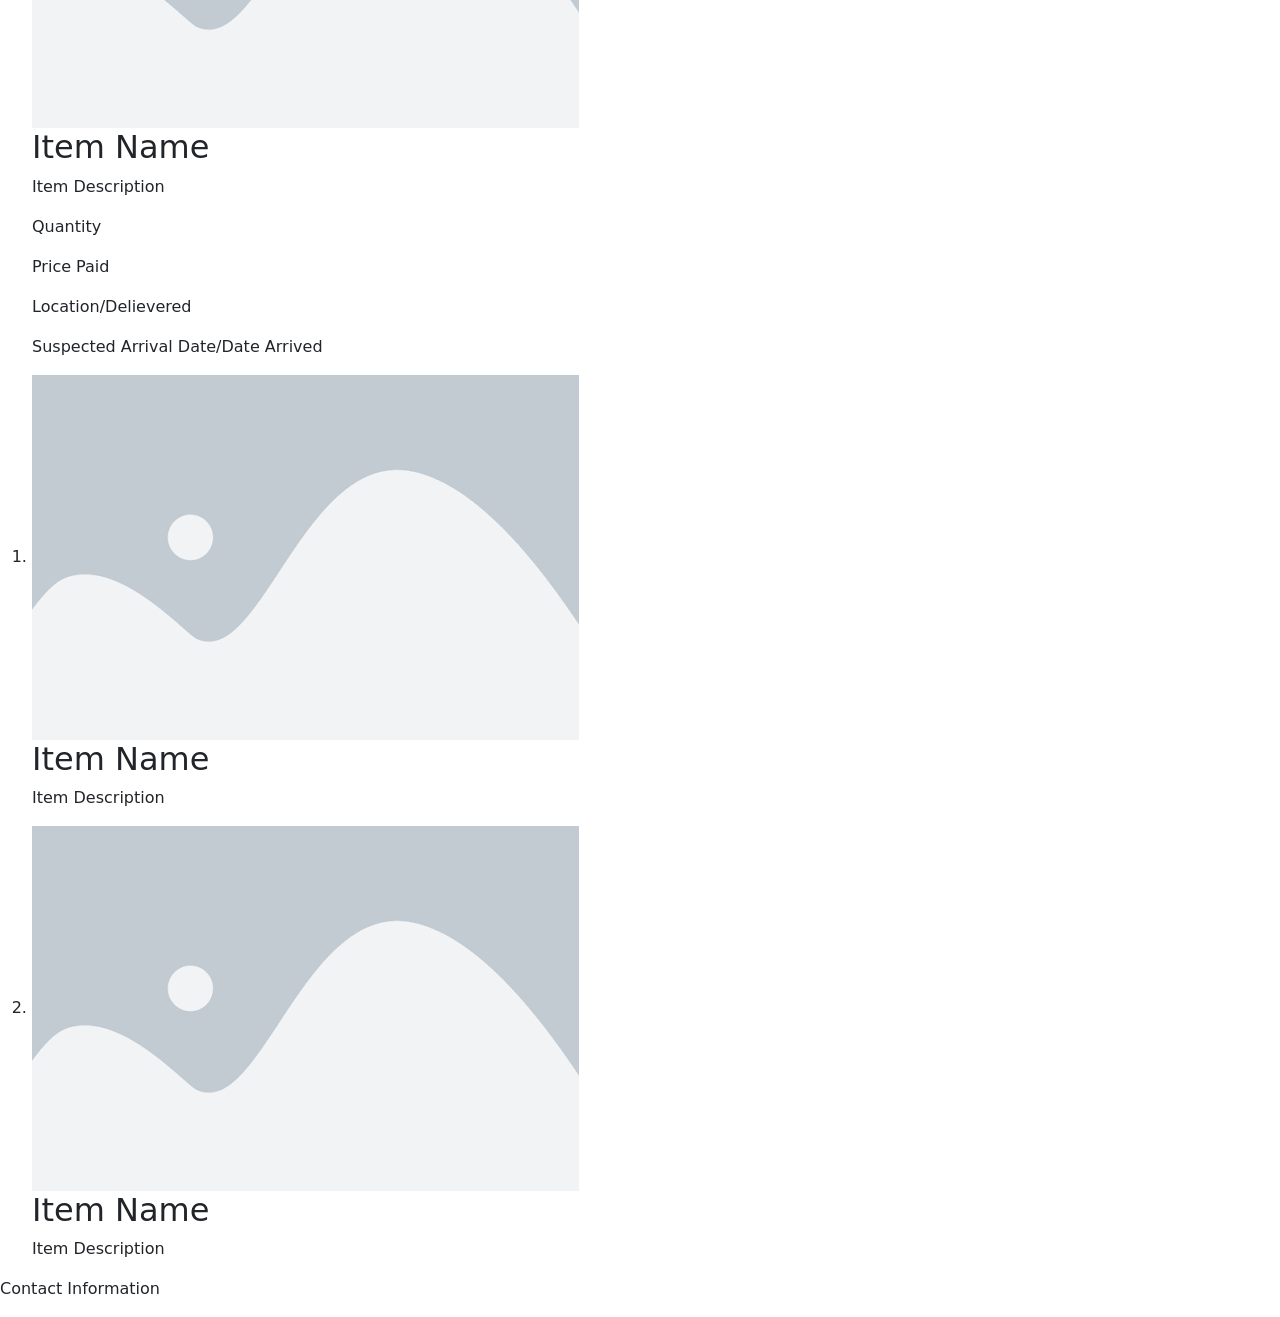
==== commit 97e0a14c: "got the add product to work, grid is doing its job." ====
--- a/index.html
+++ b/index.html
@@ -110,7 +110,7 @@
     <article id = "Shopping_Page">
         <!--Scrollable vertical view of all products-->
         <!--4 Columns max, unlimited Rows-->
-        <ol>
+        <ol id="shopping-products">
             <!--items-->
             <!--Column 1 Row 1-->
             <li class = "Product">
--- a/css/style.css
+++ b/css/style.css
@@ -0,0 +1,25 @@
+#shopping-products {
+    display: grid;
+    grid-template-columns: repeat(4, minmax(0, 1fr));
+    gap: 1.5rem;
+    list-style: none;
+    padding: 1rem;
+}
+
+#shopping-products .Product {
+    border: 1px solid #ddd;
+    border-radius: 8px;
+    padding: 1rem;
+}
+
+#shopping-products .Product img {
+    width: 100%;
+    height: 200px;
+    object-fit: cover;
+}
+
+@media (max-width: 768px) {
+    #shopping-products {
+        grid-template-columns: repeat(2, minmax(0, 1fr));
+    }
+}
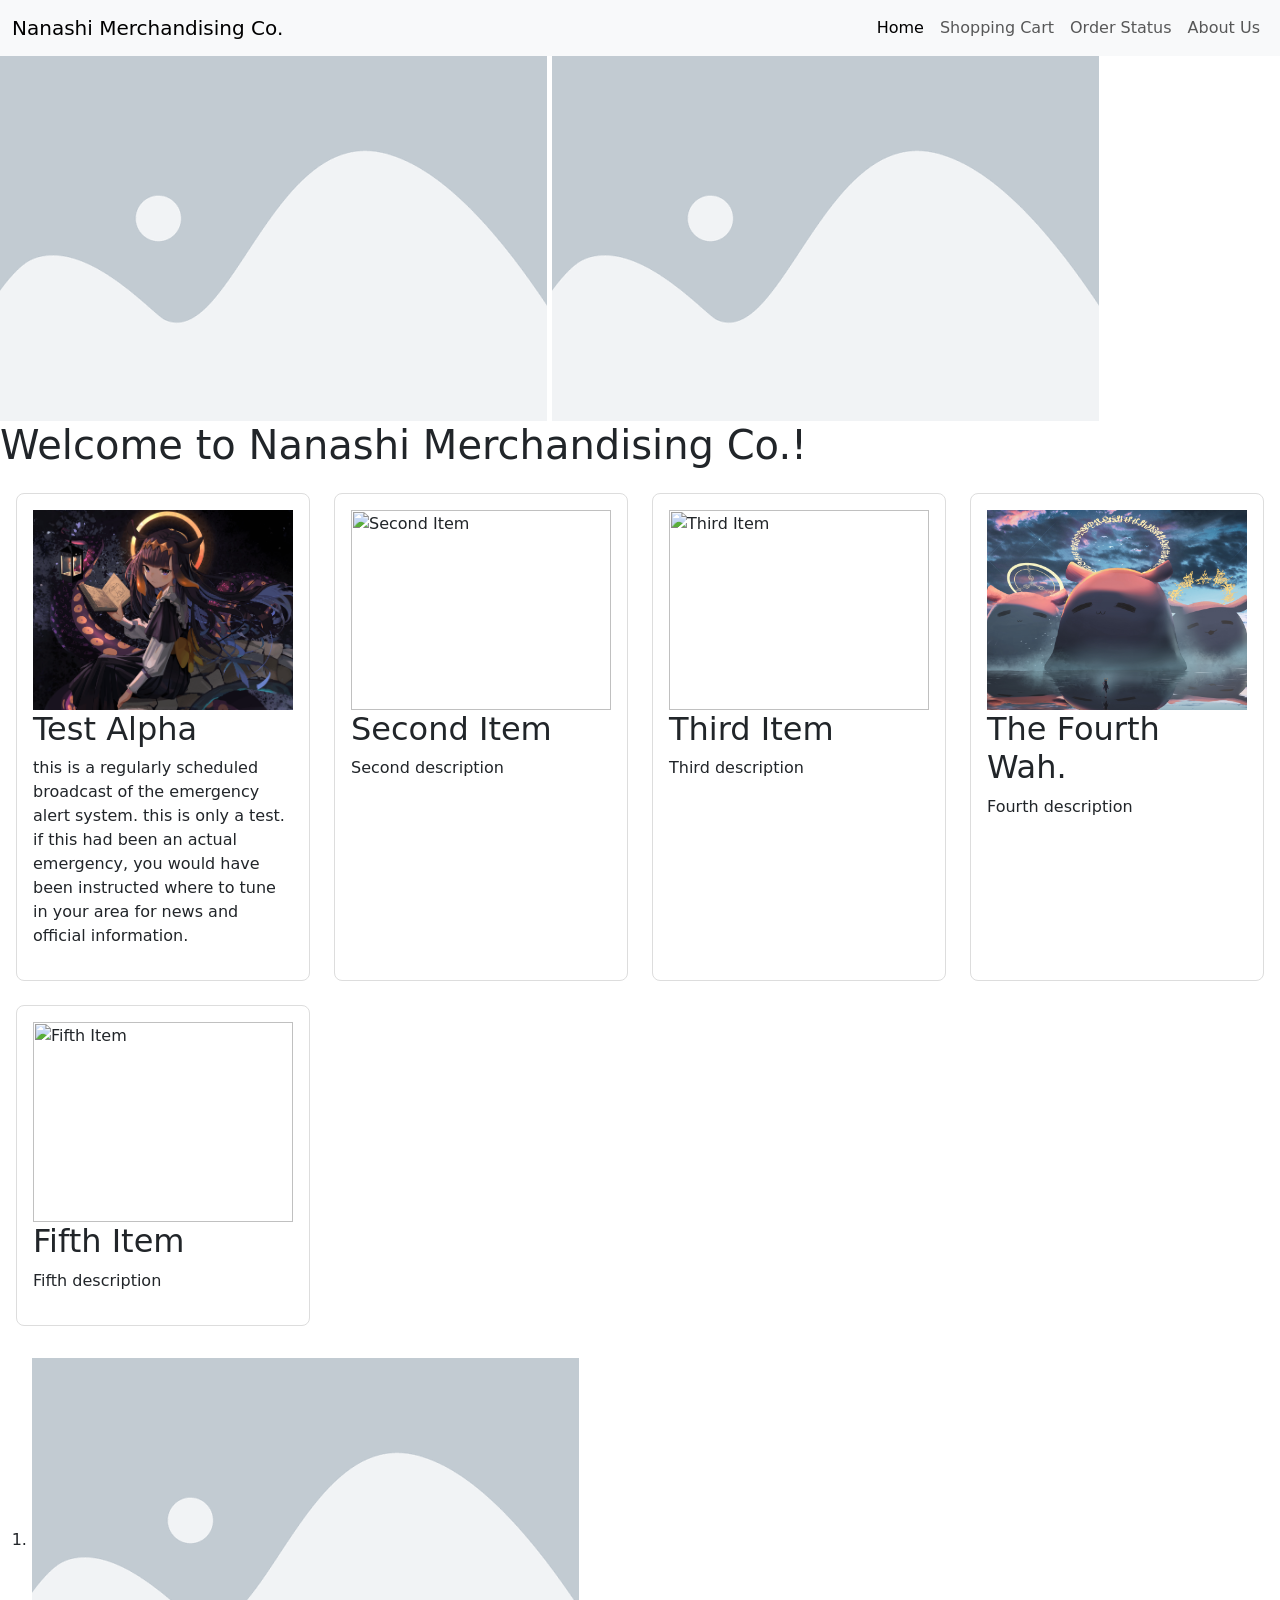
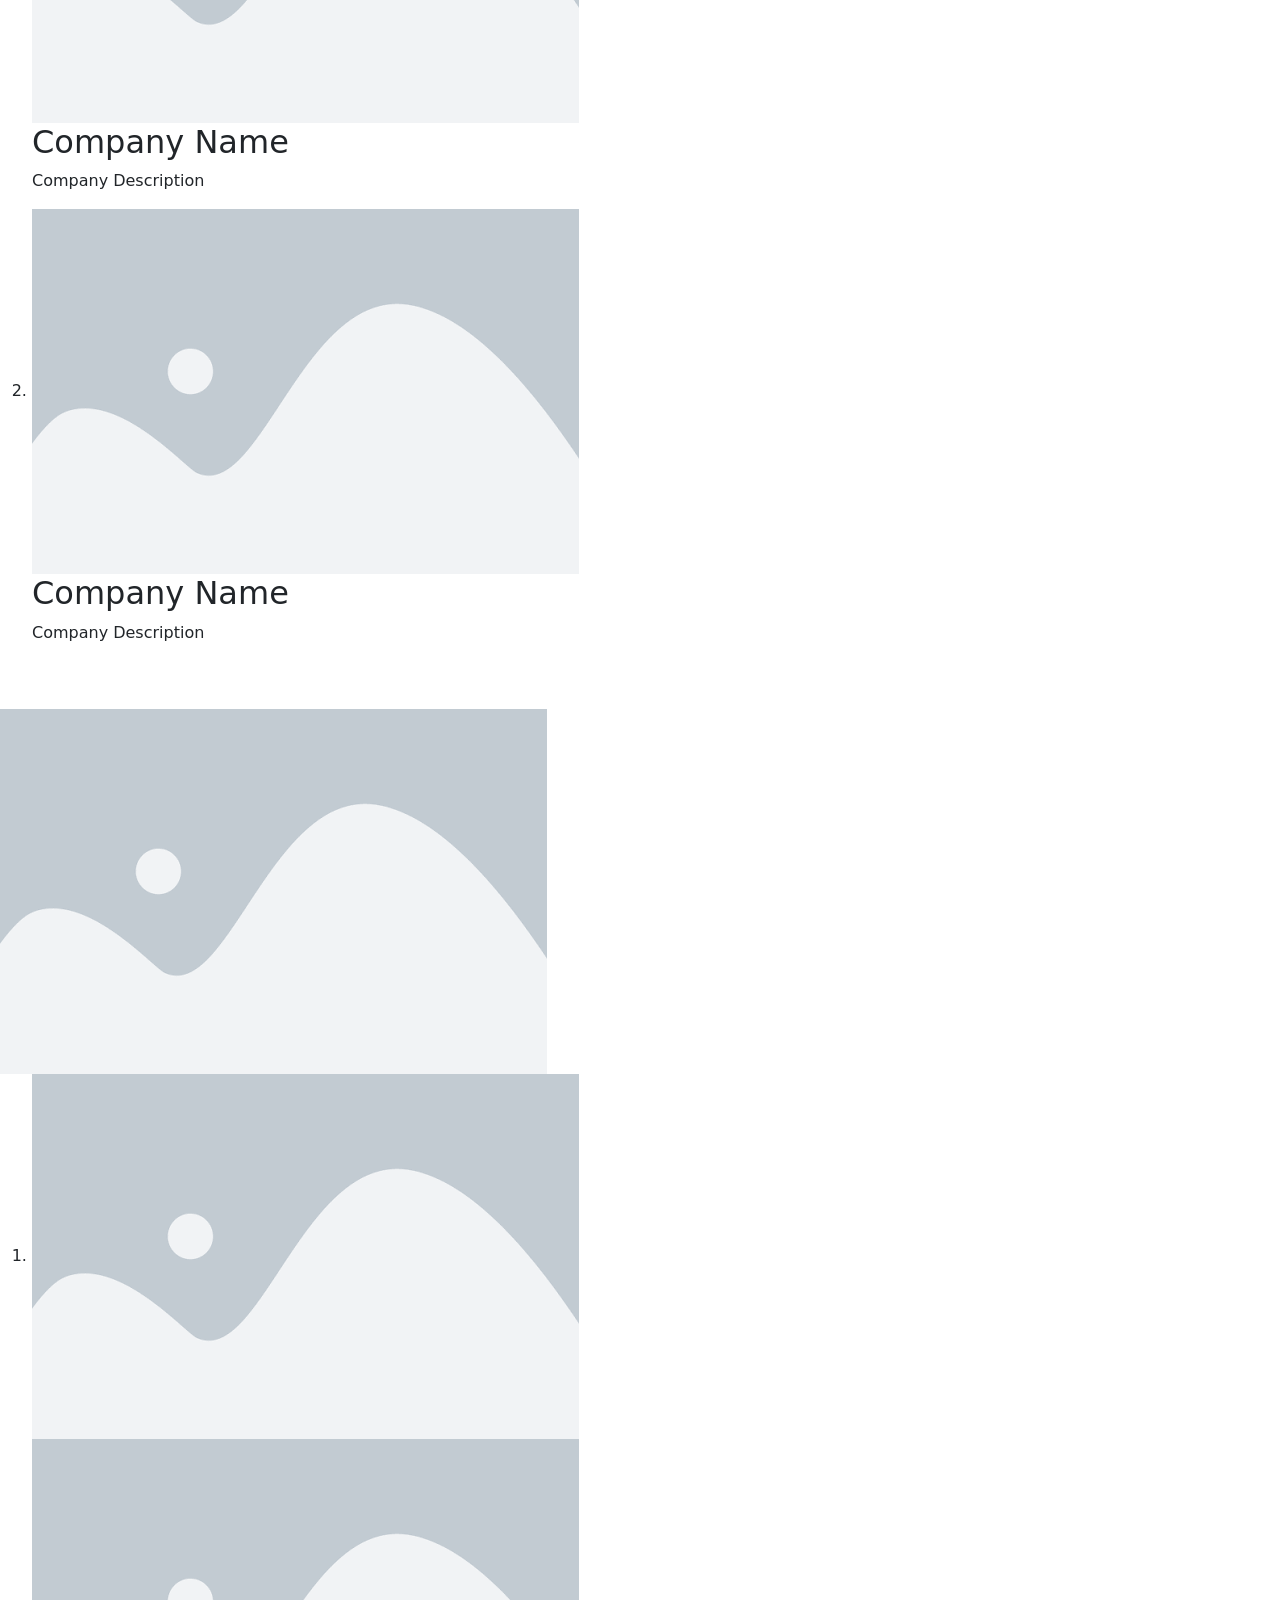
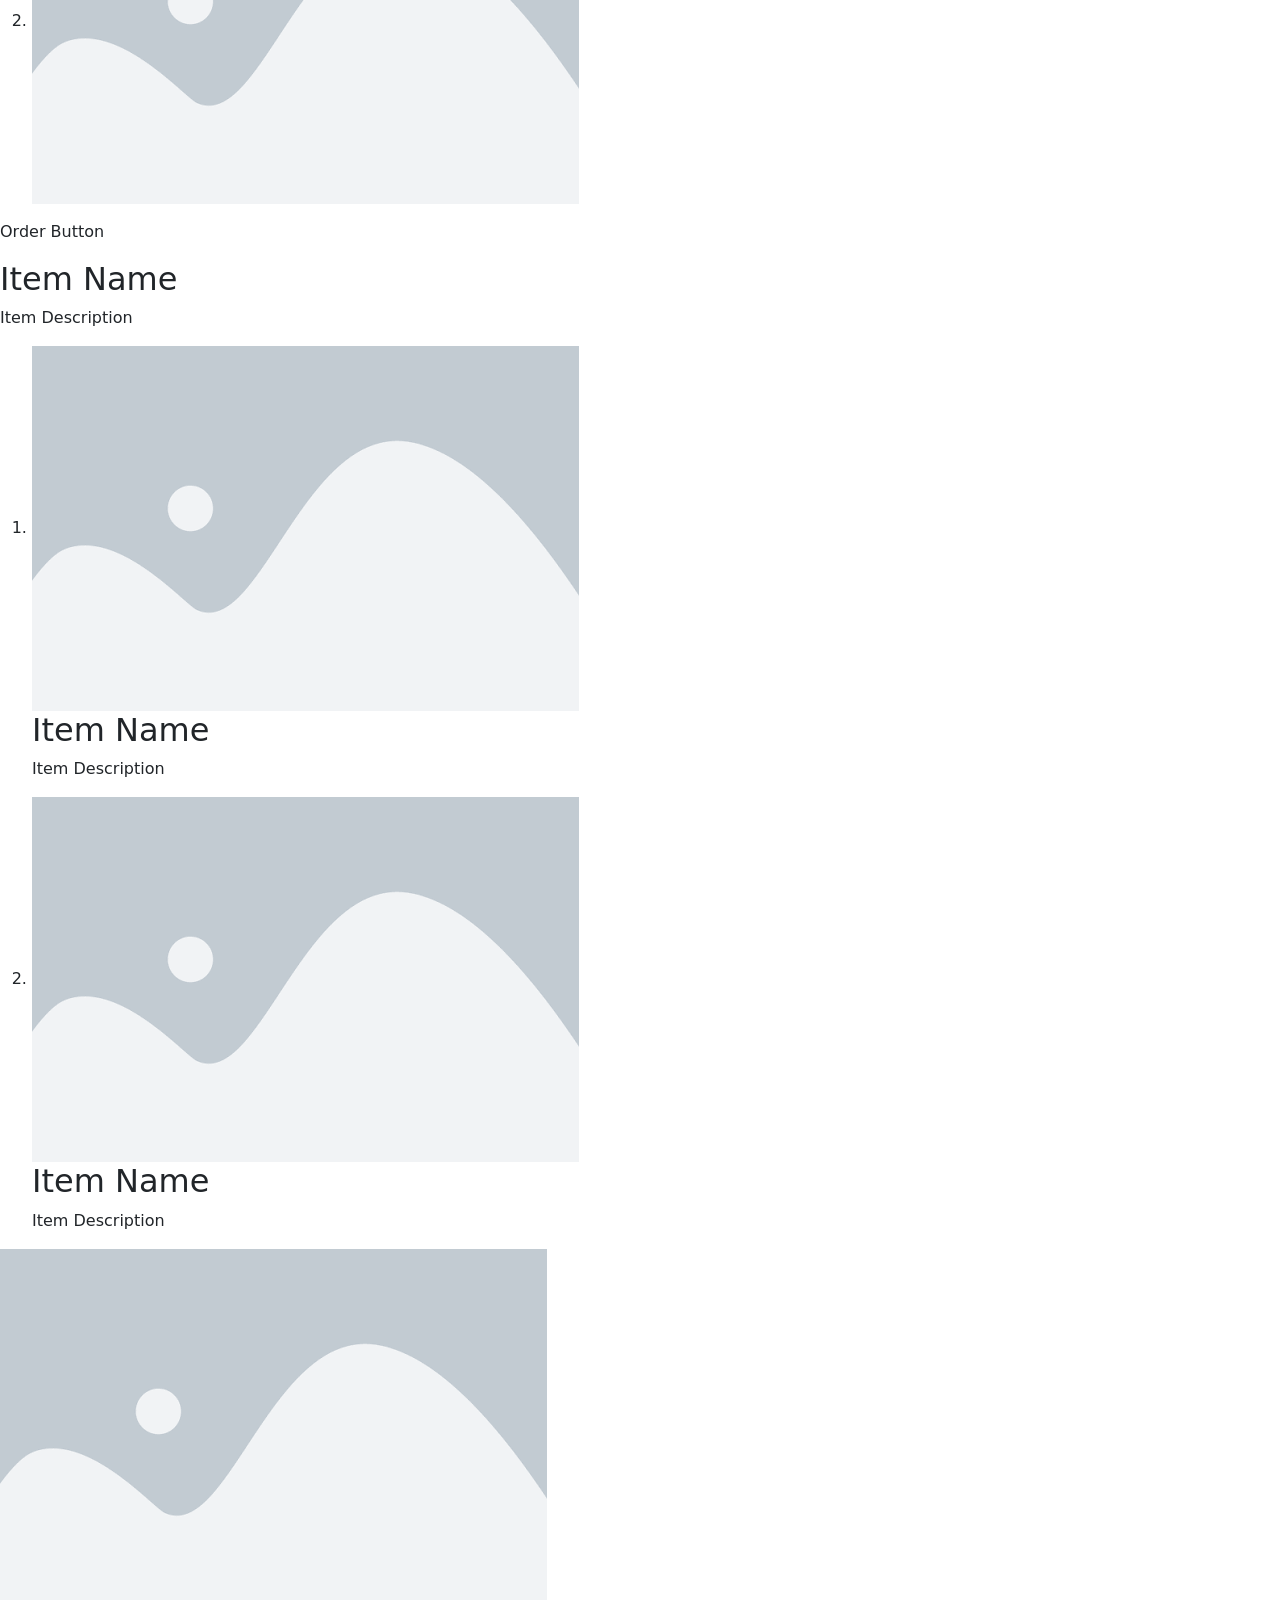
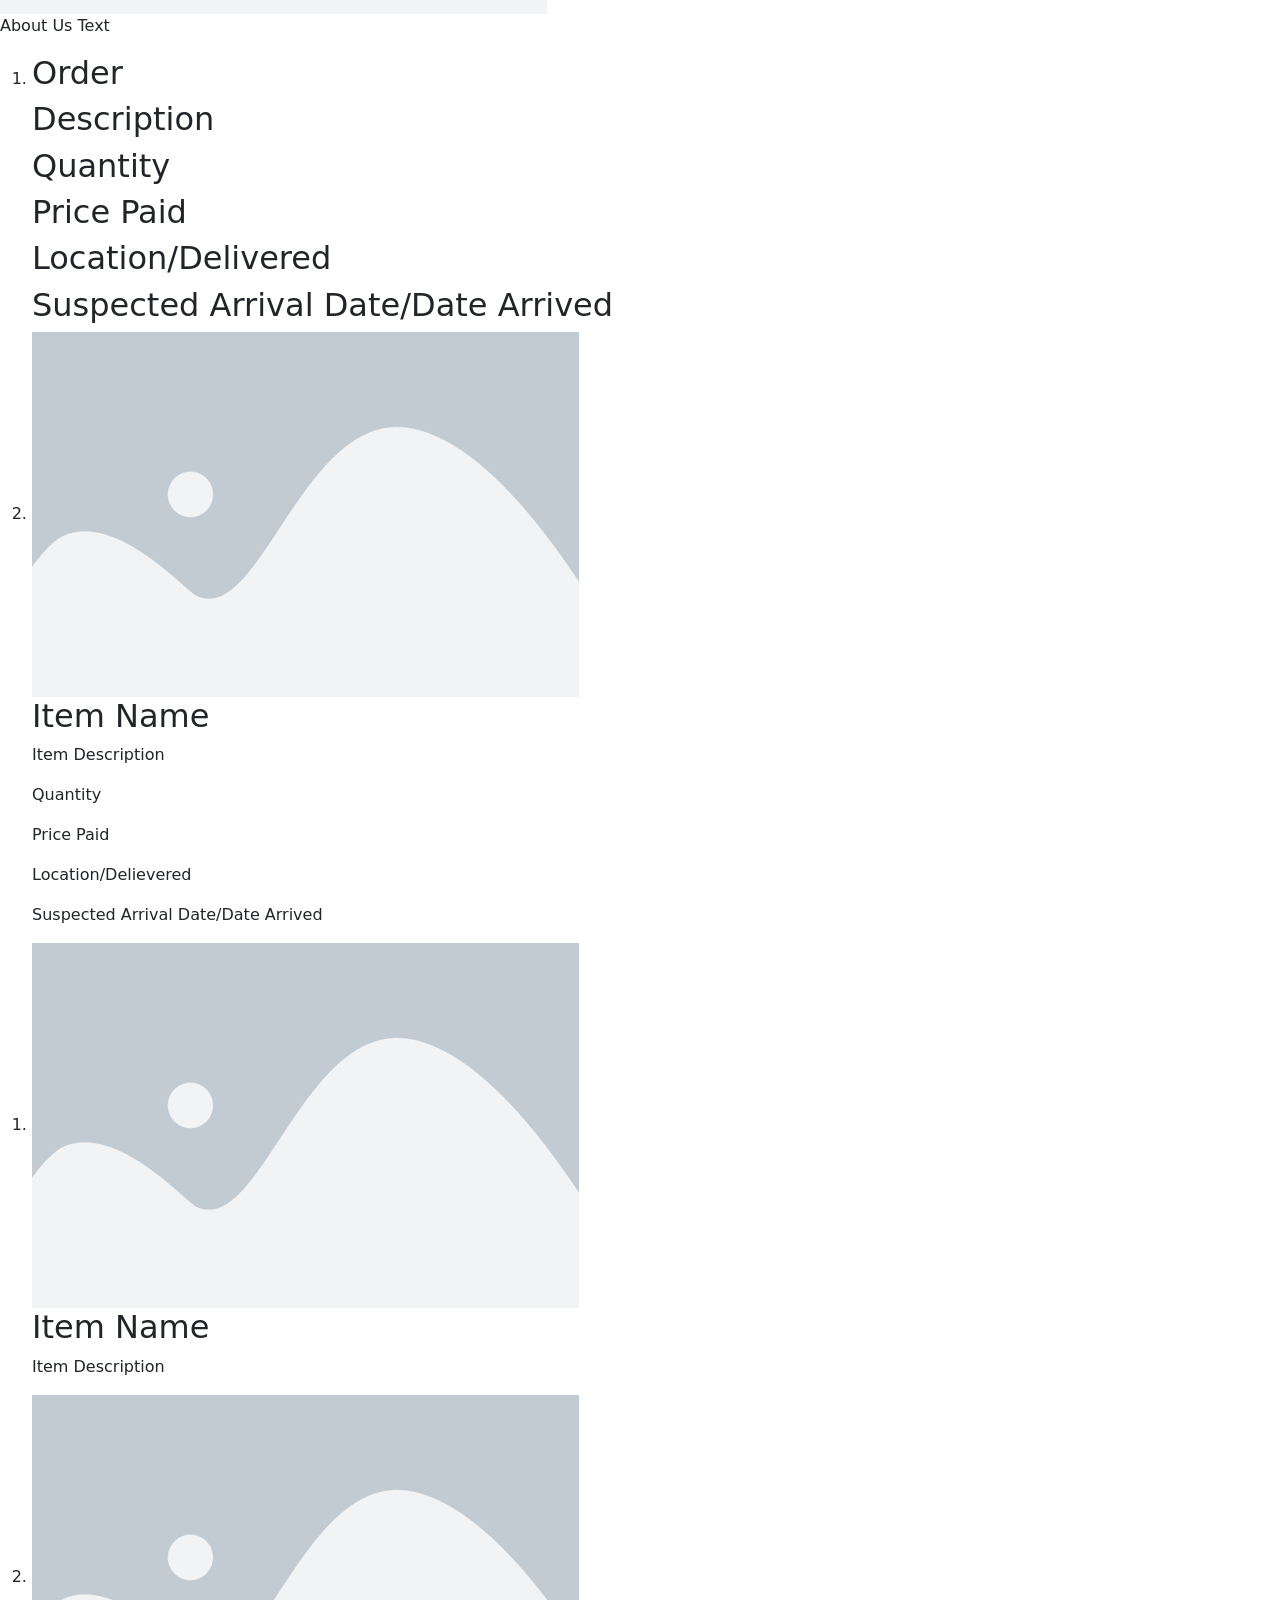
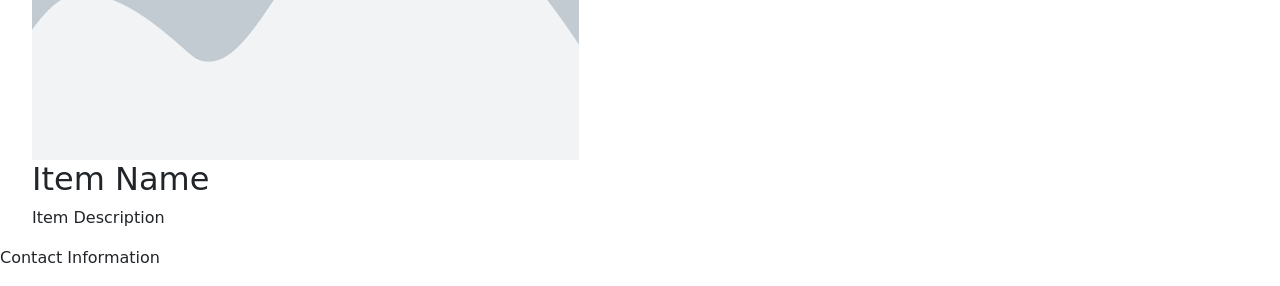
==== commit 187b8629: "found and fixed a bug in addProduct() i didnt notice the first time." ====
--- a/index.html
+++ b/index.html
@@ -63,25 +63,7 @@
         <!--Column 1 Row 2-->
         <!--Scrollable Horizontal Block List of Popular Products-->
         <!--1 Row, Limited Columns that loop back to beginning of list-->
-        <ol>
-            <!--items-->
-            <!--Column 1 Row 1-->
-            <li class = "Product">
-                <!--item image-->
-                <img src="assets/images/placeholder.png" alt="Placeholder Picture">
-                <!--item name description-->
-                <h2>Item Name</h2>
-                <p>Item Description</p>
-            </li>
-            <!--Column 2 Row 1-->
-            <li class = "Product">
-                <!--item image-->
-                <img src="assets/images/placeholder.png" alt="Placeholder Picture">
-                <!--item name description-->
-                <h2>Item Name</h2>
-                <p>Item Description</p>
-            </li>
-        </ol>
+        <ol id="main-products"></ol>
         <!--Column 1 Row 3-->
         <!--Scollable Vertical Block List of Companies that use us-->
         <!--2 Columns max, Unlimited Rows-->
@@ -110,41 +92,7 @@
     <article id = "Shopping_Page">
         <!--Scrollable vertical view of all products-->
         <!--4 Columns max, unlimited Rows-->
-        <ol id="shopping-products">
-            <!--items-->
-            <!--Column 1 Row 1-->
-            <li class = "Product">
-                <!--item image-->
-                <img src="assets/images/placeholder.png" alt="Placeholder Picture">
-                <!--item name description-->
-                <h2>Item Name</h2>
-                <p>Item Description</p>
-            </li>
-            <!--Column 2 Row 1-->
-            <li class = "Product">
-                <!--item image-->
-                <img src="assets/images/placeholder.png" alt="Placeholder Picture">
-                <!--item name description-->
-                <h2>Item Name</h2>
-                <p>Item Description</p>
-            </li>
-            <!--Column 3 Row 1-->
-            <li class = "Product">
-                <!--item image-->
-                <img src="assets/images/placeholder.png" alt="Placeholder Picture">
-                <!--item name description-->
-                <h2>Item Name</h2>
-                <p>Item Description</p>
-            </li>
-            <!--Column 4 Row 1-->
-            <li class = "Product">
-                <!--item image-->
-                <img src="assets/images/placeholder.png" alt="Placeholder Picture">
-                <!--item name description-->
-                <h2>Item Name</h2>
-                <p>Item Description</p>
-            </li>
-        </ol>
+        <ol id="shopping-products"></ol>
     </article>
 
     <!--Item Page-->
--- a/css/style.css
+++ b/css/style.css
@@ -1,4 +1,5 @@
-#shopping-products {
+#shopping-products,
+#main-products {
     display: grid;
     grid-template-columns: repeat(4, minmax(0, 1fr));
     gap: 1.5rem;
@@ -6,20 +7,23 @@
     padding: 1rem;
 }
 
-#shopping-products .Product {
+#shopping-products .Product,
+#main-products .Product {
     border: 1px solid #ddd;
     border-radius: 8px;
     padding: 1rem;
 }
 
-#shopping-products .Product img {
+#shopping-products .Product img,
+#main-products .Product img {
     width: 100%;
     height: 200px;
     object-fit: cover;
 }
 
 @media (max-width: 768px) {
-    #shopping-products {
+    #shopping-products,
+    #main-products {
         grid-template-columns: repeat(2, minmax(0, 1fr));
     }
 }
